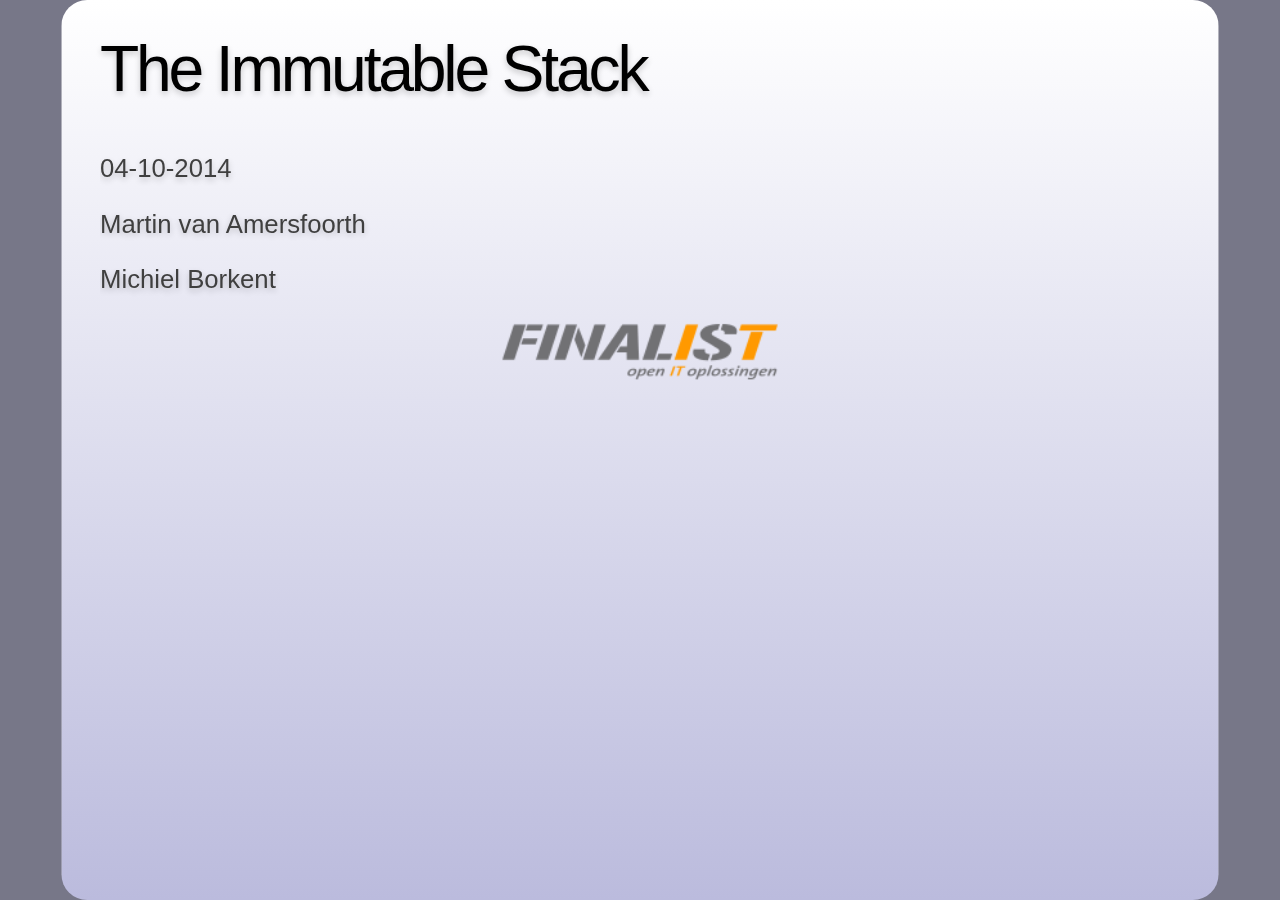
==== doc/presentation.html @ 0d659cd2 "Added landslide sheets" ====
<!DOCTYPE html>
<!--
  Copyright 2010 Google Inc.

  Licensed under the Apache License, Version 2.0 (the "License");
  you may not use this file except in compliance with the License.
  You may obtain a copy of the License at

     http://www.apache.org/licenses/LICENSE-2.0

  Unless required by applicable law or agreed to in writing, software
  distributed under the License is distributed on an "AS IS" BASIS,
  WITHOUT WARRANTIES OR CONDITIONS OF ANY KIND, either express or implied.
  See the License for the specific language governing permissions and
  limitations under the License.

  Original slides: Marcin Wichary (mwichary@google.com)
  Modifications: Ernest Delgado (ernestd@google.com)
                 Alex Russell (slightlyoff@chromium.org)

  landslide modifications: Adam Zapletal (adamzap@gmail.com)
                           Nicolas Perriault (nperriault@gmail.com)
-->
<html>
<head>
    <meta http-equiv="Content-Type" content="text/html; charset=utf-8" />
    <meta http-equiv="X-UA-Compatible" content="chrome=1">
    <title>The Immutable Stack</title>
    <!-- Styles -->
    
    <link rel="stylesheet" media="print" href="theme/css/print.css">
    <link rel="stylesheet" media="screen, projection" href="theme/css/screen.css">
    
    
    <!-- /Styles -->
    <!-- Javascripts -->
    
    <script type="text/javascript" src="theme/js/slides.js"></script>
    
    
    
    <!-- /Javascripts -->
</head>
<body>
  <div id="blank"></div>
  <div class="presentation">
    <div id="current_presenter_notes">
      <div id="presenter_note"></div>
    </div>
    <div class="slides">
      
      <!-- slide source: presentation.md -->
      <div class="slide-wrapper">
        <div class="slide">
          <div class="inner">
            
            <header><h1>The Immutable Stack</h1></header>
            
            
            <section><p>04-10-2014</p>
<p>Martin van Amersfoorth</p>
<p>Michiel Borkent</p>
<p><img alt="finalist" src="img/logo.png" /></p></section>
            
          </div>
          <div class="presenter_notes">
            <header><h1>Presenter Notes</h1></header>
            <section>
            
            </section>
          </div>
          <footer>
            
            <aside class="source">
              Source: <a href="presentation.md">presentation.md</a>
            </aside>
            
            <aside class="page_number">
              1/75
            </aside>
          </footer>
        </div>
      </div>
      
      <!-- slide source: presentation.md -->
      <div class="slide-wrapper">
        <div class="slide">
          <div class="inner">
            
            <header><h1>Schedule</h1></header>
            
            
            <section><ul>
<li>Intro (10 m.)</li>
<li>Clojure crashcourse (20 m.)</li>
<li>Web server (10+20 m.)</li>
<li>Web client (10+20 m.)</li>
<li>Database (10+20 m.)</li>
</ul></section>
            
          </div>
          <div class="presenter_notes">
            <header><h1>Presenter Notes</h1></header>
            <section>
            
            </section>
          </div>
          <footer>
            
            <aside class="source">
              Source: <a href="presentation.md">presentation.md</a>
            </aside>
            
            <aside class="page_number">
              2/75
            </aside>
          </footer>
        </div>
      </div>
      
      <!-- slide source: presentation.md -->
      <div class="slide-wrapper">
        <div class="slide">
          <div class="inner">
            
            <header><h1>The Immutable Stack</h1></header>
            
            
            <section><ul>
<li>Clojure</li>
<li>Clojurescript</li>
<li>Web techologies
<strong> Ring, Compojure, Liberator
</strong> React</li>
<li>Datomic</li>
</ul></section>
            
          </div>
          <div class="presenter_notes">
            <header><h1>Presenter Notes</h1></header>
            <section>
            
            </section>
          </div>
          <footer>
            
            <aside class="source">
              Source: <a href="presentation.md">presentation.md</a>
            </aside>
            
            <aside class="page_number">
              3/75
            </aside>
          </footer>
        </div>
      </div>
      
      <!-- slide source: presentation.md -->
      <div class="slide-wrapper">
        <div class="slide">
          <div class="inner">
            
            <header><h1>Waarom vind ik FP interessant?</h1></header>
            
            
            <section><ul>
<li>hoger abstractieniveau, elegantie, meer 'declaratief'</li>
<li>meer doen met minder code</li>
<li>concurrency/parallellisme</li>
<li>nieuwsgierig: hoe los je iets op in verschillende paradigma’s?</li>
</ul></section>
            
          </div>
          <div class="presenter_notes">
            <header><h1>Presenter Notes</h1></header>
            <section>
            
            </section>
          </div>
          <footer>
            
            <aside class="source">
              Source: <a href="presentation.md">presentation.md</a>
            </aside>
            
            <aside class="page_number">
              4/75
            </aside>
          </footer>
        </div>
      </div>
      
      <!-- slide source: presentation.md -->
      <div class="slide-wrapper">
        <div class="slide">
          <div class="inner">
            
            <header><h1>Wat is Clojure?</h1></header>
            
            
            <section><ul>
<li>Relatief jonge programmeertaal: 2007.</li>
<li>Ontworpen door Rich Hickey</li>
<li>Gebaseerd op een van de oudste programmeertalen: Lisp (1958)</li>
<li>Ontworpen om te draaien op bestaande hostomgevingen: JVM, CLR, Javascript-engines</li>
</ul></section>
            
          </div>
          <div class="presenter_notes">
            <header><h1>Presenter Notes</h1></header>
            <section>
            
            </section>
          </div>
          <footer>
            
            <aside class="source">
              Source: <a href="presentation.md">presentation.md</a>
            </aside>
            
            <aside class="page_number">
              5/75
            </aside>
          </footer>
        </div>
      </div>
      
      <!-- slide source: presentation.md -->
      <div class="slide-wrapper">
        <div class="slide">
          <div class="inner">
            
            <header><h1>Wat is Clojure?</h1></header>
            
            
            <section><ul>
<li>Keep it Simple: 'low profile architecture'</li>
<li>Clojure is een dynamische getypeerde functionele programmeertaal</li>
<li>Combineert een boel invloeden van andere programmeertalen</li>
</ul></section>
            
          </div>
          <div class="presenter_notes">
            <header><h1>Presenter Notes</h1></header>
            <section>
            
            </section>
          </div>
          <footer>
            
            <aside class="source">
              Source: <a href="presentation.md">presentation.md</a>
            </aside>
            
            <aside class="page_number">
              6/75
            </aside>
          </footer>
        </div>
      </div>
      
      <!-- slide source: presentation.md -->
      <div class="slide-wrapper">
        <div class="slide">
          <div class="inner">
            
            <header><h1>Eigen ervaring met FP/Lisp/Clojure</h1></header>
            
            
            <section><ul>
<li>Eerste programmeervak van mijn opleiding was in Miranda, voorloper van Haskell</li>
<li>Afstudeeropdrachten op het gebied van muzikale data en functioneel programmeren (Common Lisp)</li>
<li>Vanaf 2009: Clojure hobbymatig</li>
<li>In 2011 HBO-studenten onderzoek laten doen naar verschillen software ontwikkelen in Clojure vs OO</li>
<li>In 2012 een cursus ‘Functioneel Programmeren in Clojure’ ontwikkeld,
  loopt voor de derde keer (zie: <a href="http://michielborkent.nl/clojurecursus">http://michielborkent.nl/clojurecursus</a>)</li>
<li>Vanaf 2013 bij Finalist commercieel project met Clojure en Datomic</li>
</ul></section>
            
          </div>
          <div class="presenter_notes">
            <header><h1>Presenter Notes</h1></header>
            <section>
            
            </section>
          </div>
          <footer>
            
            <aside class="source">
              Source: <a href="presentation.md">presentation.md</a>
            </aside>
            
            <aside class="page_number">
              7/75
            </aside>
          </footer>
        </div>
      </div>
      
      <!-- slide source: presentation.md -->
      <div class="slide-wrapper">
        <div class="slide">
          <div class="inner">
            
            <header><h1>Wat is functioneel programmeren?</h1></header>
            
            
            <section><ul>
<li>Pure functies</li>
<li>Hogere orde functies</li>
<li>Immutability/persistente datastructuren</li>
<li>Lazyness</li>
</ul>
<p>Korte uitleg van deze begrippen aan de hand van Clojure.</p>
<p>Eerst: hoe kun je de voorbeelden uit deze sheets zelf uitproberen?</p></section>
            
          </div>
          <div class="presenter_notes">
            <header><h1>Presenter Notes</h1></header>
            <section>
            
            </section>
          </div>
          <footer>
            
            <aside class="source">
              Source: <a href="presentation.md">presentation.md</a>
            </aside>
            
            <aside class="page_number">
              8/75
            </aside>
          </footer>
        </div>
      </div>
      
      <!-- slide source: presentation.md -->
      <div class="slide-wrapper">
        <div class="slide has_code">
          <div class="inner">
            
            <header><h1>REPL</h1></header>
            
            
            <section><ul>
<li>Interactieve manier van ontwikkelen</li>
<li>REPL: Read Eval Print Loop<div class="highlight"><pre><span class="lineno">1</span> <span class="nv">user=&gt;</span>                         <span class="nv">&lt;-</span> <span class="nv">prompt</span>
</pre></div>
</section>
            
          </div>
          <div class="presenter_notes">
            <header><h1>Presenter Notes</h1></header>
            <section>
            
            </section>
          </div>
          <footer>
            
            <aside class="source">
              Source: <a href="presentation.md">presentation.md</a>
            </aside>
            
            <aside class="page_number">
              9/75
            </aside>
          </footer>
        </div>
      </div>
      
      <!-- slide source: presentation.md -->
      <div class="slide-wrapper">
        <div class="slide has_code">
          <div class="inner">
            
            <header><h1>REPL</h1></header>
            
            
            <section><ul>
<li>Interactieve manier van ontwikkelen</li>
<li>REPL: Read Eval Print Loop<div class="highlight"><pre><span class="lineno">1</span> <span class="nv">user=&gt;</span> <span class="p">(</span><span class="nb">inc </span><span class="mi">1</span><span class="p">)</span>                 <span class="nv">&lt;-</span> <span class="nv">expressie</span>
<span class="lineno">2</span> <span class="mi">2</span>                              <span class="nv">&lt;-</span> <span class="nv">resultaat</span>
</pre></div>

</li>
</ul></section>
            
          </div>
          <div class="presenter_notes">
            <header><h1>Presenter Notes</h1></header>
            <section>
            
            </section>
          </div>
          <footer>
            
            <aside class="source">
              Source: <a href="presentation.md">presentation.md</a>
            </aside>
            
            <aside class="page_number">
              10/75
            </aside>
          </footer>
        </div>
      </div>
      
      <!-- slide source: presentation.md -->
      <div class="slide-wrapper">
        <div class="slide has_code">
          <div class="inner">
            
            <header><h1>REPL</h1></header>
            
            
            <section><ul>
<li>Interactieve manier van ontwikkelen</li>
<li>REPL: Read Eval Print Loop<div class="highlight"><pre><span class="lineno">1</span> <span class="nv">user=&gt;</span> <span class="p">(</span><span class="nb">println </span><span class="s">&quot;hello world&quot;</span><span class="p">)</span> <span class="nv">&lt;-</span> <span class="nv">expressie</span>
<span class="lineno">2</span> <span class="nv">hello</span> <span class="nv">world</span>                    <span class="nv">&lt;-</span> <span class="nv">side</span> <span class="nv">effect</span>
<span class="lineno">3</span> <span class="nv">nil</span>                            <span class="nv">&lt;-</span> <span class="nv">resultaat</span>
</pre></div>
</section>
            
          </div>
          <div class="presenter_notes">
            <header><h1>Presenter Notes</h1></header>
            <section>
            
            </section>
          </div>
          <footer>
            
            <aside class="source">
              Source: <a href="presentation.md">presentation.md</a>
            </aside>
            
            <aside class="page_number">
              11/75
            </aside>
          </footer>
        </div>
      </div>
      
      <!-- slide source: presentation.md -->
      <div class="slide-wrapper">
        <div class="slide">
          <div class="inner">
            
            <header><h1>Ontwikkelomgevingen</h1></header>
            
            
            <section><ul>
<li>Voor Eclipse-gebruikers: CounterClockwise plugin: <a href="https://code.google.com/p/counterclockwise/">https://code.google.com/p/counterclockwise/</a></li>
<li>CCW is verreweg de beste en meest actief ontwikkelde plugin vergeleken met andere IDES+plugins</li>
<li>Mocht je een extra uitdaging willen: Emacs + nrepl.el</li>
<li>Recent ook voor Intellij: cursive clojure plugin</li>
</ul></section>
            
          </div>
          <div class="presenter_notes">
            <header><h1>Presenter Notes</h1></header>
            <section>
            
            </section>
          </div>
          <footer>
            
            <aside class="source">
              Source: <a href="presentation.md">presentation.md</a>
            </aside>
            
            <aside class="page_number">
              12/75
            </aside>
          </footer>
        </div>
      </div>
      
      <!-- slide source: presentation.md -->
      <div class="slide-wrapper">
        <div class="slide">
          <div class="inner">
            
            <header><h1>CounterClockwise</h1></header>
            
            
            <section><ul>
<li>Biedt per Clojure-project een REPL in Eclipse</li>
<li>Biedt Leiningen ondersteuning</li>
<li>Leiningen is Maven met een Clojure-schil eromheen (+ veel meer)</li>
<li>Nieuw Clojure project</li>
</ul></section>
            
          </div>
          <div class="presenter_notes">
            <header><h1>Presenter Notes</h1></header>
            <section>
            
            </section>
          </div>
          <footer>
            
            <aside class="source">
              Source: <a href="presentation.md">presentation.md</a>
            </aside>
            
            <aside class="page_number">
              13/75
            </aside>
          </footer>
        </div>
      </div>
      
      <!-- slide source: presentation.md -->
      <div class="slide-wrapper">
        <div class="slide has_code">
          <div class="inner">
            
            <header><h1>CounterClockwise</h1></header>
            
            
            <section><ul>
<li>Inhoud <code>project.clj</code>, vergelijkbaar met <code>pom.xml</code> van Maven, maar
  dan Clojure-notatie ipv XML</li>
<li>Clojure is zelf gewoon een dependency.</li>
<li>Versie is dus per project
  makkelijk in te stellen.<div class="highlight"><pre><span class="lineno">1</span> <span class="p">(</span><span class="kd">defproject </span><span class="nv">gastcollege</span> <span class="s">&quot;0.1.0-SNAPSHOT&quot;</span>
<span class="lineno">2</span>     <span class="ss">:description</span> <span class="s">&quot;FIXME: write description&quot;</span>
<span class="lineno">3</span>     <span class="ss">:url</span> <span class="s">&quot;http://example.com/FIXME&quot;</span>
<span class="lineno">4</span>     <span class="ss">:license</span> <span class="p">{</span><span class="ss">:name</span> <span class="s">&quot;Eclipse Public License&quot;</span>
<span class="lineno">5</span>               <span class="ss">:url</span> <span class="s">&quot;http://www.eclipse.org/legal/epl-v10.html&quot;</span><span class="p">}</span>
<span class="lineno">6</span>     <span class="ss">:dependencies</span> <span class="p">[[</span><span class="nv">org.clojure/clojure</span> <span class="s">&quot;1.5.1&quot;</span><span class="p">]])</span>
</pre></div>
</section>
            
          </div>
          <div class="presenter_notes">
            <header><h1>Presenter Notes</h1></header>
            <section>
            
            </section>
          </div>
          <footer>
            
            <aside class="source">
              Source: <a href="presentation.md">presentation.md</a>
            </aside>
            
            <aside class="page_number">
              14/75
            </aside>
          </footer>
        </div>
      </div>
      
      <!-- slide source: presentation.md -->
      <div class="slide-wrapper">
        <div class="slide">
          <div class="inner">
            
            <header><h1>REPL starten voor project</h1></header>
            
            
            <section><p>Run as Clojure application</p>
<p><img alt="eclipse repl" src="img/eclipse-repl.png" /></p></section>
            
          </div>
          <div class="presenter_notes">
            <header><h1>Presenter Notes</h1></header>
            <section>
            
            </section>
          </div>
          <footer>
            
            <aside class="source">
              Source: <a href="presentation.md">presentation.md</a>
            </aside>
            
            <aside class="page_number">
              15/75
            </aside>
          </footer>
        </div>
      </div>
      
      <!-- slide source: presentation.md -->
      <div class="slide-wrapper">
        <div class="slide has_code">
          <div class="inner">
            
            <header><h1>Functieaanroep</h1></header>
            
            
            <section><div class="highlight"><pre><span class="lineno">1</span> <span class="p">(</span><span class="nb">inc </span><span class="mi">1</span><span class="p">)</span>
</pre></div>

<p>in plaats van:</p>
<div class="highlight"><pre><span class="lineno">1</span> <span class="nx">inc</span><span class="p">(</span><span class="mi">1</span><span class="p">)</span>
</pre></div>

<p>Dit noem je ook wel prefix-notatie.</p></section>
            
          </div>
          <div class="presenter_notes">
            <header><h1>Presenter Notes</h1></header>
            <section>
            
            </section>
          </div>
          <footer>
            
            <aside class="source">
              Source: <a href="presentation.md">presentation.md</a>
            </aside>
            
            <aside class="page_number">
              16/75
            </aside>
          </footer>
        </div>
      </div>
      
      <!-- slide source: presentation.md -->
      <div class="slide-wrapper">
        <div class="slide has_code">
          <div class="inner">
            
            <header><h1>If-expressie</h1></header>
            
            
            <section><div class="highlight"><pre><span class="lineno">1</span> <span class="p">(</span><span class="k">if </span><span class="p">(</span><span class="nb">&lt; </span><span class="p">(</span><span class="nb">rand-int </span><span class="mi">10</span><span class="p">)</span> <span class="mi">5</span><span class="p">)</span>
<span class="lineno">2</span>   <span class="s">&quot;Getal kleiner dan 5&quot;</span>
<span class="lineno">3</span>   <span class="s">&quot;Getal groter dan of gelijk aan 5&quot;</span><span class="p">)</span>
</pre></div>
</section>
            
          </div>
          <div class="presenter_notes">
            <header><h1>Presenter Notes</h1></header>
            <section>
            
            </section>
          </div>
          <footer>
            
            <aside class="source">
              Source: <a href="presentation.md">presentation.md</a>
            </aside>
            
            <aside class="page_number">
              17/75
            </aside>
          </footer>
        </div>
      </div>
      
      <!-- slide source: presentation.md -->
      <div class="slide-wrapper">
        <div class="slide has_code">
          <div class="inner">
            
            <header><h1>Let</h1></header>
            
            
            <section><div class="highlight"><pre><span class="lineno">1</span> <span class="p">(</span><span class="k">let </span><span class="p">[</span><span class="nv">x</span> <span class="p">(</span><span class="nb">+ </span><span class="mi">1</span> <span class="mi">2</span> <span class="mi">3</span><span class="p">)</span>
<span class="lineno">2</span>       <span class="nv">y</span> <span class="p">(</span><span class="nb">+ </span><span class="mi">4</span> <span class="mi">5</span> <span class="mi">6</span><span class="p">)</span>
<span class="lineno">3</span>       <span class="nv">z</span> <span class="p">(</span><span class="nb">+ </span><span class="nv">x</span> <span class="nv">y</span><span class="p">)]</span>
<span class="lineno">4</span>   <span class="nv">z</span><span class="p">)</span> <span class="c1">;;=&gt; 21</span>
</pre></div>
</section>
            
          </div>
          <div class="presenter_notes">
            <header><h1>Presenter Notes</h1></header>
            <section>
            
            </section>
          </div>
          <footer>
            
            <aside class="source">
              Source: <a href="presentation.md">presentation.md</a>
            </aside>
            
            <aside class="page_number">
              18/75
            </aside>
          </footer>
        </div>
      </div>
      
      <!-- slide source: presentation.md -->
      <div class="slide-wrapper">
        <div class="slide">
          <div class="inner">
            
            <header><h1>Terug naar wat is FP?</h1></header>
            
            
            <section><h1>Imperatief programmeren</h1>
<p>Place oriented programming</p>
<p><img alt="imperatief" src="img/imperative-flow.png" /></p></section>
            
          </div>
          <div class="presenter_notes">
            <header><h1>Presenter Notes</h1></header>
            <section>
            
            </section>
          </div>
          <footer>
            
            <aside class="source">
              Source: <a href="presentation.md">presentation.md</a>
            </aside>
            
            <aside class="page_number">
              19/75
            </aside>
          </footer>
        </div>
      </div>
      
      <!-- slide source: presentation.md -->
      <div class="slide-wrapper">
        <div class="slide">
          <div class="inner">
            
            <header><h1>Terug naar wat is FP?</h1></header>
            
            
            <section><h1>Functioneel programmeren</h1>
<p>Value oriented programming</p>
<p><img alt="functional" src="img/functional-flow.png" /></p></section>
            
          </div>
          <div class="presenter_notes">
            <header><h1>Presenter Notes</h1></header>
            <section>
            
            </section>
          </div>
          <footer>
            
            <aside class="source">
              Source: <a href="presentation.md">presentation.md</a>
            </aside>
            
            <aside class="page_number">
              20/75
            </aside>
          </footer>
        </div>
      </div>
      
      <!-- slide source: presentation.md -->
      <div class="slide-wrapper">
        <div class="slide">
          <div class="inner">
            
            <header><h1>Pure functies</h1></header>
            
            
            <section><p>Conceptueel zoals wiskundige functie:</p>
<ul>
<li>gegarandeerd dezelfde output bij dezelfde input</li>
<li>een functie-aanroep kan dus altijd vervangen worden door zijn uitkomst</li>
<li>geen (serieuze) side effects (IO, mutatie van objecten, etc)</li>
</ul></section>
            
          </div>
          <div class="presenter_notes">
            <header><h1>Presenter Notes</h1></header>
            <section>
            
            </section>
          </div>
          <footer>
            
            <aside class="source">
              Source: <a href="presentation.md">presentation.md</a>
            </aside>
            
            <aside class="page_number">
              21/75
            </aside>
          </footer>
        </div>
      </div>
      
      <!-- slide source: presentation.md -->
      <div class="slide-wrapper">
        <div class="slide has_code">
          <div class="inner">
            
            <header><h1>Pure functies</h1></header>
            
            
            <section><p>De meeste functies in Clojure zijn puur.</p>
<div class="highlight"><pre><span class="lineno">1</span> <span class="p">(</span><span class="nb">inc </span><span class="mi">10</span><span class="p">)</span> <span class="c1">;;=&gt; 11</span>
<span class="lineno">2</span> <span class="p">(</span><span class="nb">inc </span><span class="mi">11</span><span class="p">)</span> <span class="c1">;;=&gt; 12</span>
<span class="lineno">3</span> <span class="p">(</span><span class="nb">count </span><span class="s">&quot;foo&quot;</span><span class="p">)</span> <span class="c1">;;=&gt; 3</span>
<span class="lineno">4</span> <span class="p">(</span><span class="nb">count </span><span class="s">&quot;dude&quot;</span><span class="p">)</span> <span class="c1">;;=&gt; 4</span>
<span class="lineno">5</span> <span class="p">(</span><span class="nb">str </span><span class="s">&quot;foo&quot;</span> <span class="s">&quot;bar&quot;</span><span class="p">)</span> <span class="c1">;;=&gt; &quot;foobar&quot;</span>
</pre></div>
</section>
            
          </div>
          <div class="presenter_notes">
            <header><h1>Presenter Notes</h1></header>
            <section>
            
            </section>
          </div>
          <footer>
            
            <aside class="source">
              Source: <a href="presentation.md">presentation.md</a>
            </aside>
            
            <aside class="page_number">
              22/75
            </aside>
          </footer>
        </div>
      </div>
      
      <!-- slide source: presentation.md -->
      <div class="slide-wrapper">
        <div class="slide has_code">
          <div class="inner">
            
            <header><h1>Pure functies</h1></header>
            
            
            <section><p>Niet-pure functies zijn echter gewoon
mogelijk (i.t.t. Haskell)</p>
<div class="highlight"><pre><span class="lineno">1</span> <span class="p">(</span><span class="nb">rand-int </span><span class="mi">10</span><span class="p">)</span> <span class="c1">;;=&gt; 7</span>
<span class="lineno">2</span> <span class="p">(</span><span class="nb">rand-int </span><span class="mi">10</span><span class="p">)</span> <span class="c1">;;=&gt; 0</span>
<span class="lineno">3</span> <span class="p">(</span><span class="nb">time </span><span class="p">(</span><span class="nb">inc </span><span class="mi">1</span><span class="p">))</span> <span class="c1">;;=&gt;</span>
<span class="lineno">4</span> <span class="s">&quot;Elapsed time: 0.022 msecs&quot;</span> <span class="nv">&lt;-</span> <span class="nv">side</span> <span class="nv">effect</span>
<span class="lineno">5</span> <span class="mi">2</span>                           <span class="nv">&lt;-</span> <span class="nv">resultaat</span>
<span class="lineno">6</span> <span class="nv">user=&gt;</span> <span class="p">(</span><span class="nb">time </span><span class="p">(</span><span class="nb">inc </span><span class="mi">1</span><span class="p">))</span>
<span class="lineno">7</span> <span class="s">&quot;Elapsed time: 0.024 msecs&quot;</span> <span class="nv">&lt;-</span> <span class="nv">side</span> <span class="nv">effect</span>
<span class="lineno">8</span> <span class="mi">2</span>                           <span class="nv">&lt;-</span> <span class="nv">resultaat</span>
</pre></div>

<ul>
<li>Waarom zijn <code>rand-int</code> en <code>time</code> niet puur?</li>
<li>NB: <code>time</code> is een speciaal soort functie, nl. een macro</li>
</ul></section>
            
          </div>
          <div class="presenter_notes">
            <header><h1>Presenter Notes</h1></header>
            <section>
            
            </section>
          </div>
          <footer>
            
            <aside class="source">
              Source: <a href="presentation.md">presentation.md</a>
            </aside>
            
            <aside class="page_number">
              23/75
            </aside>
          </footer>
        </div>
      </div>
      
      <!-- slide source: presentation.md -->
      <div class="slide-wrapper">
        <div class="slide">
          <div class="inner">
            
            <header><h1>Pure functies</h1></header>
            
            
            <section><ul>
<li>Makkelijker testbaar</li>
<li>Geen afhankelijkheid van globale state (bv attributen van een klasse
  of object)</li>
<li>Dus makkelijker lokaal uit te proberen (REPL) en over te redeneren</li>
<li>Veel aanroepen van pure functies zijn makkelijker te parallelliseren, omdat ze onafhankelijk van elkaar kunnen draaien</li>
<li>Compiler kan optimaliseren (Haskell, C, …)</li>
<li>Clojure gebruikt puurheid van functies in combinatie met
  concurrency-mechanismen (atoms, refs, ...)</li>
</ul></section>
            
          </div>
          <div class="presenter_notes">
            <header><h1>Presenter Notes</h1></header>
            <section>
            
            </section>
          </div>
          <footer>
            
            <aside class="source">
              Source: <a href="presentation.md">presentation.md</a>
            </aside>
            
            <aside class="page_number">
              24/75
            </aside>
          </footer>
        </div>
      </div>
      
      <!-- slide source: presentation.md -->
      <div class="slide-wrapper">
        <div class="slide has_code">
          <div class="inner">
            
            <header><h1>Voorbeeld atom + pure functies</h1></header>
            
            
            <section><div class="highlight"><pre><span class="lineno"> 1</span> <span class="p">(</span><span class="k">def </span><span class="nv">game-state</span> <span class="p">(</span><span class="nf">atom</span> <span class="p">{</span><span class="ss">:score</span> <span class="mi">0</span><span class="p">}))</span>
<span class="lineno"> 2</span> 
<span class="lineno"> 3</span> <span class="p">(</span><span class="kd">defn </span><span class="nv">increase-score</span> <span class="p">[</span><span class="nv">old-state</span> <span class="nv">points</span><span class="p">]</span>
<span class="lineno"> 4</span> <span class="p">(</span><span class="nf">update-in</span> <span class="nv">old-state</span> <span class="p">[</span><span class="ss">:score</span><span class="p">]</span> <span class="nb">+ </span><span class="nv">points</span><span class="p">))</span>
<span class="lineno"> 5</span> 
<span class="lineno"> 6</span> <span class="c1">;; test:</span>
<span class="lineno"> 7</span> <span class="p">(</span><span class="nf">increase-score</span> <span class="p">{</span><span class="ss">:score</span> <span class="mi">40</span><span class="p">}</span> <span class="mi">20</span><span class="p">)</span> <span class="c1">;;=&gt; {:score 60}</span>
<span class="lineno"> 8</span> 
<span class="lineno"> 9</span> <span class="p">(</span><span class="kd">defn </span><span class="nv">score!</span> <span class="p">[]</span>
<span class="lineno">10</span>   <span class="p">(</span><span class="nf">swap!</span> <span class="nv">game-state</span> <span class="nv">increase-score</span> <span class="mi">20</span><span class="p">))</span>
<span class="lineno">11</span> 
<span class="lineno">12</span> <span class="o">@</span><span class="nv">game-state</span> <span class="c1">;;=&gt; {:score 0}</span>
<span class="lineno">13</span> <span class="p">(</span><span class="nf">score!</span><span class="p">)</span>
<span class="lineno">14</span> <span class="o">@</span><span class="nv">game-state</span> <span class="c1">;;=&gt; {:score 20}</span>
<span class="lineno">15</span> <span class="p">(</span><span class="nf">score!</span><span class="p">)</span>
<span class="lineno">16</span> <span class="o">@</span><span class="nv">game-state</span> <span class="c1">;;=&gt; {:score 40}</span>
</pre></div>
</section>
            
          </div>
          <div class="presenter_notes">
            <header><h1>Presenter Notes</h1></header>
            <section>
            
            </section>
          </div>
          <footer>
            
            <aside class="source">
              Source: <a href="presentation.md">presentation.md</a>
            </aside>
            
            <aside class="page_number">
              25/75
            </aside>
          </footer>
        </div>
      </div>
      
      <!-- slide source: presentation.md -->
      <div class="slide-wrapper">
        <div class="slide has_code">
          <div class="inner">
            
            <header><h1>Voorbeeld parallellisatie</h1></header>
            
            
            <section><div class="highlight"><pre><span class="lineno">1</span> <span class="p">(</span><span class="kd">defn </span><span class="nv">reverse-str</span> <span class="p">[</span><span class="nv">s</span><span class="p">]</span>
<span class="lineno">2</span>   <span class="p">(</span><span class="nb">apply </span><span class="nv">str</span>
<span class="lineno">3</span>          <span class="p">(</span><span class="nb">reverse </span><span class="nv">s</span><span class="p">)))</span>
<span class="lineno">4</span> 
<span class="lineno">5</span> <span class="p">(</span><span class="nf">reverse-str</span> <span class="s">&quot;foo&quot;</span><span class="p">)</span> <span class="c1">;;=&gt; &quot;oof&quot;</span>
</pre></div>

<p>Sequentieel</p>
<div class="highlight"><pre><span class="lineno">1</span> <span class="p">(</span><span class="nb">map </span><span class="nv">reverse-str</span> <span class="p">[</span><span class="s">&quot;foo&quot;</span> <span class="s">&quot;bar&quot;</span> <span class="s">&quot;baz&quot;</span><span class="p">])</span>
<span class="lineno">2</span> <span class="c1">;;=&gt; (&quot;oof&quot; &quot;rab&quot; &quot;zab&quot;)</span>
</pre></div>

<p>Parallel (1 letter verschil)</p>
<div class="highlight"><pre><span class="lineno">1</span> <span class="p">(</span><span class="nf">pmap</span> <span class="nv">reverse-str</span> <span class="p">[</span><span class="s">&quot;foo&quot;</span> <span class="s">&quot;bar&quot;</span> <span class="s">&quot;baz&quot;</span><span class="p">])</span>
<span class="lineno">2</span> <span class="c1">;;=&gt; (&quot;oof&quot; &quot;rab&quot; &quot;zab&quot;)</span>
</pre></div>
</section>
            
          </div>
          <div class="presenter_notes">
            <header><h1>Presenter Notes</h1></header>
            <section>
            
            </section>
          </div>
          <footer>
            
            <aside class="source">
              Source: <a href="presentation.md">presentation.md</a>
            </aside>
            
            <aside class="page_number">
              26/75
            </aside>
          </footer>
        </div>
      </div>
      
      <!-- slide source: presentation.md -->
      <div class="slide-wrapper">
        <div class="slide">
          <div class="inner">
            
            <header><h1>Hogere orde functie</h1></header>
            
            
            <section><ol>
<li>Functie die een of meer functies als invoer heeft</li>
<li>Of: functie die een andere functie oplevert (komen we vandaag niet
   aan toe)</li>
</ol></section>
            
          </div>
          <div class="presenter_notes">
            <header><h1>Presenter Notes</h1></header>
            <section>
            
            </section>
          </div>
          <footer>
            
            <aside class="source">
              Source: <a href="presentation.md">presentation.md</a>
            </aside>
            
            <aside class="page_number">
              27/75
            </aside>
          </footer>
        </div>
      </div>
      
      <!-- slide source: presentation.md -->
      <div class="slide-wrapper">
        <div class="slide has_code">
          <div class="inner">
            
            <header><h1>Hogere orde functie: map</h1></header>
            
            
            <section><div class="highlight"><pre><span class="lineno">1</span> <span class="p">(</span><span class="nb">map inc </span><span class="p">[</span><span class="mi">1</span> <span class="mi">2</span> <span class="mi">3</span><span class="p">])</span> <span class="c1">;;=&gt; (2 3 4)</span>
</pre></div>

<ul>
<li>Invoer-functie is hier <code>inc</code></li>
<li>Past invoerfunctie toe op elk element in een collectie.</li>
<li>Levert een nieuwe collectie op.</li>
</ul></section>
            
          </div>
          <div class="presenter_notes">
            <header><h1>Presenter Notes</h1></header>
            <section>
            
            </section>
          </div>
          <footer>
            
            <aside class="source">
              Source: <a href="presentation.md">presentation.md</a>
            </aside>
            
            <aside class="page_number">
              28/75
            </aside>
          </footer>
        </div>
      </div>
      
      <!-- slide source: presentation.md -->
      <div class="slide-wrapper">
        <div class="slide has_code">
          <div class="inner">
            
            <header><h1>Hogere orde functie: filter</h1></header>
            
            
            <section><div class="highlight"><pre><span class="lineno">1</span> <span class="p">(</span><span class="nf">odd?</span> <span class="mi">1</span><span class="p">)</span> <span class="c1">;;=&gt; true</span>
<span class="lineno">2</span> <span class="p">(</span><span class="nf">odd?</span> <span class="mi">2</span><span class="p">)</span> <span class="c1">;;=&gt; false</span>
<span class="lineno">3</span> <span class="p">(</span><span class="nb">range </span><span class="mi">10</span><span class="p">)</span> <span class="c1">;;=&gt; (0 1 2 3 4 5 6 7 8 9)</span>
<span class="lineno">4</span> <span class="p">(</span><span class="nb">filter </span><span class="nv">odd?</span> <span class="p">(</span><span class="nb">range </span><span class="mi">10</span><span class="p">))</span> <span class="c1">;;=&gt; (1 3 5 7 9)</span>
</pre></div>

<ul>
<li>Invoer-functie is hier <code>odd?</code></li>
<li>filtert de elementen uit een collectie waarvoor functie 'logisch
  waar' oplevert
  (In Clojure is alles behalve <code>nil</code> en <code>false</code> logisch waar)</li>
</ul></section>
            
          </div>
          <div class="presenter_notes">
            <header><h1>Presenter Notes</h1></header>
            <section>
            
            </section>
          </div>
          <footer>
            
            <aside class="source">
              Source: <a href="presentation.md">presentation.md</a>
            </aside>
            
            <aside class="page_number">
              29/75
            </aside>
          </footer>
        </div>
      </div>
      
      <!-- slide source: presentation.md -->
      <div class="slide-wrapper">
        <div class="slide has_code">
          <div class="inner">
            
            <header><h1>Hogere orde functie: reduce</h1></header>
            
            
            <section><div class="highlight"><pre><span class="lineno">1</span> <span class="p">(</span><span class="nb">reduce + </span><span class="p">[</span><span class="mi">1</span> <span class="mi">2</span> <span class="mi">3</span> <span class="mi">4</span> <span class="mi">5</span><span class="p">])</span> <span class="c1">;;=&gt; 15</span>
</pre></div>

<p>Stappen:</p>
<div class="highlight"><pre><span class="lineno">1</span> <span class="p">(</span><span class="nb">reduce + </span><span class="p">[</span><span class="mi">1</span> <span class="mi">2</span> <span class="mi">3</span> <span class="mi">4</span> <span class="mi">5</span><span class="p">])</span>
<span class="lineno">2</span> <span class="p">(</span><span class="nb">+ </span><span class="mi">1</span> <span class="mi">2</span><span class="p">)</span> <span class="c1">;;=&gt; 3</span>
<span class="lineno">3</span> <span class="p">(</span><span class="nb">reduce + </span><span class="p">[</span><span class="mi">3</span> <span class="mi">3</span> <span class="mi">4</span> <span class="mi">5</span><span class="p">])</span>
<span class="lineno">4</span> <span class="p">(</span><span class="nb">+ </span><span class="mi">3</span> <span class="mi">3</span> <span class="p">)</span> <span class="c1">;;=&gt; 6</span>
<span class="lineno">5</span> <span class="p">(</span><span class="nb">reduce + </span><span class="p">[</span><span class="mi">6</span> <span class="mi">4</span> <span class="mi">5</span><span class="p">])</span>
<span class="lineno">6</span> <span class="p">(</span><span class="nb">+ </span><span class="mi">6</span> <span class="mi">4</span><span class="p">)</span> <span class="c1">;;=&gt; 10</span>
<span class="lineno">7</span> <span class="p">(</span><span class="nb">reduce + </span><span class="p">[</span><span class="mi">10</span> <span class="mi">5</span><span class="p">])</span>
<span class="lineno">8</span> <span class="p">(</span><span class="nb">+ </span><span class="mi">10</span> <span class="mi">5</span><span class="p">)</span> <span class="c1">;;=&gt; 15</span>
<span class="lineno">9</span> <span class="mi">15</span>
</pre></div>
</section>
            
          </div>
          <div class="presenter_notes">
            <header><h1>Presenter Notes</h1></header>
            <section>
            
            </section>
          </div>
          <footer>
            
            <aside class="source">
              Source: <a href="presentation.md">presentation.md</a>
            </aside>
            
            <aside class="page_number">
              30/75
            </aside>
          </footer>
        </div>
      </div>
      
      <!-- slide source: presentation.md -->
      <div class="slide-wrapper">
        <div class="slide has_code">
          <div class="inner">
            
            <header><h1>Hogere orde functie: reduce</h1></header>
            
            
            <section><p>Veel functies gebruiken intern <code>reduce</code>, waardoor ze zijn aan te
roepen met een variabel aantal argumenten:</p>
<div class="highlight"><pre><span class="lineno">1</span> <span class="p">(</span><span class="nb">+ </span><span class="mi">1</span> <span class="mi">2</span> <span class="mi">3</span> <span class="mi">4</span> <span class="mi">5</span><span class="p">)</span> <span class="c1">;;=&gt; 15</span>
</pre></div>
</section>
            
          </div>
          <div class="presenter_notes">
            <header><h1>Presenter Notes</h1></header>
            <section>
            
            </section>
          </div>
          <footer>
            
            <aside class="source">
              Source: <a href="presentation.md">presentation.md</a>
            </aside>
            
            <aside class="page_number">
              31/75
            </aside>
          </footer>
        </div>
      </div>
      
      <!-- slide source: presentation.md -->
      <div class="slide-wrapper">
        <div class="slide has_code">
          <div class="inner">
            
            <header><h1>Hogere orde functie: reduce</h1></header>
            
            
            <section><p>Complexere functie: <code>frequencies</code>:</p>
<div class="highlight"><pre><span class="lineno">1</span> <span class="p">(</span><span class="nf">frequencies</span> <span class="p">[</span><span class="s">&quot;foo&quot;</span> <span class="s">&quot;bar&quot;</span> <span class="s">&quot;bar&quot;</span> <span class="s">&quot;foo&quot;</span> <span class="s">&quot;baz&quot;</span><span class="p">])</span>
<span class="lineno">2</span> <span class="c1">;;=&gt; {&quot;foo&quot; 2, &quot;bar&quot; 2, &quot;baz&quot; 1}</span>
</pre></div>

<ul>
<li>Hoe zou je dit kunnen aanpakken met <code>reduce</code>?</li>
<li>We zullen dit voorbeeld zometeen gaan uitwerken, eerst kennis nodig
  van hashmaps in Clojure</li>
</ul></section>
            
          </div>
          <div class="presenter_notes">
            <header><h1>Presenter Notes</h1></header>
            <section>
            
            </section>
          </div>
          <footer>
            
            <aside class="source">
              Source: <a href="presentation.md">presentation.md</a>
            </aside>
            
            <aside class="page_number">
              32/75
            </aside>
          </footer>
        </div>
      </div>
      
      <!-- slide source: presentation.md -->
      <div class="slide-wrapper">
        <div class="slide">
          <div class="inner">
            
            <header><h1>Persistente datastructuren</h1></header>
            
            
            <section><ul>
<li>een instantie van een datastructuur wijzigt niet meer na constructie</li>
<li>een nieuwe instantie kan gebaseerd worden op de structuur van een oudere instantie</li>
</ul></section>
            
          </div>
          <div class="presenter_notes">
            <header><h1>Presenter Notes</h1></header>
            <section>
            
            </section>
          </div>
          <footer>
            
            <aside class="source">
              Source: <a href="presentation.md">presentation.md</a>
            </aside>
            
            <aside class="page_number">
              33/75
            </aside>
          </footer>
        </div>
      </div>
      
      <!-- slide source: presentation.md -->
      <div class="slide-wrapper">
        <div class="slide has_code">
          <div class="inner">
            
            <header><h1>Lijsten (immutable)</h1></header>
            
            
            <section><div class="highlight"><pre><span class="lineno">1</span> <span class="p">(</span><span class="k">def </span><span class="nv">l1</span> <span class="p">(</span><span class="nb">list </span><span class="mi">1</span> <span class="mi">2</span> <span class="mi">3</span><span class="p">))</span>
<span class="lineno">2</span> <span class="p">(</span><span class="k">def </span><span class="nv">l2</span> <span class="p">(</span><span class="nb">conj </span><span class="nv">l1</span> <span class="mi">0</span><span class="p">))</span>
<span class="lineno">3</span> <span class="nv">l2</span> <span class="c1">;;=&gt; (0 1 2 3)</span>
</pre></div>

<p>Structural sharing:</p>
<p><img alt="list" src="img/123list.png" /></p>
<p><img alt="list" src="file:img/0123list.png" /></p></section>
            
          </div>
          <div class="presenter_notes">
            <header><h1>Presenter Notes</h1></header>
            <section>
            
            </section>
          </div>
          <footer>
            
            <aside class="source">
              Source: <a href="presentation.md">presentation.md</a>
            </aside>
            
            <aside class="page_number">
              34/75
            </aside>
          </footer>
        </div>
      </div>
      
      <!-- slide source: presentation.md -->
      <div class="slide-wrapper">
        <div class="slide has_code">
          <div class="inner">
            
            <header><h1>Vectoren (immutable)</h1></header>
            
            
            <section><div class="highlight"><pre><span class="lineno">1</span> <span class="p">(</span><span class="k">def </span><span class="nv">v</span> <span class="p">[</span><span class="mi">1</span> <span class="mi">2</span> <span class="mi">3</span><span class="p">])</span>
<span class="lineno">2</span> <span class="p">(</span><span class="nb">rest </span><span class="nv">v</span><span class="p">)</span> <span class="c1">;;=&gt; (2 3)</span>
<span class="lineno">3</span> <span class="p">(</span><span class="nb">conj </span><span class="nv">v</span> <span class="mi">4</span><span class="p">)</span> <span class="c1">;;=&gt; [1 2 3 4]</span>
<span class="lineno">4</span> <span class="p">(</span><span class="nb">pop </span><span class="nv">v</span><span class="p">)</span> <span class="c1">;;=&gt; [1 2]</span>
<span class="lineno">5</span> <span class="p">(</span><span class="nb">assoc </span><span class="nv">v</span> <span class="mi">0</span> <span class="mi">10</span><span class="p">)</span> <span class="c1">;;=&gt; [10 3 4]</span>
<span class="lineno">6</span> <span class="p">(</span><span class="nb">subvec </span><span class="nv">v</span> <span class="mi">1</span> <span class="mi">2</span><span class="p">)</span> <span class="c1">;;=&gt; [2]</span>
</pre></div>

<p>Je kunt vectoren niet wijzigen. Wel nieuwe maken op basis van oude.</p></section>
            
          </div>
          <div class="presenter_notes">
            <header><h1>Presenter Notes</h1></header>
            <section>
            
            </section>
          </div>
          <footer>
            
            <aside class="source">
              Source: <a href="presentation.md">presentation.md</a>
            </aside>
            
            <aside class="page_number">
              35/75
            </aside>
          </footer>
        </div>
      </div>
      
      <!-- slide source: presentation.md -->
      <div class="slide-wrapper">
        <div class="slide has_code">
          <div class="inner">
            
            <header><h1>Hashmaps (immutable)</h1></header>
            
            
            <section><div class="highlight"><pre><span class="lineno">1</span> <span class="p">(</span><span class="k">def </span><span class="nv">m</span> <span class="p">{</span><span class="ss">:a</span> <span class="s">&quot;foo&quot;</span>, <span class="ss">:b</span> <span class="s">&quot;bar&quot;</span><span class="p">})</span>
<span class="lineno">2</span> <span class="p">(</span><span class="nb">get </span><span class="nv">m</span> <span class="ss">:a</span><span class="p">)</span> <span class="c1">;;=&gt; &quot;foo&quot;</span>
<span class="lineno">3</span> <span class="p">(</span><span class="nb">get </span><span class="nv">m</span> <span class="ss">:c</span><span class="p">)</span> <span class="c1">;;=&gt; nil</span>
<span class="lineno">4</span> <span class="p">(</span><span class="nb">get </span><span class="nv">m</span> <span class="ss">:c</span> <span class="ss">:not-found</span><span class="p">)</span> <span class="c1">;;=&gt; :not-found</span>
<span class="lineno">5</span> <span class="p">(</span><span class="nb">assoc </span><span class="nv">m</span> <span class="ss">:c</span> <span class="s">&quot;baz&quot;</span><span class="p">)</span> <span class="c1">;;=&gt; {:a &quot;foo&quot;, :c &quot;baz&quot;, :b &quot;bar&quot;}</span>
</pre></div>
</section>
            
          </div>
          <div class="presenter_notes">
            <header><h1>Presenter Notes</h1></header>
            <section>
            
            </section>
          </div>
          <footer>
            
            <aside class="source">
              Source: <a href="presentation.md">presentation.md</a>
            </aside>
            
            <aside class="page_number">
              36/75
            </aside>
          </footer>
        </div>
      </div>
      
      <!-- slide source: presentation.md -->
      <div class="slide-wrapper">
        <div class="slide has_code">
          <div class="inner">
            
            <header><h1>Hashmaps (immutable)</h1></header>
            
            
            <section><div class="highlight"><pre><span class="lineno">1</span> <span class="p">({</span><span class="ss">:a</span> <span class="s">&quot;foo&quot;</span> <span class="ss">:b</span> <span class="s">&quot;bar&quot;</span><span class="p">}</span> <span class="ss">:a</span><span class="p">)</span> <span class="c1">;;=&gt; &quot;foo&quot;</span>
<span class="lineno">2</span> 
<span class="lineno">3</span> <span class="p">(</span><span class="ss">:b</span> <span class="p">{</span><span class="ss">:a</span> <span class="s">&quot;foo&quot;</span> <span class="ss">:b</span> <span class="s">&quot;bar&quot;</span><span class="p">})</span> <span class="c1">;;=&gt; &quot;bar&quot;</span>
</pre></div>

<ul>
<li>maps zijn functies van keywords</li>
<li>keys zijn functies van maps</li>
</ul></section>
            
          </div>
          <div class="presenter_notes">
            <header><h1>Presenter Notes</h1></header>
            <section>
            
            </section>
          </div>
          <footer>
            
            <aside class="source">
              Source: <a href="presentation.md">presentation.md</a>
            </aside>
            
            <aside class="page_number">
              37/75
            </aside>
          </footer>
        </div>
      </div>
      
      <!-- slide source: presentation.md -->
      <div class="slide-wrapper">
        <div class="slide">
          <div class="inner">
            
            <header><h1>Voordelen persistente datastructuren</h1></header>
            
            
            <section><ul>
<li>Vanwege immutabiliteit voorkom je veel lastige
  concurrency-situaties: niet hoeven nadenken over locking</li>
<li>Zijn erg efficiënt vanwege structural sharing (geen duplicering van
  overlappende structuur)</li>
<li>Vrij te delen met andere softwaremodules zonder ernstige dependencies te creeëren: geen DTOs of object-clones nodig zoals in Java</li>
</ul></section>
            
          </div>
          <div class="presenter_notes">
            <header><h1>Presenter Notes</h1></header>
            <section>
            
            </section>
          </div>
          <footer>
            
            <aside class="source">
              Source: <a href="presentation.md">presentation.md</a>
            </aside>
            
            <aside class="page_number">
              38/75
            </aside>
          </footer>
        </div>
      </div>
      
      <!-- slide source: presentation.md -->
      <div class="slide-wrapper">
        <div class="slide has_code">
          <div class="inner">
            
            <header><h1>Hogere orde functie: reduce</h1></header>
            
            
            <section><p>We weten nu alle ingrediënten om zelf <code>frequencies</code> te kunnen
programmeren...</p>
<div class="highlight"><pre><span class="lineno">1</span> <span class="p">(</span><span class="nf">frequencies</span> <span class="p">[</span><span class="s">&quot;foo&quot;</span> <span class="s">&quot;bar&quot;</span> <span class="s">&quot;bar&quot;</span> <span class="s">&quot;foo&quot;</span> <span class="s">&quot;baz&quot;</span><span class="p">])</span>
<span class="lineno">2</span> <span class="c1">;;=&gt; {&quot;foo&quot; 2, &quot;bar&quot; 2, &quot;baz&quot; 1}</span>
</pre></div>

<ul>
<li>Hoe zou je dit kunnen aanpakken met <code>reduce</code>?</li>
<li>Stap 1: maak een functie van 2 argumenten welke 1 stap van de
  iteratie kan berekenen en test de functie</li>
<li>Stap 2: toepassen met <code>reduce</code></li>
</ul></section>
            
          </div>
          <div class="presenter_notes">
            <header><h1>Presenter Notes</h1></header>
            <section>
            
            </section>
          </div>
          <footer>
            
            <aside class="source">
              Source: <a href="presentation.md">presentation.md</a>
            </aside>
            
            <aside class="page_number">
              39/75
            </aside>
          </footer>
        </div>
      </div>
      
      <!-- slide source: presentation.md -->
      <div class="slide-wrapper">
        <div class="slide has_code">
          <div class="inner">
            
            <header><h1>Eerst even imperatief (Python)</h1></header>
            
            
            <section><div class="highlight"><pre><span class="lineno"> 1</span> <span class="k">def</span> <span class="nf">frequencies</span><span class="p">(</span><span class="n">coll</span><span class="p">):</span>
<span class="lineno"> 2</span>   <span class="n">result</span> <span class="o">=</span> <span class="p">{}</span>
<span class="lineno"> 3</span>   <span class="k">for</span> <span class="n">elt</span> <span class="ow">in</span> <span class="n">coll</span><span class="p">:</span>
<span class="lineno"> 4</span>     <span class="k">if</span> <span class="n">elt</span> <span class="ow">in</span> <span class="n">result</span><span class="p">:</span>
<span class="lineno"> 5</span>       <span class="n">result</span><span class="p">[</span><span class="n">elt</span><span class="p">]</span> <span class="o">+=</span> <span class="mi">1</span>
<span class="lineno"> 6</span>     <span class="k">else</span><span class="p">:</span>
<span class="lineno"> 7</span>       <span class="n">result</span><span class="p">[</span><span class="n">elt</span><span class="p">]</span> <span class="o">=</span> <span class="mi">1</span>
<span class="lineno"> 8</span>   <span class="k">return</span> <span class="n">result</span>
<span class="lineno"> 9</span> 
<span class="lineno">10</span> <span class="n">frequencies</span><span class="p">([</span><span class="s">&quot;foo&quot;</span><span class="p">,</span><span class="s">&quot;bar&quot;</span><span class="p">,</span><span class="s">&quot;foo&quot;</span><span class="p">,</span> <span class="s">&quot;bar&quot;</span><span class="p">,</span><span class="s">&quot;baz&quot;</span><span class="p">])</span>
<span class="lineno">11</span> <span class="o">=&gt;</span> <span class="p">{</span><span class="s">&#39;bar&#39;</span><span class="p">:</span> <span class="mi">2</span><span class="p">,</span> <span class="s">&#39;baz&#39;</span><span class="p">:</span> <span class="mi">1</span><span class="p">,</span> <span class="s">&#39;foo&#39;</span><span class="p">:</span> <span class="mi">2</span><span class="p">}</span>
</pre></div>
</section>
            
          </div>
          <div class="presenter_notes">
            <header><h1>Presenter Notes</h1></header>
            <section>
            
            </section>
          </div>
          <footer>
            
            <aside class="source">
              Source: <a href="presentation.md">presentation.md</a>
            </aside>
            
            <aside class="page_number">
              40/75
            </aside>
          </footer>
        </div>
      </div>
      
      <!-- slide source: presentation.md -->
      <div class="slide-wrapper">
        <div class="slide has_code">
          <div class="inner">
            
            <header><h1>Stap 1</h1></header>
            
            
            <section><p>Maak een functie <code>f</code> zodat:</p>
<div class="highlight"><pre><span class="lineno">1</span> <span class="p">(</span><span class="nf">f</span> <span class="p">{}</span> <span class="s">&quot;foo&quot;</span><span class="p">)</span>                <span class="c1">;;=&gt; {&quot;foo&quot; 1}</span>
<span class="lineno">2</span> <span class="p">(</span><span class="nf">f</span> <span class="p">{</span><span class="s">&quot;foo&quot;</span> <span class="mi">1</span><span class="p">}</span> <span class="s">&quot;foo&quot;</span><span class="p">)</span>         <span class="c1">;;=&gt; {&quot;foo&quot; 2}</span>
<span class="lineno">3</span> <span class="p">(</span><span class="nf">f</span> <span class="p">{</span><span class="s">&quot;foo&quot;</span> <span class="mi">1</span> <span class="s">&quot;bar&quot;</span> <span class="mi">1</span><span class="p">}</span> <span class="s">&quot;foo&quot;</span><span class="p">)</span> <span class="c1">;;=&gt; {&quot;foo&quot; 2 &quot;bar&quot; 1}</span>
<span class="lineno">4</span> <span class="p">(</span><span class="nf">f</span> <span class="p">{</span><span class="s">&quot;foo&quot;</span> <span class="mi">1</span><span class="p">}</span> <span class="s">&quot;bar&quot;</span><span class="p">)</span>         <span class="c1">;;=&gt; {&quot;foo&quot; 1, &quot;bar&quot; 1}</span>
<span class="lineno">5</span> 
<span class="lineno">6</span> <span class="p">(</span><span class="kd">defn </span><span class="nv">f</span> <span class="p">[</span><span class="nv">m</span> <span class="nv">e</span><span class="p">]</span>
<span class="lineno">7</span>   <span class="nv">...</span><span class="p">)</span>
</pre></div>
</section>
            
          </div>
          <div class="presenter_notes">
            <header><h1>Presenter Notes</h1></header>
            <section>
            
            </section>
          </div>
          <footer>
            
            <aside class="source">
              Source: <a href="presentation.md">presentation.md</a>
            </aside>
            
            <aside class="page_number">
              41/75
            </aside>
          </footer>
        </div>
      </div>
      
      <!-- slide source: presentation.md -->
      <div class="slide-wrapper">
        <div class="slide has_code">
          <div class="inner">
            
            <header><h1>Testen definiëren in Clojure</h1></header>
            
            
            <section><div class="highlight"><pre><span class="lineno"> 1</span> <span class="p">(</span><span class="nf">use</span> <span class="ss">&#39;clojure.test</span><span class="p">)</span>
<span class="lineno"> 2</span> <span class="p">(</span><span class="kd">declare </span><span class="nv">f</span><span class="p">)</span> <span class="c1">;; f bestaat nog niet</span>
<span class="lineno"> 3</span> <span class="p">(</span><span class="nf">deftest</span> <span class="nv">test-f</span>
<span class="lineno"> 4</span>   <span class="p">(</span><span class="nf">is</span> <span class="p">(</span><span class="nb">= </span><span class="p">(</span><span class="nf">f</span> <span class="p">{}</span> <span class="s">&quot;foo&quot;</span><span class="p">)</span> <span class="p">{</span><span class="s">&quot;foo&quot;</span> <span class="mi">1</span><span class="p">}))</span>
<span class="lineno"> 5</span>   <span class="p">(</span><span class="nf">is</span> <span class="p">(</span><span class="nb">= </span><span class="p">(</span><span class="nf">f</span> <span class="p">{</span><span class="s">&quot;foo&quot;</span> <span class="mi">1</span><span class="p">}</span> <span class="s">&quot;foo&quot;</span><span class="p">)</span> <span class="p">{</span><span class="s">&quot;foo&quot;</span> <span class="mi">2</span><span class="p">}))</span>
<span class="lineno"> 6</span>   <span class="p">(</span><span class="nf">is</span> <span class="p">(</span><span class="nb">= </span><span class="p">(</span><span class="nf">f</span> <span class="p">{</span><span class="s">&quot;foo&quot;</span> <span class="mi">1</span> <span class="s">&quot;bar&quot;</span> <span class="mi">1</span><span class="p">}</span> <span class="s">&quot;foo&quot;</span><span class="p">)</span> <span class="p">{</span><span class="s">&quot;foo&quot;</span> <span class="mi">2</span> <span class="s">&quot;bar&quot;</span> <span class="mi">1</span><span class="p">}))</span>
<span class="lineno"> 7</span>   <span class="p">(</span><span class="nf">is</span> <span class="p">(</span><span class="nb">= </span><span class="p">(</span><span class="nf">f</span> <span class="p">{</span><span class="s">&quot;foo&quot;</span> <span class="mi">1</span><span class="p">}</span> <span class="s">&quot;bar&quot;</span><span class="p">)</span> <span class="p">{</span><span class="s">&quot;foo&quot;</span> <span class="mi">1</span>, <span class="s">&quot;bar&quot;</span> <span class="mi">1</span><span class="p">})))</span>
<span class="lineno"> 8</span> 
<span class="lineno"> 9</span> <span class="p">(</span><span class="nf">run-tests</span><span class="p">)</span>
<span class="lineno">10</span> <span class="nv">Ran</span> <span class="mi">1</span> <span class="nv">tests</span> <span class="nv">containing</span> <span class="mi">4</span> <span class="nv">assertions.</span>
<span class="lineno">11</span> <span class="mi">0</span> <span class="nv">failures</span>, <span class="mi">4</span> <span class="nv">errors.</span>
<span class="lineno">12</span> <span class="p">{</span><span class="ss">:type</span> <span class="ss">:summary</span>, <span class="ss">:pass</span> <span class="mi">0</span>, <span class="ss">:test</span> <span class="mi">1</span>, <span class="ss">:error</span> <span class="mi">4</span>, <span class="ss">:fail</span> <span class="mi">0</span><span class="p">}</span>
</pre></div>

<p>4 errors, want <code>f</code> is nog niet gedefiniëerd</p></section>
            
          </div>
          <div class="presenter_notes">
            <header><h1>Presenter Notes</h1></header>
            <section>
            
            </section>
          </div>
          <footer>
            
            <aside class="source">
              Source: <a href="presentation.md">presentation.md</a>
            </aside>
            
            <aside class="page_number">
              42/75
            </aside>
          </footer>
        </div>
      </div>
      
      <!-- slide source: presentation.md -->
      <div class="slide-wrapper">
        <div class="slide has_code">
          <div class="inner">
            
            <header><h1>Stap 1</h1></header>
            
            
            <section><p>Maak een functie <code>f</code> zodat:</p>
<div class="highlight"><pre><span class="lineno">1</span> <span class="p">(</span><span class="nf">f</span> <span class="p">{}</span> <span class="s">&quot;foo&quot;</span><span class="p">)</span>                <span class="c1">;;=&gt; {&quot;foo&quot; 1}</span>
<span class="lineno">2</span> 
<span class="lineno">3</span> <span class="p">(</span><span class="kd">defn </span><span class="nv">f</span> <span class="p">[</span><span class="nv">m</span> <span class="nv">e</span><span class="p">]</span>
<span class="lineno">4</span>   <span class="p">(</span><span class="k">if </span><span class="p">(</span><span class="nb">= </span><span class="nv">m</span> <span class="p">{})</span> <span class="p">{</span><span class="nv">e</span> <span class="mi">1</span><span class="p">}))</span>
<span class="lineno">5</span> 
<span class="lineno">6</span> <span class="p">(</span><span class="nf">run-tests</span><span class="p">)</span>
<span class="lineno">7</span> 
<span class="lineno">8</span> <span class="nv">...</span>
</pre></div>
</section>
            
          </div>
          <div class="presenter_notes">
            <header><h1>Presenter Notes</h1></header>
            <section>
            
            </section>
          </div>
          <footer>
            
            <aside class="source">
              Source: <a href="presentation.md">presentation.md</a>
            </aside>
            
            <aside class="page_number">
              43/75
            </aside>
          </footer>
        </div>
      </div>
      
      <!-- slide source: presentation.md -->
      <div class="slide-wrapper">
        <div class="slide has_code">
          <div class="inner">
            
            <header><h1>Stap 1</h1></header>
            
            
            <section><div class="highlight"><pre><span class="lineno"> 1</span> <span class="go">Testing user</span>
<span class="lineno"> 2</span> 
<span class="lineno"> 3</span> <span class="go">FAIL in (test-f) (NO_SOURCE_FILE:3)</span>
<span class="lineno"> 4</span> <span class="go">expected: (= (f {&quot;foo&quot; 1} &quot;foo&quot;) {&quot;foo&quot; 2})</span>
<span class="lineno"> 5</span> <span class="go">  actual: (not (= nil {&quot;foo&quot; 2}))</span>
<span class="lineno"> 6</span> 
<span class="lineno"> 7</span> <span class="go">FAIL in (test-f) (NO_SOURCE_FILE:4)</span>
<span class="lineno"> 8</span> <span class="go">expected: (= (f {&quot;foo&quot; 1, &quot;bar&quot; 1} &quot;foo&quot;) {&quot;foo&quot; 2, &quot;bar&quot; 1})</span>
<span class="lineno"> 9</span> <span class="go">  actual: (not (= nil {&quot;foo&quot; 2, &quot;bar&quot; 1}))</span>
<span class="lineno">10</span> 
<span class="lineno">11</span> <span class="go">FAIL in (test-f) (NO_SOURCE_FILE:5)</span>
<span class="lineno">12</span> <span class="go">expected: (= (f {&quot;foo&quot; 1} &quot;bar&quot;) {&quot;foo&quot; 1, &quot;bar&quot; 1})</span>
<span class="lineno">13</span> <span class="go">  actual: (not (= nil {&quot;foo&quot; 1, &quot;bar&quot; 1}))</span>
<span class="lineno">14</span> 
<span class="lineno">15</span> <span class="go">Ran 1 tests containing 4 assertions.</span>
<span class="lineno">16</span> <span class="go">3 failures, 0 errors.</span>
<span class="lineno">17</span> <span class="go">{:type :summary, :pass 1, :test 1, :error 0, :fail 3}</span>
</pre></div>
</section>
            
          </div>
          <div class="presenter_notes">
            <header><h1>Presenter Notes</h1></header>
            <section>
            
            </section>
          </div>
          <footer>
            
            <aside class="source">
              Source: <a href="presentation.md">presentation.md</a>
            </aside>
            
            <aside class="page_number">
              44/75
            </aside>
          </footer>
        </div>
      </div>
      
      <!-- slide source: presentation.md -->
      <div class="slide-wrapper">
        <div class="slide has_code">
          <div class="inner">
            
            <header><h1>Stap 1</h1></header>
            
            
            <section><p>Maak een functie <code>f</code> zodat:</p>
<div class="highlight"><pre><span class="lineno"> 1</span> <span class="p">(</span><span class="nf">is</span> <span class="p">(</span><span class="nb">= </span><span class="p">(</span><span class="nf">f</span> <span class="p">{</span><span class="s">&quot;foo&quot;</span> <span class="mi">1</span><span class="p">}</span> <span class="s">&quot;foo&quot;</span><span class="p">)</span> <span class="p">{</span><span class="s">&quot;foo&quot;</span> <span class="mi">2</span><span class="p">}))</span>
<span class="lineno"> 2</span> 
<span class="lineno"> 3</span> <span class="p">(</span><span class="nb">contains? </span><span class="p">{</span><span class="ss">:a</span> <span class="mi">1</span> <span class="ss">:b</span> <span class="mi">2</span><span class="p">}</span> <span class="ss">:a</span><span class="p">)</span> <span class="c1">;;=&gt; true</span>
<span class="lineno"> 4</span> <span class="p">(</span><span class="nb">contains? </span><span class="p">{</span><span class="ss">:a</span> <span class="mi">1</span> <span class="ss">:b</span> <span class="mi">2</span><span class="p">}</span> <span class="ss">:c</span><span class="p">)</span> <span class="c1">;;=&gt; false</span>
<span class="lineno"> 5</span> 
<span class="lineno"> 6</span> <span class="p">(</span><span class="kd">defn </span><span class="nv">f</span> <span class="p">[</span><span class="nv">m</span> <span class="nv">e</span><span class="p">]</span>
<span class="lineno"> 7</span>   <span class="p">(</span><span class="k">if </span><span class="p">(</span><span class="nb">= </span><span class="nv">m</span> <span class="p">{})</span> <span class="p">{</span><span class="nv">e</span> <span class="mi">1</span><span class="p">}</span>
<span class="lineno"> 8</span>     <span class="p">(</span><span class="k">if </span><span class="p">(</span><span class="nb">contains? </span><span class="nv">m</span> <span class="nv">e</span><span class="p">)</span>
<span class="lineno"> 9</span>       <span class="p">(</span><span class="nb">assoc </span><span class="nv">m</span> <span class="nv">e</span> <span class="p">(</span><span class="nb">inc </span><span class="p">(</span><span class="nf">m</span> <span class="nv">e</span><span class="p">))))))</span>
<span class="lineno">10</span> 
<span class="lineno">11</span> <span class="p">(</span><span class="nf">run-tests</span><span class="p">)</span>
<span class="lineno">12</span> <span class="nv">...</span>
</pre></div>
</section>
            
          </div>
          <div class="presenter_notes">
            <header><h1>Presenter Notes</h1></header>
            <section>
            
            </section>
          </div>
          <footer>
            
            <aside class="source">
              Source: <a href="presentation.md">presentation.md</a>
            </aside>
            
            <aside class="page_number">
              45/75
            </aside>
          </footer>
        </div>
      </div>
      
      <!-- slide source: presentation.md -->
      <div class="slide-wrapper">
        <div class="slide has_code">
          <div class="inner">
            
            <header><h1>Stap 1</h1></header>
            
            
            <section><div class="highlight"><pre><span class="lineno">1</span> <span class="go">Testing user</span>
<span class="lineno">2</span> 
<span class="lineno">3</span> <span class="go">FAIL in (test-f) (NO_SOURCE_FILE:5)</span>
<span class="lineno">4</span> <span class="go">expected: (= (f {&quot;foo&quot; 1} &quot;bar&quot;) {&quot;foo&quot; 1, &quot;bar&quot; 1})</span>
<span class="lineno">5</span> <span class="go">  actual: (not (= nil {&quot;foo&quot; 1, &quot;bar&quot; 1}))</span>
<span class="lineno">6</span> 
<span class="lineno">7</span> <span class="go">Ran 1 tests containing 4 assertions.</span>
<span class="lineno">8</span> <span class="go">1 failures, 0 errors.</span>
<span class="lineno">9</span> <span class="go">{:type :summary, :pass 3, :test 1, :error 0, :fail 1}</span>
</pre></div>

<p>NB, de case</p>
<div class="highlight"><pre><span class="lineno">1</span> <span class="p">(</span><span class="nf">is</span> <span class="p">(</span><span class="nb">= </span><span class="p">(</span><span class="nf">f</span> <span class="p">{</span><span class="s">&quot;foo&quot;</span> <span class="mi">1</span> <span class="s">&quot;bar&quot;</span> <span class="mi">1</span><span class="p">}</span> <span class="s">&quot;foo&quot;</span><span class="p">)</span> <span class="p">{</span><span class="s">&quot;foo&quot;</span> <span class="mi">2</span> <span class="s">&quot;bar&quot;</span> <span class="mi">1</span><span class="p">}))</span>
</pre></div>

<p>slaagt ook al.</p></section>
            
          </div>
          <div class="presenter_notes">
            <header><h1>Presenter Notes</h1></header>
            <section>
            
            </section>
          </div>
          <footer>
            
            <aside class="source">
              Source: <a href="presentation.md">presentation.md</a>
            </aside>
            
            <aside class="page_number">
              46/75
            </aside>
          </footer>
        </div>
      </div>
      
      <!-- slide source: presentation.md -->
      <div class="slide-wrapper">
        <div class="slide has_code">
          <div class="inner">
            
            <header><h1>Stap 1</h1></header>
            
            
            <section><div class="highlight"><pre><span class="lineno"> 1</span> <span class="p">(</span><span class="kd">defn </span><span class="nv">f</span> <span class="p">[</span><span class="nv">m</span> <span class="nv">e</span><span class="p">]</span>
<span class="lineno"> 2</span>   <span class="p">(</span><span class="k">if </span><span class="p">(</span><span class="nb">= </span><span class="nv">m</span> <span class="p">{})</span> <span class="p">{</span><span class="nv">e</span> <span class="mi">1</span><span class="p">}</span>
<span class="lineno"> 3</span>     <span class="p">(</span><span class="k">if </span><span class="p">(</span><span class="nb">contains? </span><span class="nv">m</span> <span class="nv">e</span><span class="p">)</span>
<span class="lineno"> 4</span>       <span class="p">(</span><span class="nb">assoc </span><span class="nv">m</span> <span class="nv">e</span> <span class="p">(</span><span class="nb">inc </span><span class="p">(</span><span class="nf">m</span> <span class="nv">e</span><span class="p">)))</span>
<span class="lineno"> 5</span>       <span class="p">(</span><span class="nb">assoc </span><span class="nv">m</span> <span class="nv">e</span> <span class="mi">1</span><span class="p">))))</span>
<span class="lineno"> 6</span> 
<span class="lineno"> 7</span> <span class="p">(</span><span class="nf">run-tests</span><span class="p">)</span>
<span class="lineno"> 8</span> 
<span class="lineno"> 9</span> <span class="nv">Testing</span> <span class="nv">user</span>
<span class="lineno">10</span> 
<span class="lineno">11</span> <span class="nv">Ran</span> <span class="mi">1</span> <span class="nv">tests</span> <span class="nv">containing</span> <span class="mi">4</span> <span class="nv">assertions.</span>
<span class="lineno">12</span> <span class="mi">0</span> <span class="nv">failures</span>, <span class="mi">0</span> <span class="nv">errors.</span>
<span class="lineno">13</span> <span class="p">{</span><span class="ss">:type</span> <span class="ss">:summary</span>, <span class="ss">:pass</span> <span class="mi">4</span>, <span class="ss">:test</span> <span class="mi">1</span>, <span class="ss">:error</span> <span class="mi">0</span>, <span class="ss">:fail</span> <span class="mi">0</span><span class="p">}</span>
</pre></div>

<p>Het werkt! Nog niet helemaal 'idiomatic'. Zometeen refactoren. Nu
eerst even stap 2.</p></section>
            
          </div>
          <div class="presenter_notes">
            <header><h1>Presenter Notes</h1></header>
            <section>
            
            </section>
          </div>
          <footer>
            
            <aside class="source">
              Source: <a href="presentation.md">presentation.md</a>
            </aside>
            
            <aside class="page_number">
              47/75
            </aside>
          </footer>
        </div>
      </div>
      
      <!-- slide source: presentation.md -->
      <div class="slide-wrapper">
        <div class="slide has_code">
          <div class="inner">
            
            <header><h1>Stap 2</h1></header>
            
            
            <section><div class="highlight"><pre><span class="lineno">1</span> <span class="nv">user=&gt;</span> <span class="p">(</span><span class="nb">reduce </span><span class="nv">f</span> <span class="p">[</span><span class="s">&quot;foo&quot;</span> <span class="s">&quot;bar&quot;</span> <span class="s">&quot;bar&quot;</span> <span class="s">&quot;foo&quot;</span> <span class="s">&quot;baz&quot;</span><span class="p">])</span>
<span class="lineno">2</span> <span class="nv">IllegalArgumentException</span> <span class="nb">contains? not </span><span class="nv">supported</span> <span class="nv">on</span> <span class="nv">type</span><span class="err">:</span>
<span class="lineno">3</span> <span class="nv">java.lang.String</span>  <span class="nv">clojure.lang.RT.contains</span> <span class="p">(</span><span class="nf">RT.java</span><span class="ss">:724</span><span class="p">)</span>
</pre></div>

<p>Dit klopt. Functie <code>f</code> verwacht een map en een element (string).</p></section>
            
          </div>
          <div class="presenter_notes">
            <header><h1>Presenter Notes</h1></header>
            <section>
            
            </section>
          </div>
          <footer>
            
            <aside class="source">
              Source: <a href="presentation.md">presentation.md</a>
            </aside>
            
            <aside class="page_number">
              48/75
            </aside>
          </footer>
        </div>
      </div>
      
      <!-- slide source: presentation.md -->
      <div class="slide-wrapper">
        <div class="slide has_code">
          <div class="inner">
            
            <header><h1>Stap 2</h1></header>
            
            
            <section><div class="highlight"><pre><span class="lineno">1</span> <span class="p">(</span><span class="nb">reduce </span><span class="nv">f</span> <span class="p">{}</span> <span class="p">[</span><span class="s">&quot;foo&quot;</span> <span class="s">&quot;bar&quot;</span> <span class="s">&quot;bar&quot;</span> <span class="s">&quot;foo&quot;</span> <span class="s">&quot;baz&quot;</span><span class="p">])</span>
<span class="lineno">2</span> <span class="c1">;;=&gt; {&quot;baz&quot; 1, &quot;bar&quot; 2, &quot;foo&quot; 2}</span>
</pre></div>

<p>Zelfde als:</p>
<div class="highlight"><pre><span class="lineno">1</span> <span class="p">(</span><span class="nb">reduce </span><span class="nv">f</span> <span class="p">[{}</span> <span class="s">&quot;foo&quot;</span> <span class="s">&quot;bar&quot;</span> <span class="s">&quot;bar&quot;</span> <span class="s">&quot;foo&quot;</span> <span class="s">&quot;baz&quot;</span><span class="p">])</span>
</pre></div>

<p>Stappen:</p>
<div class="highlight"><pre><span class="lineno">1</span> <span class="p">(</span><span class="nf">f</span> <span class="p">{}</span> <span class="s">&quot;foo&quot;</span><span class="p">)</span> <span class="c1">;;=&gt; {&quot;foo&quot; 1}</span>
<span class="lineno">2</span> <span class="p">(</span><span class="nf">f</span> <span class="p">{</span><span class="s">&quot;foo&quot;</span> <span class="mi">1</span><span class="p">}</span> <span class="s">&quot;bar&quot;</span><span class="p">)</span> <span class="c1">;;=&gt; {&quot;foo&quot; 1 &quot;bar&quot; 1}</span>
<span class="lineno">3</span> <span class="p">(</span><span class="nf">f</span> <span class="p">{</span><span class="s">&quot;foo&quot;</span> <span class="mi">1</span> <span class="s">&quot;bar&quot;</span> <span class="mi">1</span><span class="p">}</span> <span class="s">&quot;bar&quot;</span><span class="p">)</span> <span class="c1">;;=&gt; {&quot;foo&quot; 1 &quot;bar&quot; 2}</span>
<span class="lineno">4</span> <span class="p">(</span><span class="nf">f</span> <span class="p">{</span><span class="s">&quot;foo&quot;</span> <span class="mi">1</span> <span class="s">&quot;bar&quot;</span> <span class="mi">2</span><span class="p">}</span> <span class="s">&quot;foo&quot;</span><span class="p">)</span> <span class="c1">;;=&gt; {&quot;foo&quot; 2 &quot;bar&quot; 2}</span>
<span class="lineno">5</span> <span class="p">(</span><span class="nf">f</span> <span class="p">{</span><span class="s">&quot;foo&quot;</span> <span class="mi">2</span> <span class="s">&quot;bar&quot;</span> <span class="mi">2</span><span class="p">}</span> <span class="s">&quot;baz&quot;</span><span class="p">)</span> <span class="c1">;;=&gt; {&quot;baz&quot; 1, &quot;bar&quot; 2, &quot;foo&quot; 2}</span>
</pre></div>
</section>
            
          </div>
          <div class="presenter_notes">
            <header><h1>Presenter Notes</h1></header>
            <section>
            
            </section>
          </div>
          <footer>
            
            <aside class="source">
              Source: <a href="presentation.md">presentation.md</a>
            </aside>
            
            <aside class="page_number">
              49/75
            </aside>
          </footer>
        </div>
      </div>
      
      <!-- slide source: presentation.md -->
      <div class="slide-wrapper">
        <div class="slide has_code">
          <div class="inner">
            
            <header><h1>Stap 2</h1></header>
            
            
            <section><p>De functie <code>frequencies</code>:</p>
<div class="highlight"><pre><span class="lineno">1</span> <span class="p">(</span><span class="kd">defn </span><span class="nv">f</span> <span class="p">[</span><span class="nv">m</span> <span class="nv">e</span><span class="p">]</span>
<span class="lineno">2</span>   <span class="p">(</span><span class="k">if </span><span class="p">(</span><span class="nb">= </span><span class="nv">m</span> <span class="p">{})</span> <span class="p">{</span><span class="nv">e</span> <span class="mi">1</span><span class="p">}</span>
<span class="lineno">3</span>     <span class="p">(</span><span class="k">if </span><span class="p">(</span><span class="nb">contains? </span><span class="nv">m</span> <span class="nv">e</span><span class="p">)</span>
<span class="lineno">4</span>       <span class="p">(</span><span class="nb">assoc </span><span class="nv">m</span> <span class="nv">e</span> <span class="p">(</span><span class="nb">inc </span><span class="p">(</span><span class="nf">m</span> <span class="nv">e</span><span class="p">)))</span>
<span class="lineno">5</span>       <span class="p">(</span><span class="nb">assoc </span><span class="nv">m</span> <span class="nv">e</span> <span class="mi">1</span><span class="p">))))</span>
<span class="lineno">6</span> 
<span class="lineno">7</span> <span class="p">(</span><span class="kd">defn </span><span class="nv">frequencies</span> <span class="p">[</span><span class="nv">coll</span><span class="p">]</span>
<span class="lineno">8</span>   <span class="p">(</span><span class="nb">reduce </span><span class="nv">f</span> <span class="p">{}</span> <span class="nv">coll</span><span class="p">))</span>
</pre></div>
</section>
            
          </div>
          <div class="presenter_notes">
            <header><h1>Presenter Notes</h1></header>
            <section>
            
            </section>
          </div>
          <footer>
            
            <aside class="source">
              Source: <a href="presentation.md">presentation.md</a>
            </aside>
            
            <aside class="page_number">
              50/75
            </aside>
          </footer>
        </div>
      </div>
      
      <!-- slide source: presentation.md -->
      <div class="slide-wrapper">
        <div class="slide has_code">
          <div class="inner">
            
            <header><h1>Stap 2</h1></header>
            
            
            <section><p>De functie <code>frequencies</code>:</p>
<div class="highlight"><pre><span class="lineno">1</span> <span class="p">(</span><span class="kd">defn- </span><span class="nv">f</span> <span class="p">[</span><span class="nv">m</span> <span class="nv">e</span><span class="p">]</span> <span class="c1">;; private function</span>
<span class="lineno">2</span>   <span class="p">(</span><span class="k">if </span><span class="p">(</span><span class="nb">= </span><span class="nv">m</span> <span class="p">{})</span> <span class="p">{</span><span class="nv">e</span> <span class="mi">1</span><span class="p">}</span>
<span class="lineno">3</span>     <span class="p">(</span><span class="k">if </span><span class="p">(</span><span class="nb">contains? </span><span class="nv">m</span> <span class="nv">e</span><span class="p">)</span>
<span class="lineno">4</span>       <span class="p">(</span><span class="nb">assoc </span><span class="nv">m</span> <span class="nv">e</span> <span class="p">(</span><span class="nb">inc </span><span class="p">(</span><span class="nf">m</span> <span class="nv">e</span><span class="p">)))</span>
<span class="lineno">5</span>       <span class="p">(</span><span class="nb">assoc </span><span class="nv">m</span> <span class="nv">e</span> <span class="mi">1</span><span class="p">))))</span>
<span class="lineno">6</span> 
<span class="lineno">7</span> <span class="p">(</span><span class="kd">defn </span><span class="nv">frequencies</span> <span class="p">[</span><span class="nv">coll</span><span class="p">]</span>
<span class="lineno">8</span>   <span class="p">(</span><span class="nb">reduce </span><span class="nv">f</span> <span class="p">{}</span> <span class="nv">coll</span><span class="p">))</span>
</pre></div>
</section>
            
          </div>
          <div class="presenter_notes">
            <header><h1>Presenter Notes</h1></header>
            <section>
            
            </section>
          </div>
          <footer>
            
            <aside class="source">
              Source: <a href="presentation.md">presentation.md</a>
            </aside>
            
            <aside class="page_number">
              51/75
            </aside>
          </footer>
        </div>
      </div>
      
      <!-- slide source: presentation.md -->
      <div class="slide-wrapper">
        <div class="slide has_code">
          <div class="inner">
            
            <header><h1>Stap 2</h1></header>
            
            
            <section><p>De functie <code>frequencies</code>:</p>
<div class="highlight"><pre><span class="lineno">1</span> <span class="p">(</span><span class="kd">defn </span><span class="nv">frequencies</span> <span class="p">[</span><span class="nv">coll</span><span class="p">]</span>
<span class="lineno">2</span>   <span class="p">(</span><span class="k">let </span><span class="p">[</span><span class="nv">reducefn</span> <span class="p">(</span><span class="k">fn </span><span class="p">[</span><span class="nv">m</span> <span class="nv">e</span><span class="p">]</span> <span class="c1">;; local function</span>
<span class="lineno">3</span>                    <span class="p">(</span><span class="k">if </span><span class="p">(</span><span class="nb">= </span><span class="nv">m</span> <span class="p">{})</span> <span class="p">{</span><span class="nv">e</span> <span class="mi">1</span><span class="p">}</span>
<span class="lineno">4</span>                      <span class="p">(</span><span class="k">if </span><span class="p">(</span><span class="nb">contains? </span><span class="nv">m</span> <span class="nv">e</span><span class="p">)</span>
<span class="lineno">5</span>                        <span class="p">(</span><span class="nb">assoc </span><span class="nv">m</span> <span class="nv">e</span> <span class="p">(</span><span class="nb">inc </span><span class="p">(</span><span class="nf">m</span> <span class="nv">e</span><span class="p">)))</span>
<span class="lineno">6</span>                        <span class="p">(</span><span class="nb">assoc </span><span class="nv">m</span> <span class="nv">e</span> <span class="mi">1</span><span class="p">))))]</span>
<span class="lineno">7</span>   <span class="p">(</span><span class="nb">reduce </span><span class="nv">reducefn</span> <span class="p">{}</span> <span class="nv">coll</span><span class="p">)))</span>
</pre></div>
</section>
            
          </div>
          <div class="presenter_notes">
            <header><h1>Presenter Notes</h1></header>
            <section>
            
            </section>
          </div>
          <footer>
            
            <aside class="source">
              Source: <a href="presentation.md">presentation.md</a>
            </aside>
            
            <aside class="page_number">
              52/75
            </aside>
          </footer>
        </div>
      </div>
      
      <!-- slide source: presentation.md -->
      <div class="slide-wrapper">
        <div class="slide has_code">
          <div class="inner">
            
            <header><h1>Stap 2</h1></header>
            
            
            <section><p>De functie <code>frequencies</code>:</p>
<div class="highlight"><pre><span class="lineno">1</span> <span class="p">(</span><span class="kd">defn </span><span class="nv">frequencies</span> <span class="p">[</span><span class="nv">coll</span><span class="p">]</span>
<span class="lineno">2</span>   <span class="p">(</span><span class="nb">reduce </span><span class="p">(</span><span class="k">fn </span><span class="p">[</span><span class="nv">m</span> <span class="nv">e</span><span class="p">]</span> <span class="c1">;; anonymous function</span>
<span class="lineno">3</span>             <span class="p">(</span><span class="k">if </span><span class="p">(</span><span class="nb">= </span><span class="nv">m</span> <span class="p">{})</span> <span class="p">{</span><span class="nv">e</span> <span class="mi">1</span><span class="p">}</span>
<span class="lineno">4</span>               <span class="p">(</span><span class="k">if </span><span class="p">(</span><span class="nb">contains? </span><span class="nv">m</span> <span class="nv">e</span><span class="p">)</span>
<span class="lineno">5</span>                 <span class="p">(</span><span class="nb">assoc </span><span class="nv">m</span> <span class="nv">e</span> <span class="p">(</span><span class="nb">inc </span><span class="p">(</span><span class="nf">m</span> <span class="nv">e</span><span class="p">)))</span>
<span class="lineno">6</span>                 <span class="p">(</span><span class="nb">assoc </span><span class="nv">m</span> <span class="nv">e</span> <span class="mi">1</span><span class="p">))))</span>
<span class="lineno">7</span>           <span class="p">{}</span> <span class="nv">coll</span><span class="p">))</span>
</pre></div>

<p>De reduce-functie kan mooier/korter.
Overbodige case, wie ziet 'em?</p></section>
            
          </div>
          <div class="presenter_notes">
            <header><h1>Presenter Notes</h1></header>
            <section>
            
            </section>
          </div>
          <footer>
            
            <aside class="source">
              Source: <a href="presentation.md">presentation.md</a>
            </aside>
            
            <aside class="page_number">
              53/75
            </aside>
          </footer>
        </div>
      </div>
      
      <!-- slide source: presentation.md -->
      <div class="slide-wrapper">
        <div class="slide has_code">
          <div class="inner">
            
            <header><h1>assoc</h1></header>
            
            
            <section><p>Indien lege map meegegeven:</p>
<div class="highlight"><pre><span class="lineno">1</span> <span class="p">(</span><span class="nb">= </span><span class="nv">m</span> <span class="p">{})</span> <span class="p">{</span><span class="nv">e</span> <span class="mi">1</span><span class="p">}</span>
</pre></div>

<p>Indien niet lege map en key zat nog niet in de map:</p>
<div class="highlight"><pre><span class="lineno">1</span> <span class="p">(</span><span class="nb">assoc </span><span class="p">{</span><span class="s">&quot;foo&quot;</span> <span class="mi">1</span><span class="p">}</span> <span class="s">&quot;bar&quot;</span> <span class="mi">1</span><span class="p">)</span> <span class="c1">;;=&gt; {&quot;foo&quot; 1 &quot;bar&quot; 1}</span>
</pre></div>

<p>Maar:</p>
<div class="highlight"><pre><span class="lineno">1</span> <span class="p">(</span><span class="nb">assoc </span><span class="p">{}</span> <span class="s">&quot;foo&quot;</span> <span class="mi">1</span><span class="p">)</span> <span class="c1">;;=&gt; {&quot;foo&quot; 1}</span>
</pre></div>

<p>Dus 'special case' is onnodig.</p></section>
            
          </div>
          <div class="presenter_notes">
            <header><h1>Presenter Notes</h1></header>
            <section>
            
            </section>
          </div>
          <footer>
            
            <aside class="source">
              Source: <a href="presentation.md">presentation.md</a>
            </aside>
            
            <aside class="page_number">
              54/75
            </aside>
          </footer>
        </div>
      </div>
      
      <!-- slide source: presentation.md -->
      <div class="slide-wrapper">
        <div class="slide has_code">
          <div class="inner">
            
            <header><h1>Stap 2</h1></header>
            
            
            <section><div class="highlight"><pre><span class="lineno">1</span> <span class="p">(</span><span class="kd">defn </span><span class="nv">frequencies</span> <span class="p">[</span><span class="nv">coll</span><span class="p">]</span>
<span class="lineno">2</span>   <span class="p">(</span><span class="nb">reduce </span><span class="p">(</span><span class="k">fn </span><span class="p">[</span><span class="nv">m</span> <span class="nv">e</span><span class="p">]</span>
<span class="lineno">3</span>             <span class="p">(</span><span class="k">if </span><span class="p">(</span><span class="nb">contains? </span><span class="nv">m</span> <span class="nv">e</span><span class="p">)</span>
<span class="lineno">4</span>               <span class="p">(</span><span class="nb">assoc </span><span class="nv">m</span> <span class="nv">e</span> <span class="p">(</span><span class="nb">inc </span><span class="p">(</span><span class="nf">m</span> <span class="nv">e</span><span class="p">)))</span>
<span class="lineno">5</span>               <span class="p">(</span><span class="nb">assoc </span><span class="nv">m</span> <span class="nv">e</span> <span class="mi">1</span><span class="p">)))</span>
<span class="lineno">6</span>           <span class="p">{}</span> <span class="nv">coll</span><span class="p">))</span>
</pre></div>

<p>De reduce-functie kan nóg mooier/korter.
Wie heeft een suggestie?</p></section>
            
          </div>
          <div class="presenter_notes">
            <header><h1>Presenter Notes</h1></header>
            <section>
            
            </section>
          </div>
          <footer>
            
            <aside class="source">
              Source: <a href="presentation.md">presentation.md</a>
            </aside>
            
            <aside class="page_number">
              55/75
            </aside>
          </footer>
        </div>
      </div>
      
      <!-- slide source: presentation.md -->
      <div class="slide-wrapper">
        <div class="slide has_code">
          <div class="inner">
            
            <header><h1>Map lookup met default waarde</h1></header>
            
            
            <section><div class="highlight"><pre><span class="lineno">1</span> <span class="p">(</span><span class="k">def </span><span class="nv">m</span> <span class="p">{</span><span class="s">&quot;foo&quot;</span> <span class="mi">1</span> <span class="s">&quot;bar&quot;</span> <span class="mi">2</span><span class="p">})</span>
<span class="lineno">2</span> <span class="p">(</span><span class="nf">m</span> <span class="s">&quot;foo&quot;</span><span class="p">)</span> <span class="c1">;;=&gt; 1</span>
<span class="lineno">3</span> <span class="p">(</span><span class="nf">m</span> <span class="s">&quot;bar&quot;</span><span class="p">)</span> <span class="c1">;;=&gt; 2</span>
<span class="lineno">4</span> <span class="p">(</span><span class="nf">m</span> <span class="s">&quot;baz&quot;</span><span class="p">)</span> <span class="c1">;;=&gt; nil</span>
<span class="lineno">5</span> <span class="p">(</span><span class="nf">m</span> <span class="s">&quot;baz&quot;</span> <span class="ss">:not-found</span><span class="p">)</span> <span class="c1">;;=&gt; :not-found</span>
<span class="lineno">6</span> <span class="p">(</span><span class="nf">m</span> <span class="s">&quot;baz&quot;</span> <span class="mi">0</span><span class="p">)</span> <span class="c1">;;=&gt; 0</span>
</pre></div>
</section>
            
          </div>
          <div class="presenter_notes">
            <header><h1>Presenter Notes</h1></header>
            <section>
            
            </section>
          </div>
          <footer>
            
            <aside class="source">
              Source: <a href="presentation.md">presentation.md</a>
            </aside>
            
            <aside class="page_number">
              56/75
            </aside>
          </footer>
        </div>
      </div>
      
      <!-- slide source: presentation.md -->
      <div class="slide-wrapper">
        <div class="slide has_code">
          <div class="inner">
            
            <header><h1>Stap 2</h1></header>
            
            
            <section><div class="highlight"><pre><span class="lineno">1</span> <span class="p">(</span><span class="kd">defn </span><span class="nv">frequencies</span> <span class="p">[</span><span class="nv">coll</span><span class="p">]</span>
<span class="lineno">2</span>   <span class="p">(</span><span class="nb">reduce </span><span class="p">(</span><span class="k">fn </span><span class="p">[</span><span class="nv">m</span> <span class="nv">e</span><span class="p">]</span>
<span class="lineno">3</span>               <span class="p">(</span><span class="nb">assoc </span><span class="nv">m</span> <span class="nv">e</span> <span class="p">(</span><span class="nb">inc </span><span class="p">(</span><span class="nf">m</span> <span class="nv">e</span> <span class="mi">0</span><span class="p">))))</span>
<span class="lineno">4</span>           <span class="p">{}</span> <span class="nv">coll</span><span class="p">))</span>
</pre></div>
</section>
            
          </div>
          <div class="presenter_notes">
            <header><h1>Presenter Notes</h1></header>
            <section>
            
            </section>
          </div>
          <footer>
            
            <aside class="source">
              Source: <a href="presentation.md">presentation.md</a>
            </aside>
            
            <aside class="page_number">
              57/75
            </aside>
          </footer>
        </div>
      </div>
      
      <!-- slide source: presentation.md -->
      <div class="slide-wrapper">
        <div class="slide has_code">
          <div class="inner">
            
            <header><h1>Functioneel vs imperatief</h1></header>
            
            
            <section><div class="highlight"><pre><span class="lineno">1</span> <span class="p">(</span><span class="kd">defn </span><span class="nv">frequencies</span> <span class="p">[</span><span class="nv">coll</span><span class="p">]</span>
<span class="lineno">2</span>   <span class="p">(</span><span class="nb">reduce </span><span class="p">(</span><span class="k">fn </span><span class="p">[</span><span class="nv">m</span> <span class="nv">e</span><span class="p">]</span>
<span class="lineno">3</span>               <span class="p">(</span><span class="nb">assoc </span><span class="nv">m</span> <span class="nv">e</span> <span class="p">(</span><span class="nb">inc </span><span class="p">(</span><span class="nf">m</span> <span class="nv">e</span> <span class="mi">0</span><span class="p">))))</span>
<span class="lineno">4</span>           <span class="p">{}</span> <span class="nv">coll</span><span class="p">))</span>
</pre></div>

<p>vs</p>
<div class="highlight"><pre><span class="lineno">1</span> <span class="k">def</span> <span class="nf">frequencies</span><span class="p">(</span><span class="n">coll</span><span class="p">):</span>
<span class="lineno">2</span>   <span class="n">result</span> <span class="o">=</span> <span class="p">{}</span>
<span class="lineno">3</span>   <span class="k">for</span> <span class="n">elt</span> <span class="ow">in</span> <span class="n">coll</span><span class="p">:</span>
<span class="lineno">4</span>     <span class="k">if</span> <span class="n">elt</span> <span class="ow">in</span> <span class="n">result</span><span class="p">:</span>
<span class="lineno">5</span>       <span class="n">result</span><span class="p">[</span><span class="n">elt</span><span class="p">]</span> <span class="o">+=</span> <span class="mi">1</span>
<span class="lineno">6</span>     <span class="k">else</span><span class="p">:</span>
<span class="lineno">7</span>       <span class="n">result</span><span class="p">[</span><span class="n">elt</span><span class="p">]</span> <span class="o">=</span> <span class="mi">1</span>
<span class="lineno">8</span>   <span class="k">return</span> <span class="n">result</span>
</pre></div>
</section>
            
          </div>
          <div class="presenter_notes">
            <header><h1>Presenter Notes</h1></header>
            <section>
            
            </section>
          </div>
          <footer>
            
            <aside class="source">
              Source: <a href="presentation.md">presentation.md</a>
            </aside>
            
            <aside class="page_number">
              58/75
            </aside>
          </footer>
        </div>
      </div>
      
      <!-- slide source: presentation.md -->
      <div class="slide-wrapper">
        <div class="slide has_code">
          <div class="inner">
            
            <header><h1>frequencies in clojure.core:</h1></header>
            
            
            <section><div class="highlight"><pre><span class="lineno"> 1</span> <span class="p">(</span><span class="kd">defn </span><span class="nv">frequencies</span>
<span class="lineno"> 2</span>   <span class="s">&quot;Returns a map from distinct items in coll to the number of times</span>
<span class="lineno"> 3</span> <span class="s">  they appear.&quot;</span>
<span class="lineno"> 4</span>   <span class="p">{</span><span class="ss">:added</span> <span class="s">&quot;1.2&quot;</span>
<span class="lineno"> 5</span>    <span class="ss">:static</span> <span class="nv">true</span><span class="p">}</span>
<span class="lineno"> 6</span>   <span class="p">[</span><span class="nv">coll</span><span class="p">]</span>
<span class="lineno"> 7</span>   <span class="p">(</span><span class="nf">persistent!</span>
<span class="lineno"> 8</span>    <span class="p">(</span><span class="nb">reduce </span><span class="p">(</span><span class="k">fn </span><span class="p">[</span><span class="nv">counts</span> <span class="nv">x</span><span class="p">]</span>
<span class="lineno"> 9</span>              <span class="p">(</span><span class="nf">assoc!</span> <span class="nv">counts</span> <span class="nv">x</span> <span class="p">(</span><span class="nb">inc </span><span class="p">(</span><span class="nb">get </span><span class="nv">counts</span> <span class="nv">x</span> <span class="mi">0</span><span class="p">))))</span>
<span class="lineno">10</span>            <span class="p">(</span><span class="nf">transient</span> <span class="p">{})</span> <span class="nv">coll</span><span class="p">)))</span>
</pre></div>

<p>Transients optimalisatie, algoritme is hetzelfde.</p></section>
            
          </div>
          <div class="presenter_notes">
            <header><h1>Presenter Notes</h1></header>
            <section>
            
            </section>
          </div>
          <footer>
            
            <aside class="source">
              Source: <a href="presentation.md">presentation.md</a>
            </aside>
            
            <aside class="page_number">
              59/75
            </aside>
          </footer>
        </div>
      </div>
      
      <!-- slide source: presentation.md -->
      <div class="slide-wrapper">
        <div class="slide">
          <div class="inner">
            
            <header><h1>Webapplicatie woorden tellen</h1></header>
            
            
            <section><p>In Eclipse:</p>
<ul>
<li>New Clojure project genaamd <code>freqweb</code></li>
<li>Template: compojure-app (zie
  <a href="https://github.com/yogthos/compojure-template">https://github.com/yogthos/compojure-template</a>)</li>
<li>Open source file <code>freqweb.repl.clj</code></li>
<li>In Clojure-menu: Load file in REPL (Ctrl-Alt-L of Cmd-Alt-L)</li>
<li>In REPL: <code>(start-server)</code></li>
<li>Browser opent zich met 'Hello World'</li>
</ul></section>
            
          </div>
          <div class="presenter_notes">
            <header><h1>Presenter Notes</h1></header>
            <section>
            
            </section>
          </div>
          <footer>
            
            <aside class="source">
              Source: <a href="presentation.md">presentation.md</a>
            </aside>
            
            <aside class="page_number">
              60/75
            </aside>
          </footer>
        </div>
      </div>
      
      <!-- slide source: presentation.md -->
      <div class="slide-wrapper">
        <div class="slide has_code">
          <div class="inner">
            
            <header><h1>Textarea toevoegen</h1></header>
            
            
            <section><p>In <code>freqweb.routes.home.clj</code></p>
<div class="highlight"><pre><span class="lineno">1</span> <span class="p">(</span><span class="kd">ns </span><span class="nv">freqweb.routes.home</span>
<span class="lineno">2</span>   <span class="p">(</span><span class="ss">:require</span> <span class="p">[</span><span class="nv">compojure.core</span> <span class="ss">:refer</span> <span class="ss">:all</span><span class="p">]</span>
<span class="lineno">3</span>             <span class="p">[</span><span class="nv">freqweb.views.layout</span> <span class="ss">:as</span> <span class="nv">layout</span><span class="p">])</span>
<span class="lineno">4</span>   <span class="p">(</span><span class="ss">:use</span> <span class="p">[</span><span class="nv">hiccup.form</span><span class="p">]))</span> <span class="c1">;; &lt;-</span>
</pre></div>
</section>
            
          </div>
          <div class="presenter_notes">
            <header><h1>Presenter Notes</h1></header>
            <section>
            
            </section>
          </div>
          <footer>
            
            <aside class="source">
              Source: <a href="presentation.md">presentation.md</a>
            </aside>
            
            <aside class="page_number">
              61/75
            </aside>
          </footer>
        </div>
      </div>
      
      <!-- slide source: presentation.md -->
      <div class="slide-wrapper">
        <div class="slide has_code">
          <div class="inner">
            
            <header><h1>Textarea toevoegen</h1></header>
            
            
            <section><p>In <code>freqweb.routes.home.clj</code></p>
<div class="highlight"><pre><span class="lineno">1</span> <span class="p">(</span><span class="kd">defn </span><span class="nv">home</span> <span class="p">[]</span>
<span class="lineno">2</span>   <span class="p">(</span><span class="nf">layout/common</span>
<span class="lineno">3</span>     <span class="p">[</span><span class="ss">:div</span>
<span class="lineno">4</span>      <span class="p">[</span><span class="ss">:p</span> <span class="s">&quot;Please enter some text for analysis&quot;</span><span class="p">]</span>
<span class="lineno">5</span>      <span class="p">(</span><span class="nf">form-to</span> <span class="p">[</span><span class="ss">:post</span> <span class="s">&quot;/myresult&quot;</span><span class="p">]</span>
<span class="lineno">6</span>               <span class="p">(</span><span class="nf">text-area</span> <span class="p">{</span><span class="ss">:rows</span> <span class="s">&quot;4&quot;</span> <span class="ss">:cols</span> <span class="s">&quot;50&quot;</span><span class="p">}</span> <span class="s">&quot;mytext&quot;</span><span class="p">)</span>
<span class="lineno">7</span>               <span class="p">[</span><span class="ss">:br</span><span class="p">]</span>
<span class="lineno">8</span>               <span class="p">(</span><span class="nf">submit-button</span> <span class="s">&quot;Send&quot;</span><span class="p">))]))</span>
</pre></div>
</section>
            
          </div>
          <div class="presenter_notes">
            <header><h1>Presenter Notes</h1></header>
            <section>
            
            </section>
          </div>
          <footer>
            
            <aside class="source">
              Source: <a href="presentation.md">presentation.md</a>
            </aside>
            
            <aside class="page_number">
              62/75
            </aside>
          </footer>
        </div>
      </div>
      
      <!-- slide source: presentation.md -->
      <div class="slide-wrapper">
        <div class="slide">
          <div class="inner">
            
            <header><h1>De eerste pagina</h1></header>
            
            
            <section><p><img alt="foo" src="img/home.png" /></p></section>
            
          </div>
          <div class="presenter_notes">
            <header><h1>Presenter Notes</h1></header>
            <section>
            
            </section>
          </div>
          <footer>
            
            <aside class="source">
              Source: <a href="presentation.md">presentation.md</a>
            </aside>
            
            <aside class="page_number">
              63/75
            </aside>
          </footer>
        </div>
      </div>
      
      <!-- slide source: presentation.md -->
      <div class="slide-wrapper">
        <div class="slide has_code">
          <div class="inner">
            
            <header><h1>Afhandeling POST</h1></header>
            
            
            <section><div class="highlight"><pre><span class="lineno">1</span> <span class="p">(</span><span class="kd">defn </span><span class="nv">myresult</span> <span class="p">[</span><span class="nv">text</span><span class="p">]</span>
<span class="lineno">2</span>   <span class="p">(</span><span class="k">let </span><span class="p">[</span><span class="nv">words</span> <span class="p">(</span><span class="nf">clojure.string/split</span> <span class="nv">text</span> <span class="o">#</span><span class="s">&quot; &quot;</span><span class="p">)</span>
<span class="lineno">3</span>         <span class="nv">freqs</span> <span class="p">(</span><span class="nf">frequencies</span> <span class="nv">words</span><span class="p">)]</span>
<span class="lineno">4</span>    <span class="p">(</span><span class="nf">layout/common</span> <span class="p">[</span><span class="ss">:p</span> <span class="p">(</span><span class="nb">str </span><span class="nv">freqs</span><span class="p">)])))</span>
<span class="lineno">5</span> 
<span class="lineno">6</span> <span class="p">(</span><span class="nf">defroutes</span> <span class="nv">home-routes</span>
<span class="lineno">7</span>   <span class="p">(</span><span class="nf">GET</span> <span class="s">&quot;/&quot;</span> <span class="p">[]</span> <span class="p">(</span><span class="nf">home</span><span class="p">))</span>
<span class="lineno">8</span>   <span class="p">(</span><span class="nf">POST</span> <span class="s">&quot;/myresult&quot;</span> <span class="p">[</span><span class="nv">mytext</span><span class="p">]</span> <span class="p">(</span><span class="nf">myresult</span> <span class="nv">mytext</span><span class="p">)))</span>
</pre></div>
</section>
            
          </div>
          <div class="presenter_notes">
            <header><h1>Presenter Notes</h1></header>
            <section>
            
            </section>
          </div>
          <footer>
            
            <aside class="source">
              Source: <a href="presentation.md">presentation.md</a>
            </aside>
            
            <aside class="page_number">
              64/75
            </aside>
          </footer>
        </div>
      </div>
      
      <!-- slide source: presentation.md -->
      <div class="slide-wrapper">
        <div class="slide">
          <div class="inner">
            
            <header><h1>Tekst invullen</h1></header>
            
            
            <section><p><img alt="foo" src="img/text-input.png" /></p></section>
            
          </div>
          <div class="presenter_notes">
            <header><h1>Presenter Notes</h1></header>
            <section>
            
            </section>
          </div>
          <footer>
            
            <aside class="source">
              Source: <a href="presentation.md">presentation.md</a>
            </aside>
            
            <aside class="page_number">
              65/75
            </aside>
          </footer>
        </div>
      </div>
      
      <!-- slide source: presentation.md -->
      <div class="slide-wrapper">
        <div class="slide">
          <div class="inner">
            
            <header><h1>Resultaat (ruwe data)</h1></header>
            
            
            <section><h2><img alt="foo" src="img/freqs-browser.png" /></h2>
<h1>Verbetering?</h1>
<p>Hoe tonen we bijvoorbeeld de top 5 resultaten in een mooie tabel?</p></section>
            
          </div>
          <div class="presenter_notes">
            <header><h1>Presenter Notes</h1></header>
            <section>
            
            </section>
          </div>
          <footer>
            
            <aside class="source">
              Source: <a href="presentation.md">presentation.md</a>
            </aside>
            
            <aside class="page_number">
              66/75
            </aside>
          </footer>
        </div>
      </div>
      
      <!-- slide source: presentation.md -->
      <div class="slide-wrapper">
        <div class="slide has_code">
          <div class="inner">
            
            <header><h1>Sorteren van collecties</h1></header>
            
            
            <section><p>Bijvoorbeeld sorteren op lengte van strings</p>
<div class="highlight"><pre><span class="lineno">1</span> <span class="p">(</span><span class="nb">sort </span><span class="p">(</span><span class="k">fn </span><span class="p">[</span><span class="nv">a</span> <span class="nv">b</span><span class="p">]</span> <span class="p">(</span><span class="nb">&lt; </span><span class="p">(</span><span class="nb">count </span><span class="nv">a</span><span class="p">)</span> <span class="p">(</span><span class="nb">count </span><span class="nv">b</span><span class="p">)))</span>
<span class="lineno">2</span>       <span class="p">[</span><span class="s">&quot;dog&quot;</span> <span class="s">&quot;elephant&quot;</span> <span class="s">&quot;bird&quot;</span><span class="p">])</span>
<span class="lineno">3</span> <span class="c1">;;=&gt; (&quot;dog&quot; &quot;bird&quot; &quot;elephant&quot;)</span>
<span class="lineno">4</span> <span class="p">(</span><span class="nb">sort-by count &lt; </span><span class="p">[</span><span class="s">&quot;dog&quot;</span> <span class="s">&quot;elephant&quot;</span> <span class="s">&quot;bird&quot;</span><span class="p">])</span>
<span class="lineno">5</span> <span class="c1">;;=&gt; (&quot;dog&quot; &quot;bird&quot; &quot;elephant&quot;)</span>
</pre></div>

<p>(Vraag: is <code>sort</code> een hogere orde functie?)</p></section>
            
          </div>
          <div class="presenter_notes">
            <header><h1>Presenter Notes</h1></header>
            <section>
            
            </section>
          </div>
          <footer>
            
            <aside class="source">
              Source: <a href="presentation.md">presentation.md</a>
            </aside>
            
            <aside class="page_number">
              67/75
            </aside>
          </footer>
        </div>
      </div>
      
      <!-- slide source: presentation.md -->
      <div class="slide-wrapper">
        <div class="slide has_code">
          <div class="inner">
            
            <header><h1>Map als collectie sorteren</h1></header>
            
            
            <section><div class="highlight"><pre><span class="lineno">1</span> <span class="p">(</span><span class="k">def </span><span class="nv">m</span> <span class="p">{</span><span class="s">&quot;foo&quot;</span> <span class="mi">1</span> <span class="s">&quot;bar&quot;</span> <span class="mi">2</span> <span class="s">&quot;baz&quot;</span> <span class="mi">4</span> <span class="s">&quot;qux&quot;</span> <span class="mi">3</span><span class="p">})</span>
<span class="lineno">2</span> <span class="p">(</span><span class="nb">seq </span><span class="nv">m</span><span class="p">)</span> <span class="c1">;;=&gt; ([&quot;foo&quot; 1] [&quot;bar&quot; 2] [&quot;qux&quot; 3] [&quot;baz&quot; 4])</span>
<span class="lineno">3</span> <span class="p">(</span><span class="nb">sort </span><span class="p">(</span><span class="k">fn </span><span class="p">[</span><span class="nv">a</span> <span class="nv">b</span><span class="p">]</span> <span class="p">(</span><span class="nb">&gt; </span><span class="p">(</span><span class="nb">second </span><span class="nv">a</span><span class="p">)</span> <span class="p">(</span><span class="nb">second </span><span class="nv">b</span><span class="p">)))</span> <span class="nv">m</span><span class="p">)</span>
<span class="lineno">4</span> <span class="c1">;;=&gt; ([&quot;baz&quot; 4] [&quot;qux&quot; 3] [&quot;bar&quot; 2] [&quot;foo&quot; 1])</span>
<span class="lineno">5</span> <span class="p">(</span><span class="nb">sort-by second &gt; </span><span class="nv">m</span><span class="p">)</span>
<span class="lineno">6</span> <span class="c1">;;=&gt; ([&quot;baz&quot; 4] [&quot;qux&quot; 3] [&quot;bar&quot; 2] [&quot;foo&quot; 1])</span>
<span class="lineno">7</span> <span class="p">(</span><span class="nb">take </span><span class="mi">2</span> <span class="p">(</span><span class="nb">sort-by second &gt; </span><span class="nv">m</span><span class="p">))</span> <span class="c1">;;=&gt; ([&quot;baz&quot; 4] [&quot;qux&quot; 3])</span>
</pre></div>
</section>
            
          </div>
          <div class="presenter_notes">
            <header><h1>Presenter Notes</h1></header>
            <section>
            
            </section>
          </div>
          <footer>
            
            <aside class="source">
              Source: <a href="presentation.md">presentation.md</a>
            </aside>
            
            <aside class="page_number">
              68/75
            </aside>
          </footer>
        </div>
      </div>
      
      <!-- slide source: presentation.md -->
      <div class="slide-wrapper">
        <div class="slide has_code">
          <div class="inner">
            
            <header><h1>Top 5 van frequentietabel</h1></header>
            
            
            <section><div class="highlight"><pre><span class="lineno">1</span> <span class="p">(</span><span class="kd">defn </span><span class="nv">select-top-5</span> <span class="p">[</span><span class="nv">freqs</span><span class="p">]</span>
<span class="lineno">2</span>   <span class="p">(</span><span class="nb">take </span><span class="mi">5</span> <span class="p">(</span><span class="nb">sort-by second &gt; </span><span class="nv">freqs</span><span class="p">)))</span>
</pre></div>
</section>
            
          </div>
          <div class="presenter_notes">
            <header><h1>Presenter Notes</h1></header>
            <section>
            
            </section>
          </div>
          <footer>
            
            <aside class="source">
              Source: <a href="presentation.md">presentation.md</a>
            </aside>
            
            <aside class="page_number">
              69/75
            </aside>
          </footer>
        </div>
      </div>
      
      <!-- slide source: presentation.md -->
      <div class="slide-wrapper">
        <div class="slide has_code">
          <div class="inner">
            
            <header><h1>Nieuwe resultaatpagina</h1></header>
            
            
            <section><div class="highlight"><pre><span class="lineno">1</span> <span class="p">(</span><span class="kd">defn </span><span class="nv">myresult</span> <span class="p">[</span><span class="nv">text</span><span class="p">]</span>
<span class="lineno">2</span>   <span class="p">(</span><span class="k">let </span><span class="p">[</span><span class="nv">words</span> <span class="p">(</span><span class="nf">clojure.string/split</span> <span class="nv">text</span> <span class="o">#</span><span class="s">&quot; &quot;</span><span class="p">)</span>
<span class="lineno">3</span>         <span class="nv">freqs</span> <span class="p">(</span><span class="nf">frequencies</span> <span class="nv">words</span><span class="p">)</span>
<span class="lineno">4</span>         <span class="nv">top5</span> <span class="p">(</span><span class="nf">select-top-5</span> <span class="nv">freqs</span><span class="p">)]</span>
<span class="lineno">5</span>    <span class="p">(</span><span class="nf">layout/common</span> <span class="p">[</span><span class="ss">:p</span> <span class="p">(</span><span class="nb">for </span><span class="p">[[</span><span class="nv">word</span> <span class="nv">amount</span><span class="p">]</span> <span class="nv">top5</span><span class="p">]</span>
<span class="lineno">6</span>                         <span class="p">[</span><span class="ss">:p</span> <span class="s">&quot;The word &quot;</span> <span class="nv">word</span>
<span class="lineno">7</span>                             <span class="s">&quot; occurs &quot;</span> <span class="nv">amount</span> <span class="s">&quot; times&quot;</span><span class="p">])]</span>
<span class="lineno">8</span>                   <span class="p">[</span><span class="ss">:a</span> <span class="p">{</span><span class="ss">:href</span> <span class="s">&quot;/&quot;</span><span class="p">}</span> <span class="s">&quot;Back&quot;</span><span class="p">])))</span>
</pre></div>
</section>
            
          </div>
          <div class="presenter_notes">
            <header><h1>Presenter Notes</h1></header>
            <section>
            
            </section>
          </div>
          <footer>
            
            <aside class="source">
              Source: <a href="presentation.md">presentation.md</a>
            </aside>
            
            <aside class="page_number">
              70/75
            </aside>
          </footer>
        </div>
      </div>
      
      <!-- slide source: presentation.md -->
      <div class="slide-wrapper">
        <div class="slide">
          <div class="inner">
            
            <header><h1>Nieuwe resultaatpagina</h1></header>
            
            
            <section><p><img alt="foo" src="img/new-result.png" /></p></section>
            
          </div>
          <div class="presenter_notes">
            <header><h1>Presenter Notes</h1></header>
            <section>
            
            </section>
          </div>
          <footer>
            
            <aside class="source">
              Source: <a href="presentation.md">presentation.md</a>
            </aside>
            
            <aside class="page_number">
              71/75
            </aside>
          </footer>
        </div>
      </div>
      
      <!-- slide source: presentation.md -->
      <div class="slide-wrapper">
        <div class="slide">
          <div class="inner">
            
            <header><h1>Meer leren</h1></header>
            
            
            <section><p><a href="http://www.4clojure.com">http://www.4clojure.com</a></p>
<p><img alt="fourclojure" src="img/4clojure.png" />
x</p></section>
            
          </div>
          <div class="presenter_notes">
            <header><h1>Presenter Notes</h1></header>
            <section>
            
            </section>
          </div>
          <footer>
            
            <aside class="source">
              Source: <a href="presentation.md">presentation.md</a>
            </aside>
            
            <aside class="page_number">
              72/75
            </aside>
          </footer>
        </div>
      </div>
      
      <!-- slide source: presentation.md -->
      <div class="slide-wrapper">
        <div class="slide">
          <div class="inner">
            
            <header><h1>Meer leren</h1></header>
            
            
            <section><p><a href="http://www.clojurebook.com">http://www.clojurebook.com</a></p>
<p><img alt="fourclojure" src="img/clojurebook.png" /></p></section>
            
          </div>
          <div class="presenter_notes">
            <header><h1>Presenter Notes</h1></header>
            <section>
            
            </section>
          </div>
          <footer>
            
            <aside class="source">
              Source: <a href="presentation.md">presentation.md</a>
            </aside>
            
            <aside class="page_number">
              73/75
            </aside>
          </footer>
        </div>
      </div>
      
      <!-- slide source: presentation.md -->
      <div class="slide-wrapper">
        <div class="slide">
          <div class="inner">
            
            <header><h1>Meer leren</h1></header>
            
            
            <section><p><a href="http://michielborkent.nl/clojurecursus">http://michielborkent.nl/clojurecursus</a></p>
<p><img alt="fourclojure" src="img/clojurecursus.png" /></p></section>
            
          </div>
          <div class="presenter_notes">
            <header><h1>Presenter Notes</h1></header>
            <section>
            
            </section>
          </div>
          <footer>
            
            <aside class="source">
              Source: <a href="presentation.md">presentation.md</a>
            </aside>
            
            <aside class="page_number">
              74/75
            </aside>
          </footer>
        </div>
      </div>
      
      <!-- slide source: presentation.md -->
      <div class="slide-wrapper">
        <div class="slide">
          <div class="inner">
            
            <header><h1>Einde</h1></header>
            
            
            <section><p>Bedankt voor jullie aandacht!</p>
<p>Vragen?</p>
<ul>
<li>Twitter: <a href="http://www.twitter.com/borkdude">@borkdude</a></li>
<li>Homepagina: <a href="http://michielborkent.nl">http://michielborkent.nl</a></li>
</ul>
<p><img alt="finalist" src="img/logo.png" /></p></section>
            
          </div>
          <div class="presenter_notes">
            <header><h1>Presenter Notes</h1></header>
            <section>
            
            </section>
          </div>
          <footer>
            
            <aside class="source">
              Source: <a href="presentation.md">presentation.md</a>
            </aside>
            
            <aside class="page_number">
              75/75
            </aside>
          </footer>
        </div>
      </div>
      
    </div>
  </div>
  
  <div id="toc" class="sidebar hidden">
    <h2>Table of Contents</h2>
    <table>
      <caption>Table of Contents</caption>
      
      <tr id="toc-row-1">
        <th><a href="#slide1">The Immutable Stack</a></th>
        <td><a href="#slide1">1</a></td>
      </tr>
      
      
      <tr id="toc-row-2">
        <th><a href="#slide2">Schedule</a></th>
        <td><a href="#slide2">2</a></td>
      </tr>
      
      
      <tr id="toc-row-3">
        <th><a href="#slide3">The Immutable Stack</a></th>
        <td><a href="#slide3">3</a></td>
      </tr>
      
      
      <tr id="toc-row-4">
        <th><a href="#slide4">Waarom vind ik FP interessant?</a></th>
        <td><a href="#slide4">4</a></td>
      </tr>
      
      
      <tr id="toc-row-5">
        <th><a href="#slide5">Wat is Clojure?</a></th>
        <td><a href="#slide5">5</a></td>
      </tr>
      
      
      <tr id="toc-row-6">
        <th><a href="#slide6">Wat is Clojure?</a></th>
        <td><a href="#slide6">6</a></td>
      </tr>
      
      
      <tr id="toc-row-7">
        <th><a href="#slide7">Eigen ervaring met FP/Lisp/Clojure</a></th>
        <td><a href="#slide7">7</a></td>
      </tr>
      
      
      <tr id="toc-row-8">
        <th><a href="#slide8">Wat is functioneel programmeren?</a></th>
        <td><a href="#slide8">8</a></td>
      </tr>
      
      
      <tr id="toc-row-9">
        <th><a href="#slide9">REPL</a></th>
        <td><a href="#slide9">9</a></td>
      </tr>
      
      
      <tr id="toc-row-10">
        <th><a href="#slide10">REPL</a></th>
        <td><a href="#slide10">10</a></td>
      </tr>
      
      
      <tr id="toc-row-11">
        <th><a href="#slide11">REPL</a></th>
        <td><a href="#slide11">11</a></td>
      </tr>
      
      
      <tr id="toc-row-12">
        <th><a href="#slide12">Ontwikkelomgevingen</a></th>
        <td><a href="#slide12">12</a></td>
      </tr>
      
      
      <tr id="toc-row-13">
        <th><a href="#slide13">CounterClockwise</a></th>
        <td><a href="#slide13">13</a></td>
      </tr>
      
      
      <tr id="toc-row-14">
        <th><a href="#slide14">CounterClockwise</a></th>
        <td><a href="#slide14">14</a></td>
      </tr>
      
      
      <tr id="toc-row-15">
        <th><a href="#slide15">REPL starten voor project</a></th>
        <td><a href="#slide15">15</a></td>
      </tr>
      
      
      <tr id="toc-row-16">
        <th><a href="#slide16">Functieaanroep</a></th>
        <td><a href="#slide16">16</a></td>
      </tr>
      
      
      <tr id="toc-row-17">
        <th><a href="#slide17">If-expressie</a></th>
        <td><a href="#slide17">17</a></td>
      </tr>
      
      
      <tr id="toc-row-18">
        <th><a href="#slide18">Let</a></th>
        <td><a href="#slide18">18</a></td>
      </tr>
      
      
      <tr id="toc-row-19">
        <th><a href="#slide19">Terug naar wat is FP?</a></th>
        <td><a href="#slide19">19</a></td>
      </tr>
      
      
      <tr id="toc-row-20">
        <th><a href="#slide20">Terug naar wat is FP?</a></th>
        <td><a href="#slide20">20</a></td>
      </tr>
      
      
      <tr id="toc-row-21">
        <th><a href="#slide21">Pure functies</a></th>
        <td><a href="#slide21">21</a></td>
      </tr>
      
      
      <tr id="toc-row-22">
        <th><a href="#slide22">Pure functies</a></th>
        <td><a href="#slide22">22</a></td>
      </tr>
      
      
      <tr id="toc-row-23">
        <th><a href="#slide23">Pure functies</a></th>
        <td><a href="#slide23">23</a></td>
      </tr>
      
      
      <tr id="toc-row-24">
        <th><a href="#slide24">Pure functies</a></th>
        <td><a href="#slide24">24</a></td>
      </tr>
      
      
      <tr id="toc-row-25">
        <th><a href="#slide25">Voorbeeld atom + pure functies</a></th>
        <td><a href="#slide25">25</a></td>
      </tr>
      
      
      <tr id="toc-row-26">
        <th><a href="#slide26">Voorbeeld parallellisatie</a></th>
        <td><a href="#slide26">26</a></td>
      </tr>
      
      
      <tr id="toc-row-27">
        <th><a href="#slide27">Hogere orde functie</a></th>
        <td><a href="#slide27">27</a></td>
      </tr>
      
      
      <tr id="toc-row-28">
        <th><a href="#slide28">Hogere orde functie: map</a></th>
        <td><a href="#slide28">28</a></td>
      </tr>
      
      
      <tr id="toc-row-29">
        <th><a href="#slide29">Hogere orde functie: filter</a></th>
        <td><a href="#slide29">29</a></td>
      </tr>
      
      
      <tr id="toc-row-30">
        <th><a href="#slide30">Hogere orde functie: reduce</a></th>
        <td><a href="#slide30">30</a></td>
      </tr>
      
      
      <tr id="toc-row-31">
        <th><a href="#slide31">Hogere orde functie: reduce</a></th>
        <td><a href="#slide31">31</a></td>
      </tr>
      
      
      <tr id="toc-row-32">
        <th><a href="#slide32">Hogere orde functie: reduce</a></th>
        <td><a href="#slide32">32</a></td>
      </tr>
      
      
      <tr id="toc-row-33">
        <th><a href="#slide33">Persistente datastructuren</a></th>
        <td><a href="#slide33">33</a></td>
      </tr>
      
      
      <tr id="toc-row-34">
        <th><a href="#slide34">Lijsten (immutable)</a></th>
        <td><a href="#slide34">34</a></td>
      </tr>
      
      
      <tr id="toc-row-35">
        <th><a href="#slide35">Vectoren (immutable)</a></th>
        <td><a href="#slide35">35</a></td>
      </tr>
      
      
      <tr id="toc-row-36">
        <th><a href="#slide36">Hashmaps (immutable)</a></th>
        <td><a href="#slide36">36</a></td>
      </tr>
      
      
      <tr id="toc-row-37">
        <th><a href="#slide37">Hashmaps (immutable)</a></th>
        <td><a href="#slide37">37</a></td>
      </tr>
      
      
      <tr id="toc-row-38">
        <th><a href="#slide38">Voordelen persistente datastructuren</a></th>
        <td><a href="#slide38">38</a></td>
      </tr>
      
      
      <tr id="toc-row-39">
        <th><a href="#slide39">Hogere orde functie: reduce</a></th>
        <td><a href="#slide39">39</a></td>
      </tr>
      
      
      <tr id="toc-row-40">
        <th><a href="#slide40">Eerst even imperatief (Python)</a></th>
        <td><a href="#slide40">40</a></td>
      </tr>
      
      
      <tr id="toc-row-41">
        <th><a href="#slide41">Stap 1</a></th>
        <td><a href="#slide41">41</a></td>
      </tr>
      
      
      <tr id="toc-row-42">
        <th><a href="#slide42">Testen definiëren in Clojure</a></th>
        <td><a href="#slide42">42</a></td>
      </tr>
      
      
      <tr id="toc-row-43">
        <th><a href="#slide43">Stap 1</a></th>
        <td><a href="#slide43">43</a></td>
      </tr>
      
      
      <tr id="toc-row-44">
        <th><a href="#slide44">Stap 1</a></th>
        <td><a href="#slide44">44</a></td>
      </tr>
      
      
      <tr id="toc-row-45">
        <th><a href="#slide45">Stap 1</a></th>
        <td><a href="#slide45">45</a></td>
      </tr>
      
      
      <tr id="toc-row-46">
        <th><a href="#slide46">Stap 1</a></th>
        <td><a href="#slide46">46</a></td>
      </tr>
      
      
      <tr id="toc-row-47">
        <th><a href="#slide47">Stap 1</a></th>
        <td><a href="#slide47">47</a></td>
      </tr>
      
      
      <tr id="toc-row-48">
        <th><a href="#slide48">Stap 2</a></th>
        <td><a href="#slide48">48</a></td>
      </tr>
      
      
      <tr id="toc-row-49">
        <th><a href="#slide49">Stap 2</a></th>
        <td><a href="#slide49">49</a></td>
      </tr>
      
      
      <tr id="toc-row-50">
        <th><a href="#slide50">Stap 2</a></th>
        <td><a href="#slide50">50</a></td>
      </tr>
      
      
      <tr id="toc-row-51">
        <th><a href="#slide51">Stap 2</a></th>
        <td><a href="#slide51">51</a></td>
      </tr>
      
      
      <tr id="toc-row-52">
        <th><a href="#slide52">Stap 2</a></th>
        <td><a href="#slide52">52</a></td>
      </tr>
      
      
      <tr id="toc-row-53">
        <th><a href="#slide53">Stap 2</a></th>
        <td><a href="#slide53">53</a></td>
      </tr>
      
      
      <tr id="toc-row-54">
        <th><a href="#slide54">assoc</a></th>
        <td><a href="#slide54">54</a></td>
      </tr>
      
      
      <tr id="toc-row-55">
        <th><a href="#slide55">Stap 2</a></th>
        <td><a href="#slide55">55</a></td>
      </tr>
      
      
      <tr id="toc-row-56">
        <th><a href="#slide56">Map lookup met default waarde</a></th>
        <td><a href="#slide56">56</a></td>
      </tr>
      
      
      <tr id="toc-row-57">
        <th><a href="#slide57">Stap 2</a></th>
        <td><a href="#slide57">57</a></td>
      </tr>
      
      
      <tr id="toc-row-58">
        <th><a href="#slide58">Functioneel vs imperatief</a></th>
        <td><a href="#slide58">58</a></td>
      </tr>
      
      
      <tr id="toc-row-59">
        <th><a href="#slide59">frequencies in clojure.core:</a></th>
        <td><a href="#slide59">59</a></td>
      </tr>
      
      
      <tr id="toc-row-60">
        <th><a href="#slide60">Webapplicatie woorden tellen</a></th>
        <td><a href="#slide60">60</a></td>
      </tr>
      
      
      <tr id="toc-row-61">
        <th><a href="#slide61">Textarea toevoegen</a></th>
        <td><a href="#slide61">61</a></td>
      </tr>
      
      
      <tr id="toc-row-62">
        <th><a href="#slide62">Textarea toevoegen</a></th>
        <td><a href="#slide62">62</a></td>
      </tr>
      
      
      <tr id="toc-row-63">
        <th><a href="#slide63">De eerste pagina</a></th>
        <td><a href="#slide63">63</a></td>
      </tr>
      
      
      <tr id="toc-row-64">
        <th><a href="#slide64">Afhandeling POST</a></th>
        <td><a href="#slide64">64</a></td>
      </tr>
      
      
      <tr id="toc-row-65">
        <th><a href="#slide65">Tekst invullen</a></th>
        <td><a href="#slide65">65</a></td>
      </tr>
      
      
      <tr id="toc-row-66">
        <th><a href="#slide66">Resultaat (ruwe data)</a></th>
        <td><a href="#slide66">66</a></td>
      </tr>
      
      
      <tr id="toc-row-67">
        <th><a href="#slide67">Sorteren van collecties</a></th>
        <td><a href="#slide67">67</a></td>
      </tr>
      
      
      <tr id="toc-row-68">
        <th><a href="#slide68">Map als collectie sorteren</a></th>
        <td><a href="#slide68">68</a></td>
      </tr>
      
      
      <tr id="toc-row-69">
        <th><a href="#slide69">Top 5 van frequentietabel</a></th>
        <td><a href="#slide69">69</a></td>
      </tr>
      
      
      <tr id="toc-row-70">
        <th><a href="#slide70">Nieuwe resultaatpagina</a></th>
        <td><a href="#slide70">70</a></td>
      </tr>
      
      
      <tr id="toc-row-71">
        <th><a href="#slide71">Nieuwe resultaatpagina</a></th>
        <td><a href="#slide71">71</a></td>
      </tr>
      
      
      <tr id="toc-row-72">
        <th><a href="#slide72">Meer leren</a></th>
        <td><a href="#slide72">72</a></td>
      </tr>
      
      
      <tr id="toc-row-73">
        <th><a href="#slide73">Meer leren</a></th>
        <td><a href="#slide73">73</a></td>
      </tr>
      
      
      <tr id="toc-row-74">
        <th><a href="#slide74">Meer leren</a></th>
        <td><a href="#slide74">74</a></td>
      </tr>
      
      
      <tr id="toc-row-75">
        <th><a href="#slide75">Einde</a></th>
        <td><a href="#slide75">75</a></td>
      </tr>
      
      
    </table>
  </div>
  
  <div id="help" class="sidebar hidden">
    <h2>Help</h2>
    <table>
      <caption>Help</caption>
      <tr>
        <th>Table of Contents</th>
        <td>t</td>
      </tr>
      <tr>
        <th>Exposé</th>
        <td>ESC</td>
      </tr>
      <tr>
        <th>Full screen slides</th>
        <td>e</td>
      </tr>
      <tr>
        <th>Presenter View</th>
        <td>p</td>
      </tr>
      <tr>
        <th>Source Files</th>
        <td>s</td>
      </tr>
      <tr>
        <th>Slide Numbers</th>
        <td>n</td>
      </tr>
      <tr>
        <th>Toggle screen blanking</th>
        <td>b</td>
      </tr>
      <tr>
        <th>Show/hide slide context</th>
        <td>c</td>
      </tr>
      <tr>
        <th>Notes</th>
        <td>2</td>
      </tr>
      <tr>
        <th>Help</th>
        <td>h</td>
      </tr>
    </table>
  </div>
  <script>main()</script>
</body>
</html>
---- doc/theme/css/print.css ----
* {
    margin: 0;
    padding: 0;
}

@page {
    size: landscape;
}

body {
    font: 100% "Lucida Grande", "Trebuchet MS", Verdana, sans-serif;
    padding: 0;
    margin: 0;
}

div.slide {
    min-width: 800px;
    min-height: 600px;
    padding: 1em;
    overflow: hidden;
    page-break-after: always;
    border: 1px solid black;
    border-radius: 20px;
}

div.slide div.inner {
    width: 800px;
    height: 600px;
    margin: auto;
}

h1 {
    font-size: 2.4em;
}

h2 {
    font-size: 1.4em;
}

h3 {
    margin: 1em 0;
}

ul {
    margin: 0;
    padding: 0;
}

p, li, pre {
    margin: 1em 0;
}

li {
    margin-left: 2em;
}

a {
    color: #000000;
}

pre, code {
    max-width: 800px;
    background: #eee;
    font-family: Monaco, monospace;
    font-size: 90%;
}

pre {
    padding: .2em .5em;
    overflow: hidden;
    border-radius: .8em;
}

code {
    padding: 0 .2em;
}

.slide header:only-child h1 {
  line-height: 180%;
  text-align: center;
  display: table-cell;
  vertical-align: middle;
  height: 600px;
  width: 800px;
  font-size: 48px;
  margin-top:100px;
  margin-bottom:100px;
}

#toc, #help, .slide aside, .slide footer, .slide .notes,
.presenter_notes, #current_presenter_notes, #presenter_note {
  display: none;
}
---- doc/theme/css/screen.css ----
body {
  font: 14px "Lucida Grande", "Trebuchet MS", Verdana, sans-serif;
  background: #778;
  padding: 0;
  margin: 0;
  overflow: hidden;
}

div.presentation {
  position: absolute;
  width: 100%;
  display: table-cell;
  vertical-align: middle;
  height: 100%;
  background: inherit;
}

div.presentation > h1 {
  display: none;
}

div.slides, body.expose div.slides.nocontext {
  width: 100%;
  height: 100%;
  left: 0;
  top: 0;
  position: absolute;
  display: block;
}

div.slides.nocontext {
  width: 900px;
  margin: 0 auto;
  overflow: hidden;
  position: relative;
  left: auto;
  top: auto;
}

div.slide {
  display: inline;
  position: absolute;
  overflow: hidden;
  width: 900px;
  height: 700px;
  margin-top: -350px;
  margin-left: -400px;
  left: 50%;
  top: 50%;
  background: -webkit-gradient(linear, left bottom, left top, from(#bbd), to(#fff));
  background-color: #eee;
  background: -moz-linear-gradient(bottom, #bbd, #fff);
  -webkit-transition: margin 0.25s ease-in-out;
  -moz-transition: margin 0.25s ease-in-out;
  -o-transition: margin 0.25s ease-in-out;
  border-top-left-radius: 20px;
  -moz-border-radius-topleft: 20px;
  -webkit-border-top-left-radius: 20px;
  border-top-right-radius: 20px;
  -moz-border-radius-topright: 20px;
  -webkit-border-top-right-radius: 20px;
  border-bottom-right-radius: 20px;
  -moz-border-radius-bottomright: 20px;
  -webkit-border-bottom-right-radius: 20px;
  border-bottom-left-radius: 20px;
  -moz-border-radius-bottomleft: 20px;
  -webkit-border-bottom-left-radius: 20px;
}

/* Expose */

body.expose div.slides {
  float: left;
  position: relative;
  overflow: auto;
  margin-bottom: 10px;
}

body.expose div.slide {
  display: block;
  float: left;
  position: relative;
  left: auto !important;
  top: auto !important;
  margin: 10px !important;
  -webkit-transition: none;
  -moz-transition: none;
  -o-transition: none;
  -moz-transform: scale(.33, .33);
  -moz-transform-origin: 0 0;
  -webkit-transform: scale(.33, .33);
  -webkit-transform-origin: 0 0;
  -o-transform: scale(.33, .33);
  -o-transform-origin: 0 0;
  -webkit-transition: none;
  -moz-transition: none;
  -o-transition: none;
  cursor: pointer;
}

body.expose div.slide:hover {
  background: -webkit-gradient(linear, left bottom, left top, from(#bdd), to(#fff));
  background-color: #eee;
  background: -moz-linear-gradient(bottom, #bdd, #fff);
}

body.expose .slide-wrapper {
  float: left;
  position: relative;
  margin: .5%;
  width: 300px;
  height: 233px;
}

body.expose .slide footer {
}

body.expose .slide .inner {
}

body.expose .slide.far-past,
body.expose .slide.past,
body.expose .slide.future,
body.expose .slide.far-future {
  margin-left: 0;
}

body.expose .slide.current {
  background: -webkit-gradient(linear, left bottom, left top, from(#ddb), to(#fff));
  background-color: #eee;
  background: -moz-linear-gradient(bottom, #ddb, #fff);
  border: 16px solid #fff;
  -moz-transform: scale(.315, .315);
  -moz-transform-origin: 0 0;
  -webkit-transform: scale(.315, .315);
  -webkit-transform-origin: 0 0;
  -o-transform: scale(.315, .315);
  -o-transform-origin: 0 0;
}

/* Presenter Mode */

body.presenter_view div.slide {
  display: inline;
  position: absolute;
  overflow: hidden;
  -moz-transform: scale(.5, .5);
  -moz-transform-origin: 0 0;
  -webkit-transform: scale(.5, .5);
  -webkit-transform-origin: 0 0;
  -o-transform: scale(.5, .5);
  -o-transform-origin: 0 0;
    margin-top: -300px;
}

body.presenter_view .slide.far-past {
  display: block;
  margin-left: -1500px;
}

body.presenter_view .slide.past {
  display: block;
  margin-left: -975px;
}

body.presenter_view .slide.current {
  display: block;
  margin-left: -475px;
  border: 8px solid maroon;
  z-index: 2;
}

body.presenter_view .slide.future {
  display: block;
  margin-left: 25px;
  z-index: 1;
}

body.presenter_view .slide.far-future {
  display: block;
  margin-left: 525px;
}

body.presenter_view div#current_presenter_notes {
    visibility: visible;
    display: block;
    position: absolute;
    overflow: auto;
    vertical-align: middle;
    left: 50%;
    top: 50%;
    margin-left: -475px;
    margin-top: 100px;
    z-index: 2;
    width: 950px;
    border-style: solid;
    height: 30%;
    background-color: silver;
}

body.presenter_view div#current_presenter_notes section {
  font-family: "Lucida Grande", "Trebuchet MS", Verdana, sans-serif;
  color: black;
  text-shadow: rgba(0, 0, 0, 0.2) 0 2px 5px;
  display: block;
  overflow: visible;
    position: relative;
    background-color: #fffeff;
    height: 120px;
    margin-right: 30px;
    margin-top: 60px;
    margin-left: 30px;
    padding-right: 10px;
    padding-left: 10px;
    padding-top: 10px;
}

body.presenter_view div#current_presenter_notes section p {
    margin: 0;
}

body.presenter_view div#current_presenter_notes h1 {
    font-size: 50%;
    display: block;
}

div#current_presenter_notes {
  display: none;
}

div.slide div.presenter_notes, div.slides div.presenter_notes {
  display: none;
}

/* Slide styles */

div.slide p {
  font-size: 20px;
}

.slide.far-past {
  display: block;
  margin-left: -2400px;
}

.slide.past {
  display: block;
  margin-left: -1400px;
}

.slide.current {
  display: block;
  margin-left: -450px;
}

.slide.future {
  display: block;
  margin-left: 500px;
}

.slide.far-future {
  display: block;
  margin-left: 1500px;
}

body.three-d div.slides {
  -webkit-transform: translateX(50px) scale(0.8) rotateY(10deg);
  -moz-transform: translateX(50px) scale(0.8) rotateY(10deg);
  -o-transform: translateX(50px) scale(0.8) rotateY(10deg);
}


/* Content */

header:not(:only-child) {
  font-family: "Lucida Grande", "Trebuchet MS", Verdana, sans-serif;
  font-weight: normal;
  font-size: 50px;
  letter-spacing: -.05em;
  color: black;
  text-shadow: rgba(0, 0, 0, 0.2) 0 2px 5px;
  position: absolute;
  left: 30px;
  top: 25px;
  margin: 0;
  padding: 0;
}

header h1, header h2, header h3, header h4, header h5, header h6 {
  display: inline;
  font-size: 100%;
  font-weight: normal;
  padding: 0;
  margin: 0;
}

header h2:first-child {
  margin-top: 0;
}

section, .slide header:only-child h1 {
  font-family: "Lucida Grande", "Trebuchet MS", Verdana, sans-serif;
  color: #3f3f3f;
  text-shadow: rgba(0, 0, 0, 0.2) 0 2px 5px;
  margin-left: 30px;
  margin-right: 30px;
  margin-top: 100px;
  display: block;
  overflow: hidden;
}

img { display: block; margin: auto; }

section img.align-center {
  display: block;
  margin-left: auto;
  margin-right: auto;
}

section img.align-right {
  display: block;
  margin-left: auto;
  margin-right: 0;
}

section img.align-left {
  display: block;
  margin-right: auto;
  margin-left: 0;
}

a {
  color: inherit;
  display: inline-block;
  text-decoration: none;
  line-height: 110%;
  border-bottom: 2px solid #3f3f3f;
}

pre, code, tt {
  font-family: Monaco, Consolas, 'Bitstream Vera Sans Mono', 'Lucida Console', FreeMono, Courier, monospace;
}

pre, .gist .gist-file .gist-data {
  font-size: 18px;
  max-height: 485px;
  padding-top: 0.25em !important;
  padding-right: 0.5em !important;
  padding-left: 0.5em !important;
  overflow: auto;
}

/* render a nice scrollbar in overflowed pre area's */
::-webkit-scrollbar {
  height: 8px;
  width: 8px;
}
::-webkit-scrollbar-thumb {
  background: -webkit-gradient(linear, left bottom, left top, from(#777), to(#bbd));
  -webkit-border-radius: 1ex;
}
::-webkit-scrollbar-corner {
  background: #dedede;
}

blockquote {
  border-left: solid 8px #778;
  padding: .1ex 1ex;
  font-style: italic;
}

li {
  padding: 10px 0;
  font-size: 20px;
}

li pre { margin-left: 0em; }

.slide header:only-child h1 {
  line-height: 180%;
  text-align: center;
  display: table-cell;
  vertical-align: middle;
  height: 700px;
  width: 900px;
  font-size: 50px;
  margin-top:100px;
  margin-bottom:100px;
}

.sidebar {
  clear: both;
  background: -webkit-gradient(linear, top right, bottom right, from(#dde), to(#fff));
  -webkit-transition: margin 0.25s ease-in-out;
  background-color: #eee;
  background: -moz-linear-gradient(right, #dde, #fff);
  border-right: 5px solid #ccd;
  z-index: 9999999;
  height: 100%;
  overflow: hidden;
  top: 0;
  position: absolute;
  display: block;
  margin: 0;
  margin-left: -400px;
  padding: 10px 16px;
  overflow: auto;
  -webkit-transition: margin 0.2s ease-in-out;
  -moz-transition: margin 0.2s ease-in-out;
  -o-transition: margin 0.2s ease-in-out;
}

.sidebar h2 {
  text-shadow: rgba(0, 0, 0, 0.2) 0 2px 5px;
  margin: 0 0 16px;
  padding: 0;
}

.sidebar table {
  width: 100%;
  margin: 0;
  padding: 0;
  border-collapse: collapse;
}

.sidebar table caption {
  display: none;
}

.sidebar tr {
  margin: 2px 0;
  border-bottom: 1px solid #ccc;
}

.sidebar th {
  text-align: left;
  font-weight: normal;
  max-width: 300px;
  overflow: hidden;
}

.sidebar tr.sub th {
  text-indent: 20px;
}

.sidebar td {
  text-align: right;
  min-width: 20px;
}

.sidebar a {
  display: block;
  text-decoration: none;
  border-bottom: none;
  padding: 4px 0;
}

.sidebar tr.active {
  background: #ff0;
}

aside {
  display: none;
}
  aside.source {
    position: absolute;
    bottom: 6px;
    left: 10px;
    text-indent: 10px;
  }
  aside.page_number {
    position: absolute;
    bottom: 6px;
    right: 10px;
    text-indent: 10px;
  }

.notes {
  display: none;
  padding: 10px;
  background: #ccc;
  border-radius: 10px;
  -moz-border-radius: 10px;
  -webkit-border-radius: 10px;
}
  div.slide p.notes {
    font-size: 90%;
}

/* Pygments default theme */
.hll { background-color: #ffffcc }
.c { color: #408080; font-style: italic } /* Comment */
.err { border: 1px solid #FF0000 } /* Error */
.k { color: #008000; font-weight: bold } /* Keyword */
.o { color: #666666 } /* Operator */
.cm { color: #408080; font-style: italic } /* Comment.Multiline */
.cp { color: #BC7A00 } /* Comment.Preproc */
.c1 { color: #408080; font-style: italic } /* Comment.Single */
.cs { color: #408080; font-style: italic } /* Comment.Special */
.gd { color: #A00000 } /* Generic.Deleted */
.ge { font-style: italic } /* Generic.Emph */
.gr { color: #FF0000 } /* Generic.Error */
.gh { color: #000080; font-weight: bold } /* Generic.Heading */
.gi { color: #00A000 } /* Generic.Inserted */
.go { color: #808080 } /* Generic.Output */
.gp { color: #000080; font-weight: bold } /* Generic.Prompt */
.gs { font-weight: bold } /* Generic.Strong */
.gu { color: #800080; font-weight: bold } /* Generic.Subheading */
.gt { color: #0040D0 } /* Generic.Traceback */
.kc { color: #008000; font-weight: bold } /* Keyword.Constant */
.kd { color: #008000; font-weight: bold } /* Keyword.Declaration */
.kn { color: #008000; font-weight: bold } /* Keyword.Namespace */
.kp { color: #008000 } /* Keyword.Pseudo */
.kr { color: #008000; font-weight: bold } /* Keyword.Reserved */
.kt { color: #B00040 } /* Keyword.Type */
.m { color: #666666 } /* Literal.Number */
.s { color: #BA2121 } /* Literal.String */
.na { color: #7D9029 } /* Name.Attribute */
.nb { color: #008000 } /* Name.Builtin */
.nc { color: #0000FF; font-weight: bold } /* Name.Class */
.no { color: #880000 } /* Name.Constant */
.nd { color: #AA22FF } /* Name.Decorator */
.ni { color: #999999; font-weight: bold } /* Name.Entity */
.ne { color: #D2413A; font-weight: bold } /* Name.Exception */
.nf { color: #0000FF } /* Name.Function */
.nl { color: #A0A000 } /* Name.Label */
.nn { color: #0000FF; font-weight: bold } /* Name.Namespace */
.nt { color: #008000; font-weight: bold } /* Name.Tag */
.nv { color: #19177C } /* Name.Variable */
.ow { color: #AA22FF; font-weight: bold } /* Operator.Word */
.w { color: #bbbbbb } /* Text.Whitespace */
.mf { color: #666666 } /* Literal.Number.Float */
.mh { color: #666666 } /* Literal.Number.Hex */
.mi { color: #666666 } /* Literal.Number.Integer */
.mo { color: #666666 } /* Literal.Number.Oct */
.sb { color: #BA2121 } /* Literal.String.Backtick */
.sc { color: #BA2121 } /* Literal.String.Char */
.sd { color: #BA2121; font-style: italic } /* Literal.String.Doc */
.s2 { color: #BA2121 } /* Literal.String.Double */
.se { color: #BB6622; font-weight: bold } /* Literal.String.Escape */
.sh { color: #BA2121 } /* Literal.String.Heredoc */
.si { color: #BB6688; font-weight: bold } /* Literal.String.Interpol */
.sx { color: #008000 } /* Literal.String.Other */
.sr { color: #BB6688 } /* Literal.String.Regex */
.s1 { color: #BA2121 } /* Literal.String.Single */
.ss { color: #19177C } /* Literal.String.Symbol */
.bp { color: #008000 } /* Name.Builtin.Pseudo */
.vc { color: #19177C } /* Name.Variable.Class */
.vg { color: #19177C } /* Name.Variable.Global */
.vi { color: #19177C } /* Name.Variable.Instance */
.il { color: #666666 } /* Literal.Number.Integer.Long */
.lineno { padding-right: 10px; } /* A few space after linenos */

#blank {
  position: absolute;
  top: 0;
  left: 0;
  background-color: black;
  width: 100%;
  height: 100%;
  z-index: 64;
  display: none;
}

/* customizations */
.lineno {color: #ffffff; }
img[alt=fourclojure] { width: 80%; }
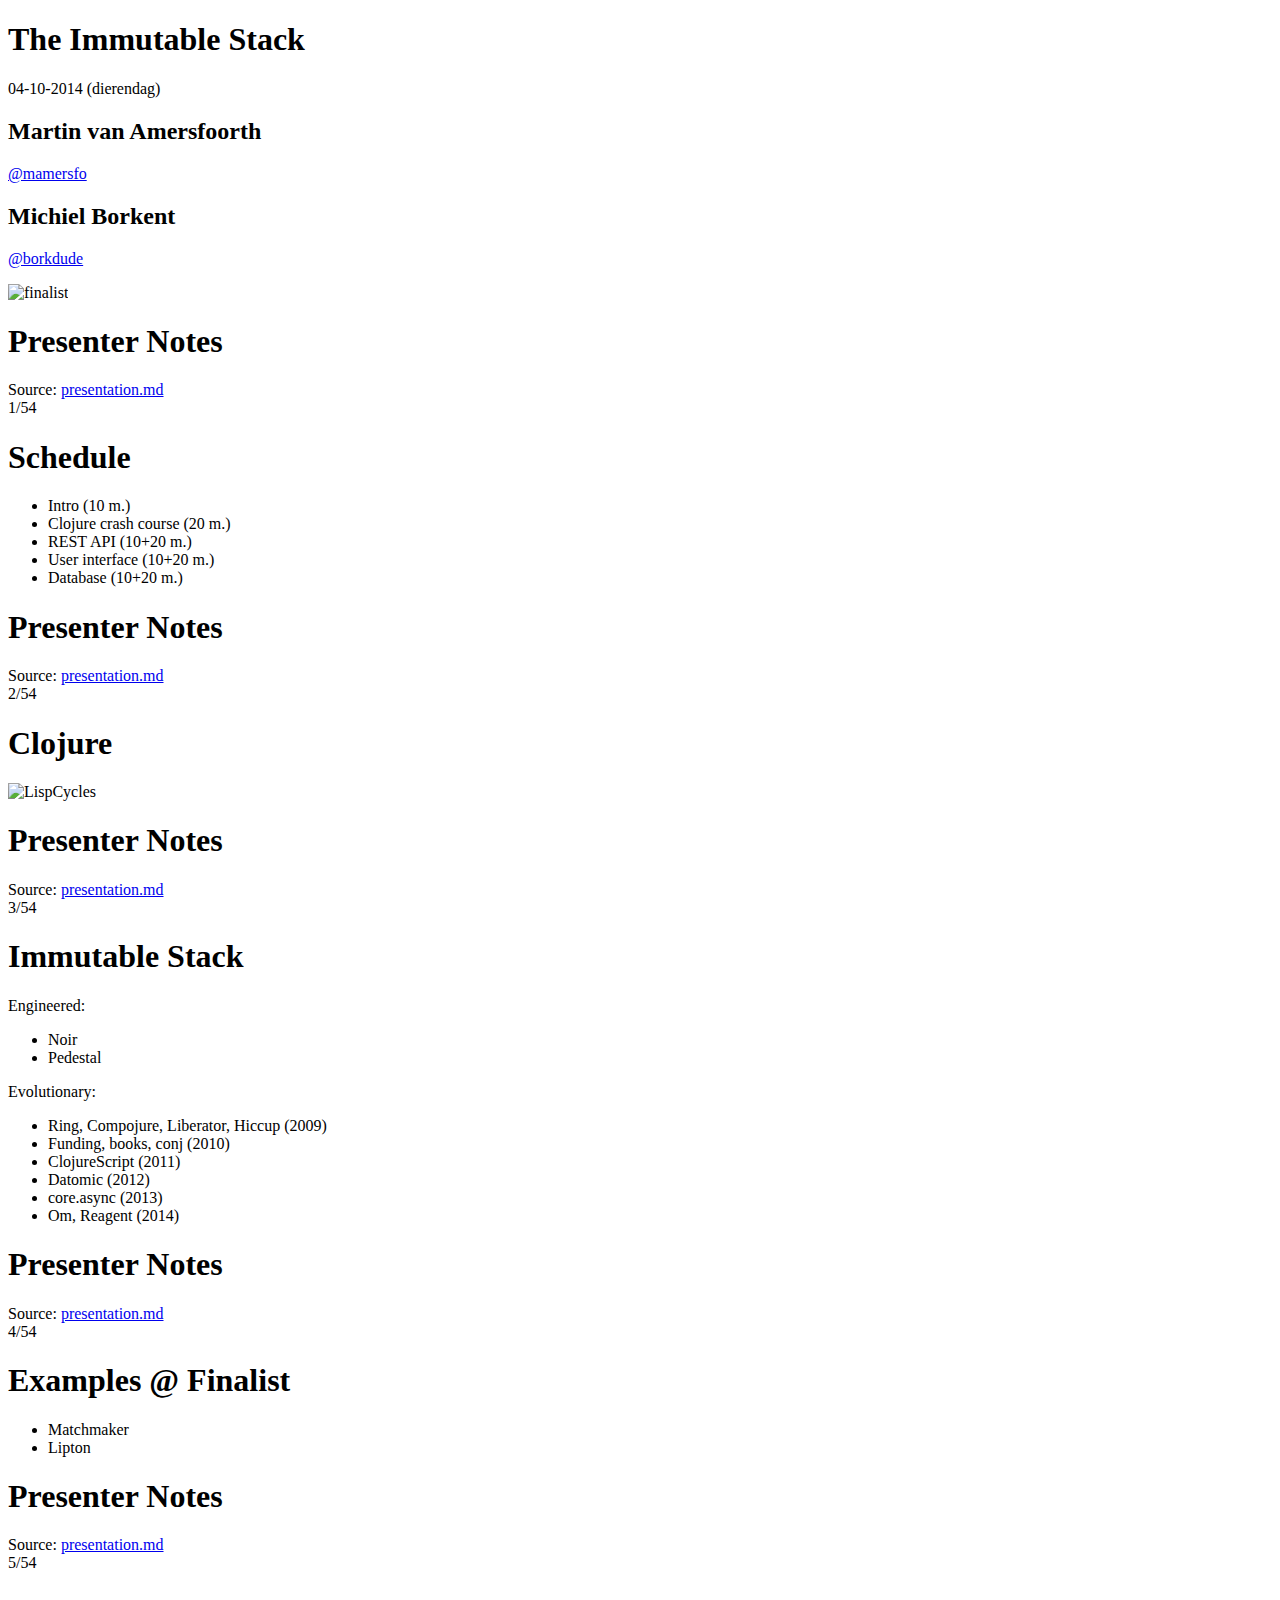
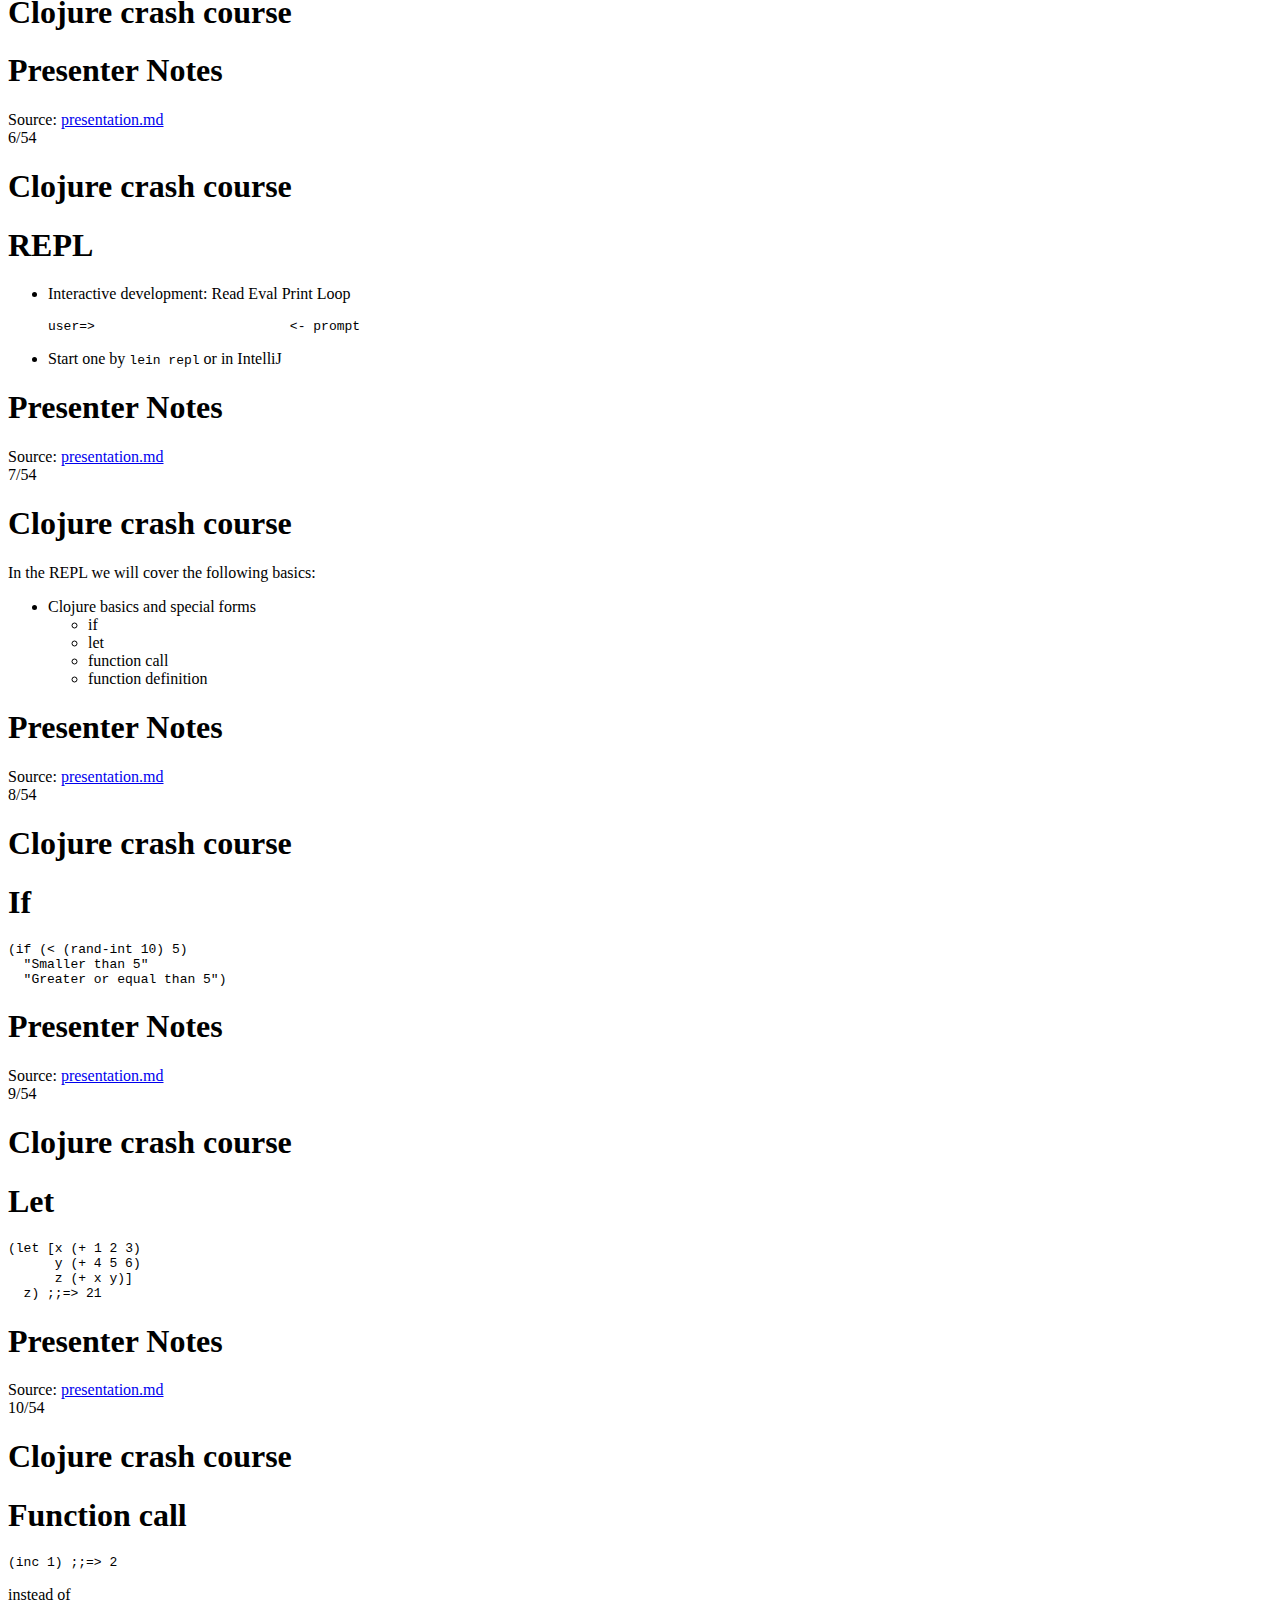
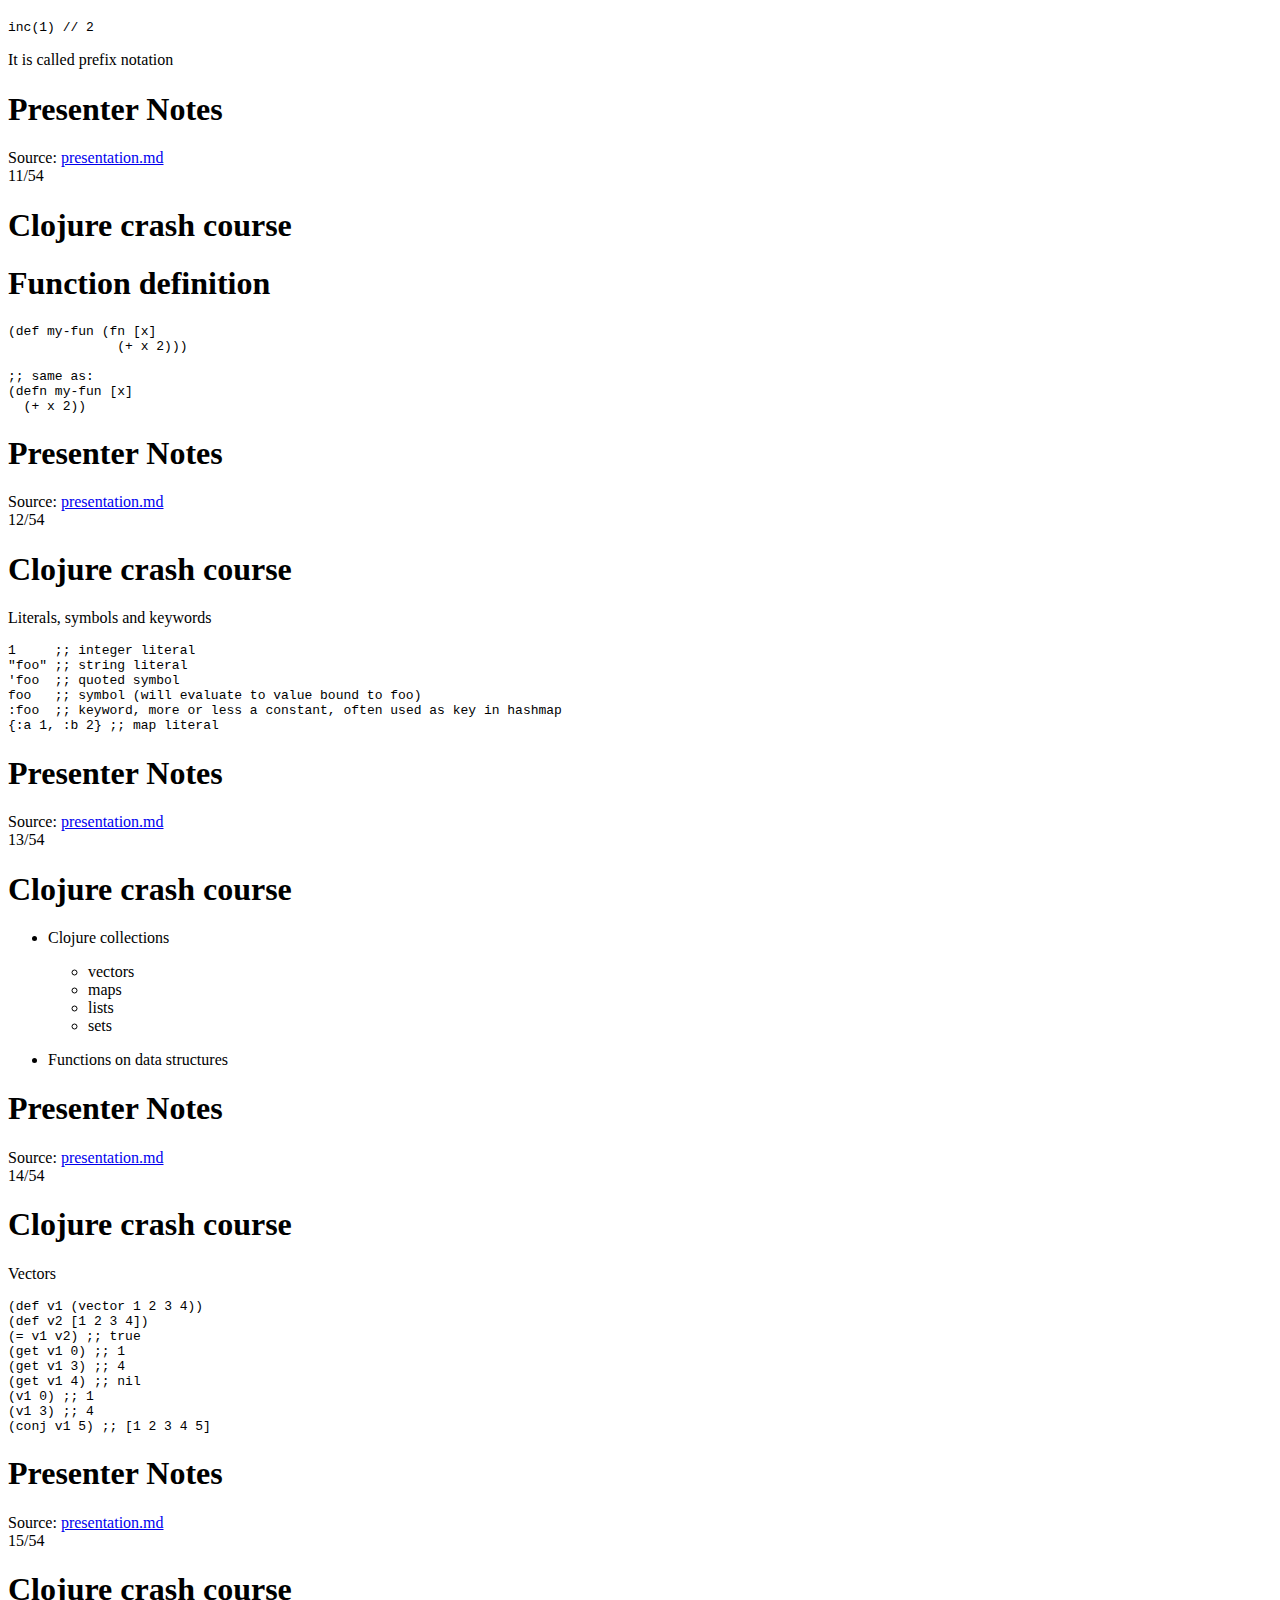
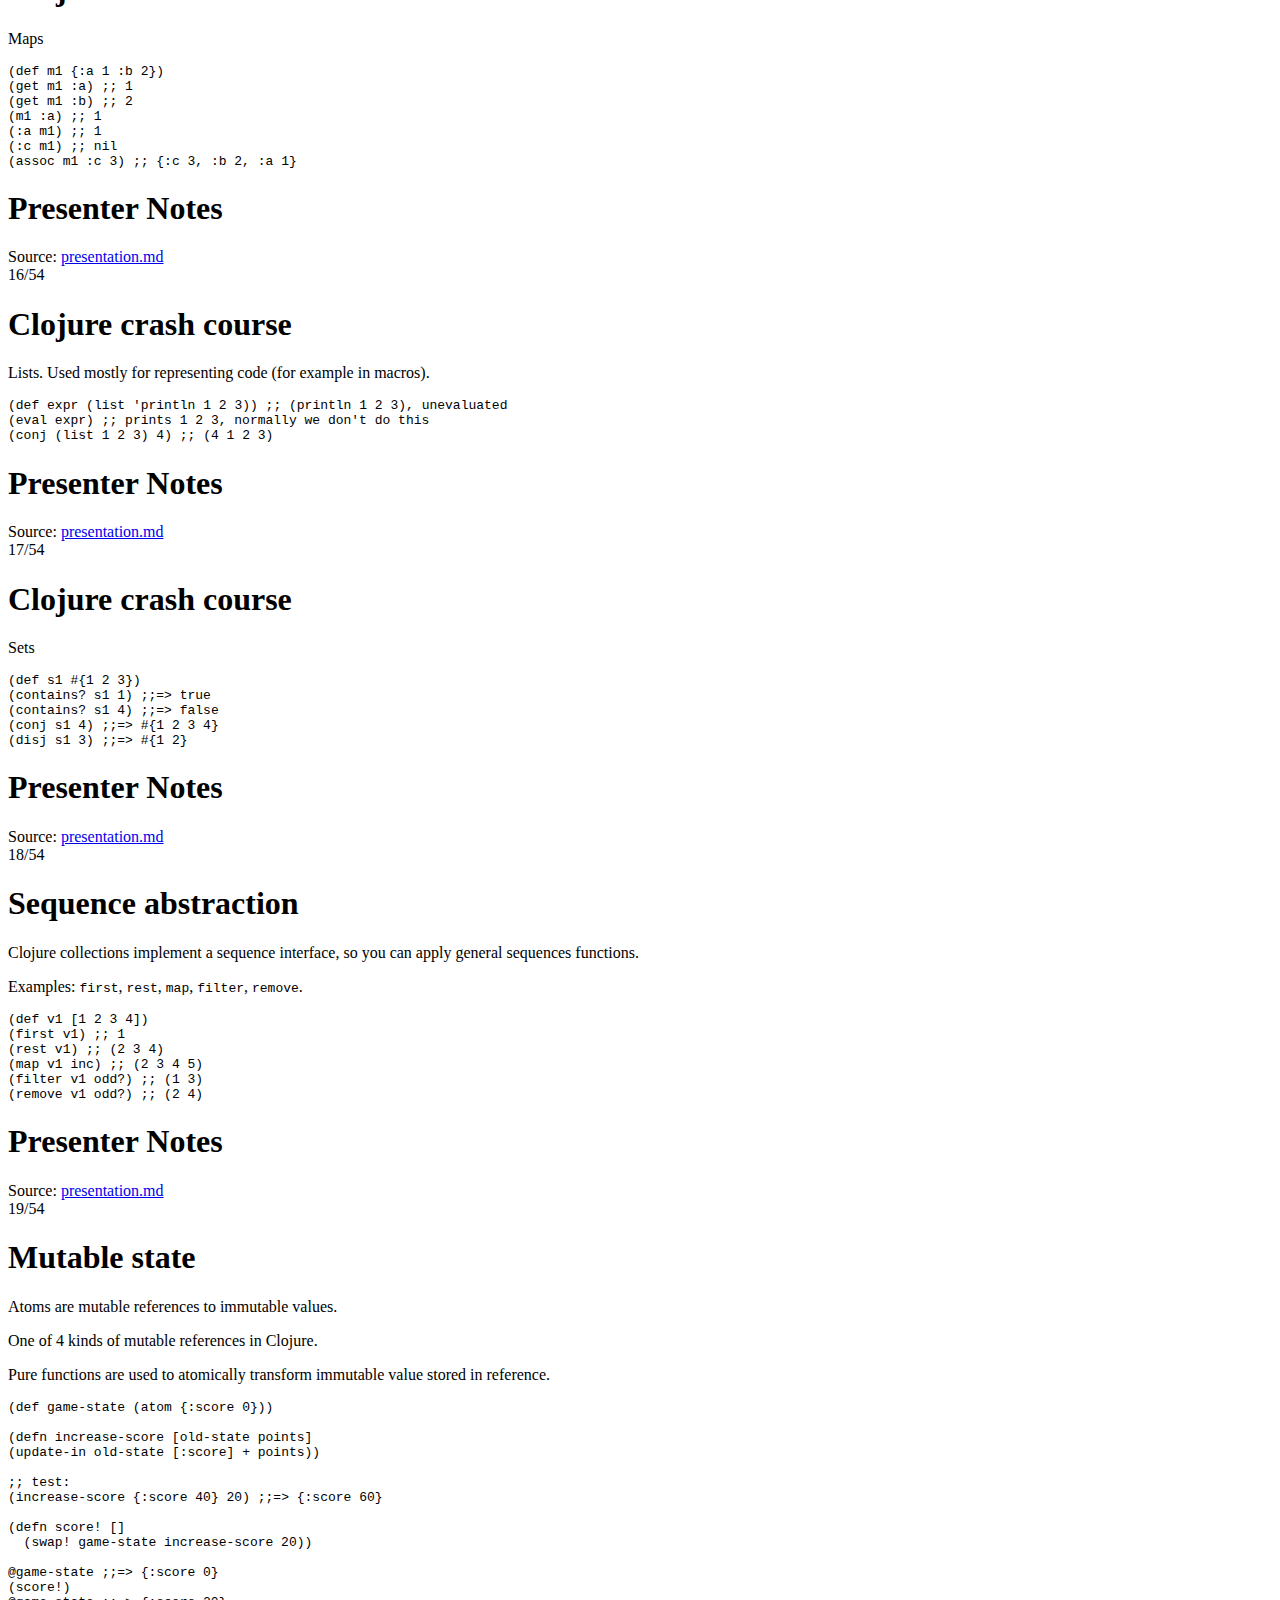
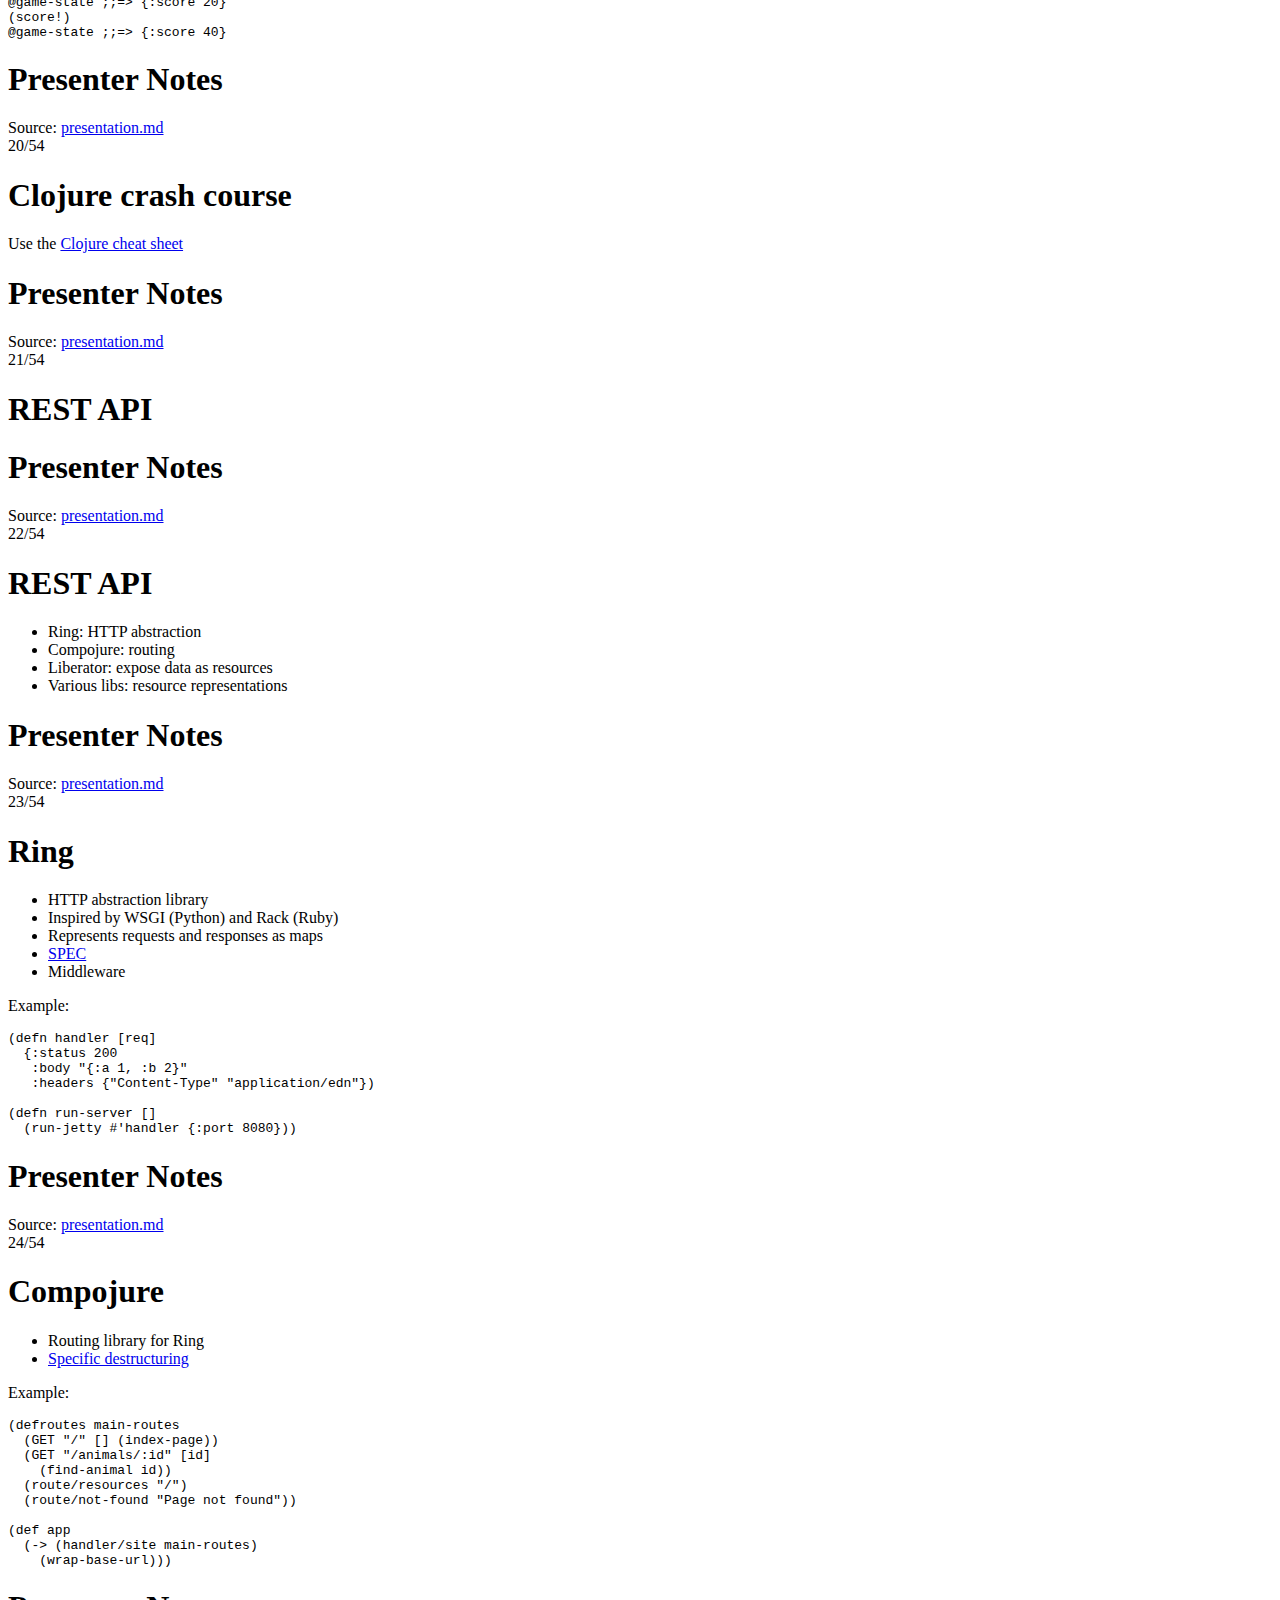
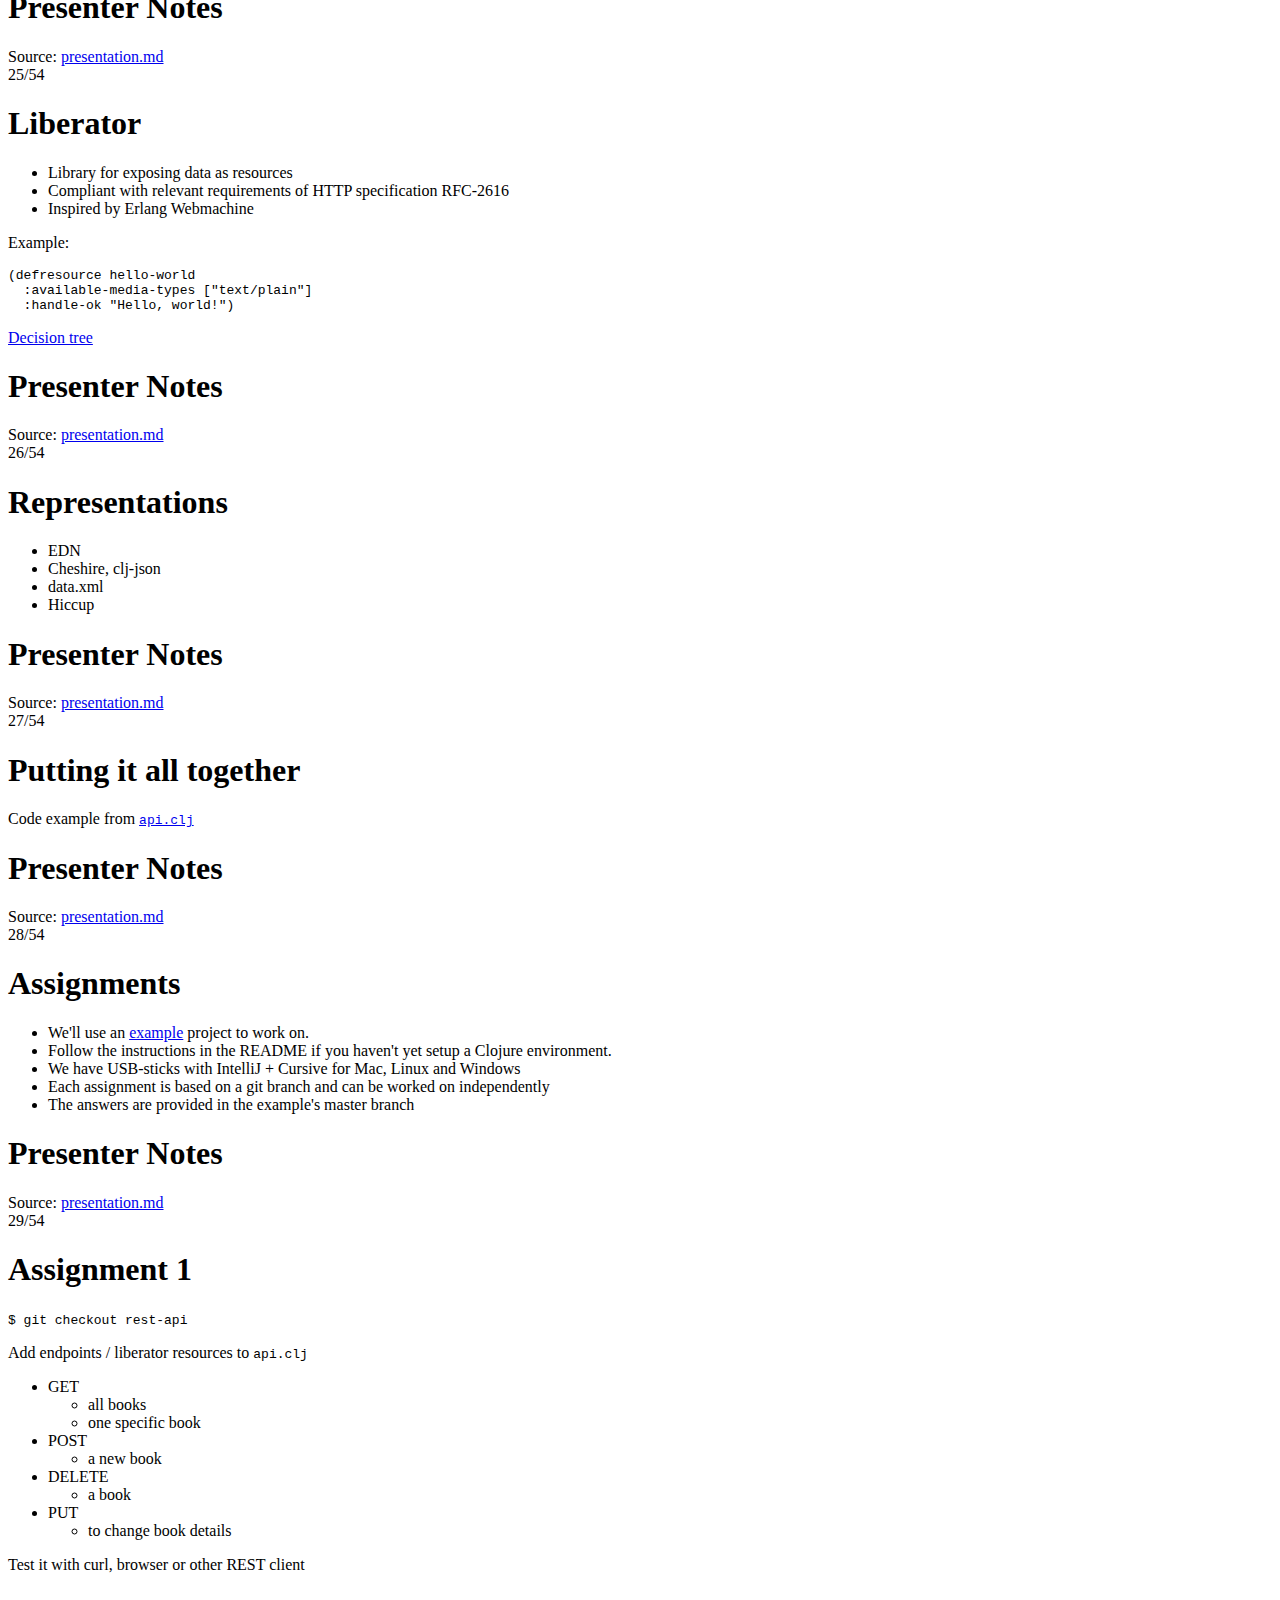
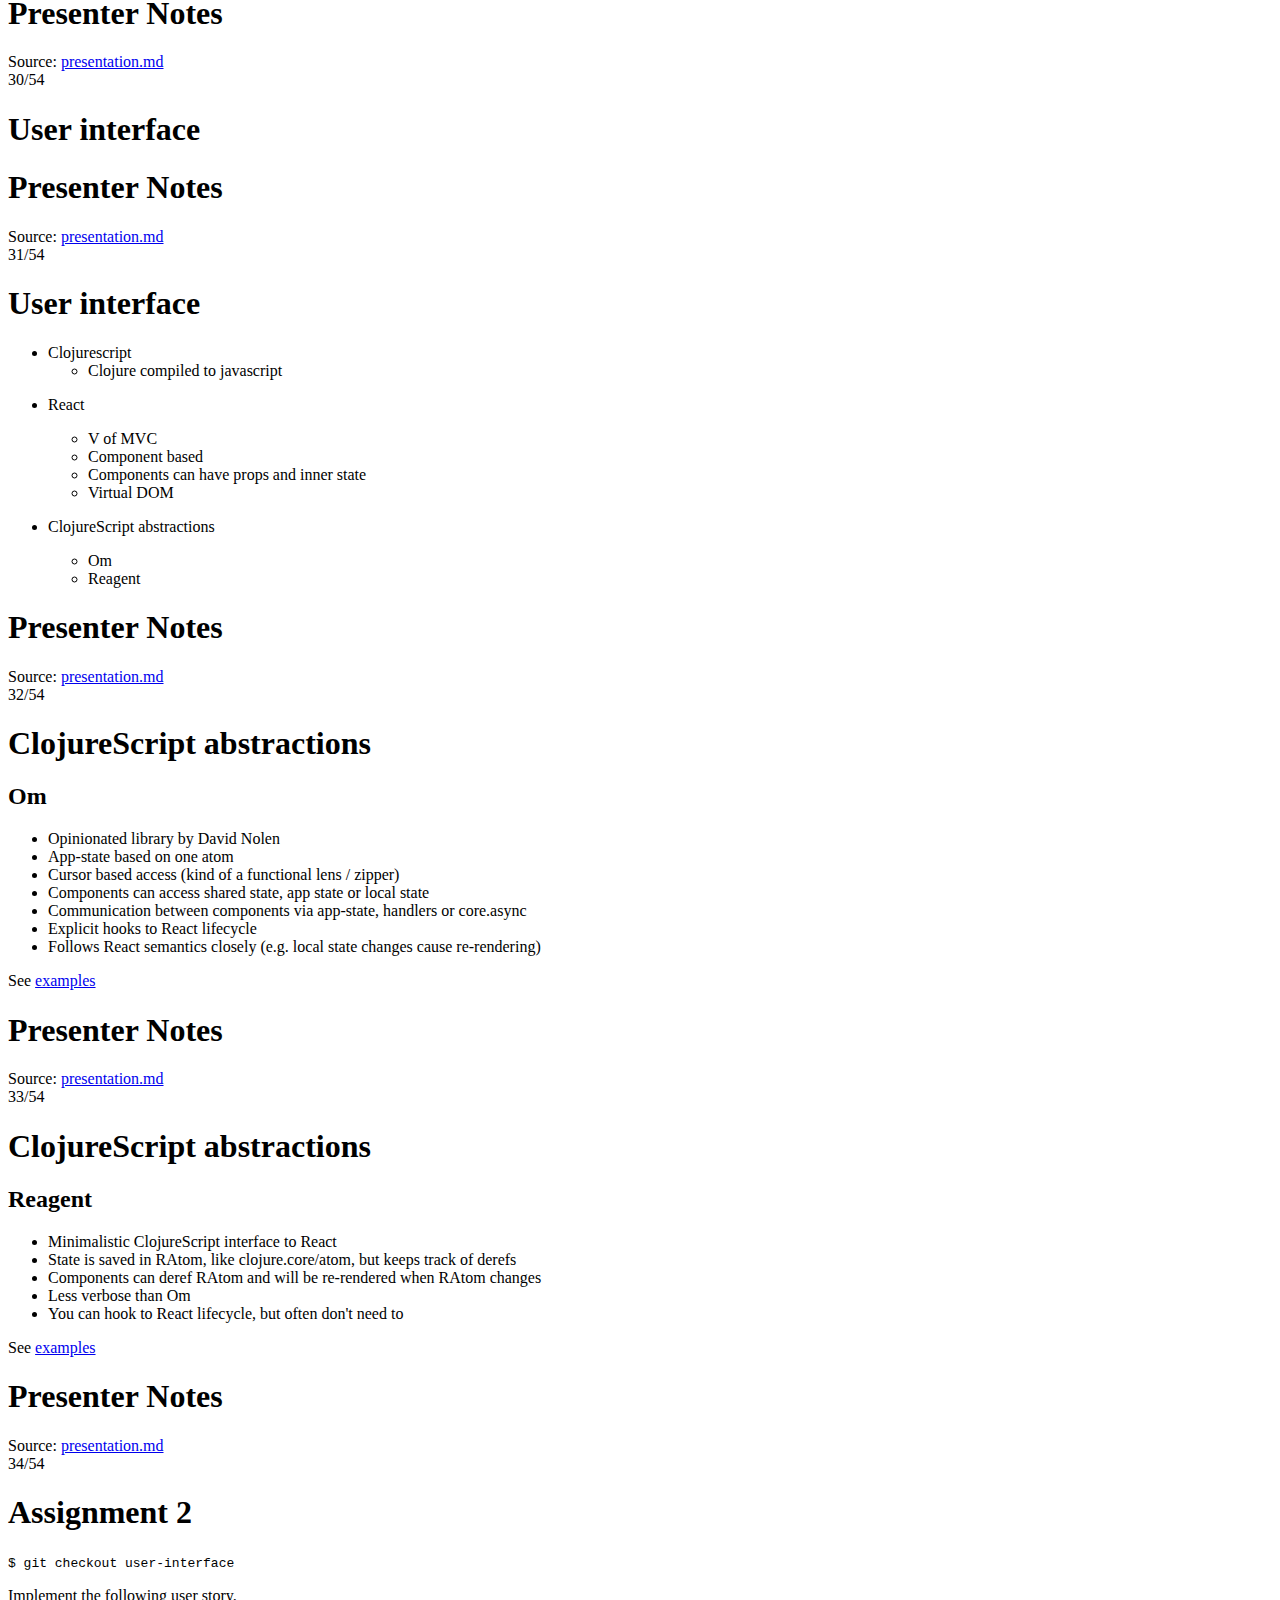
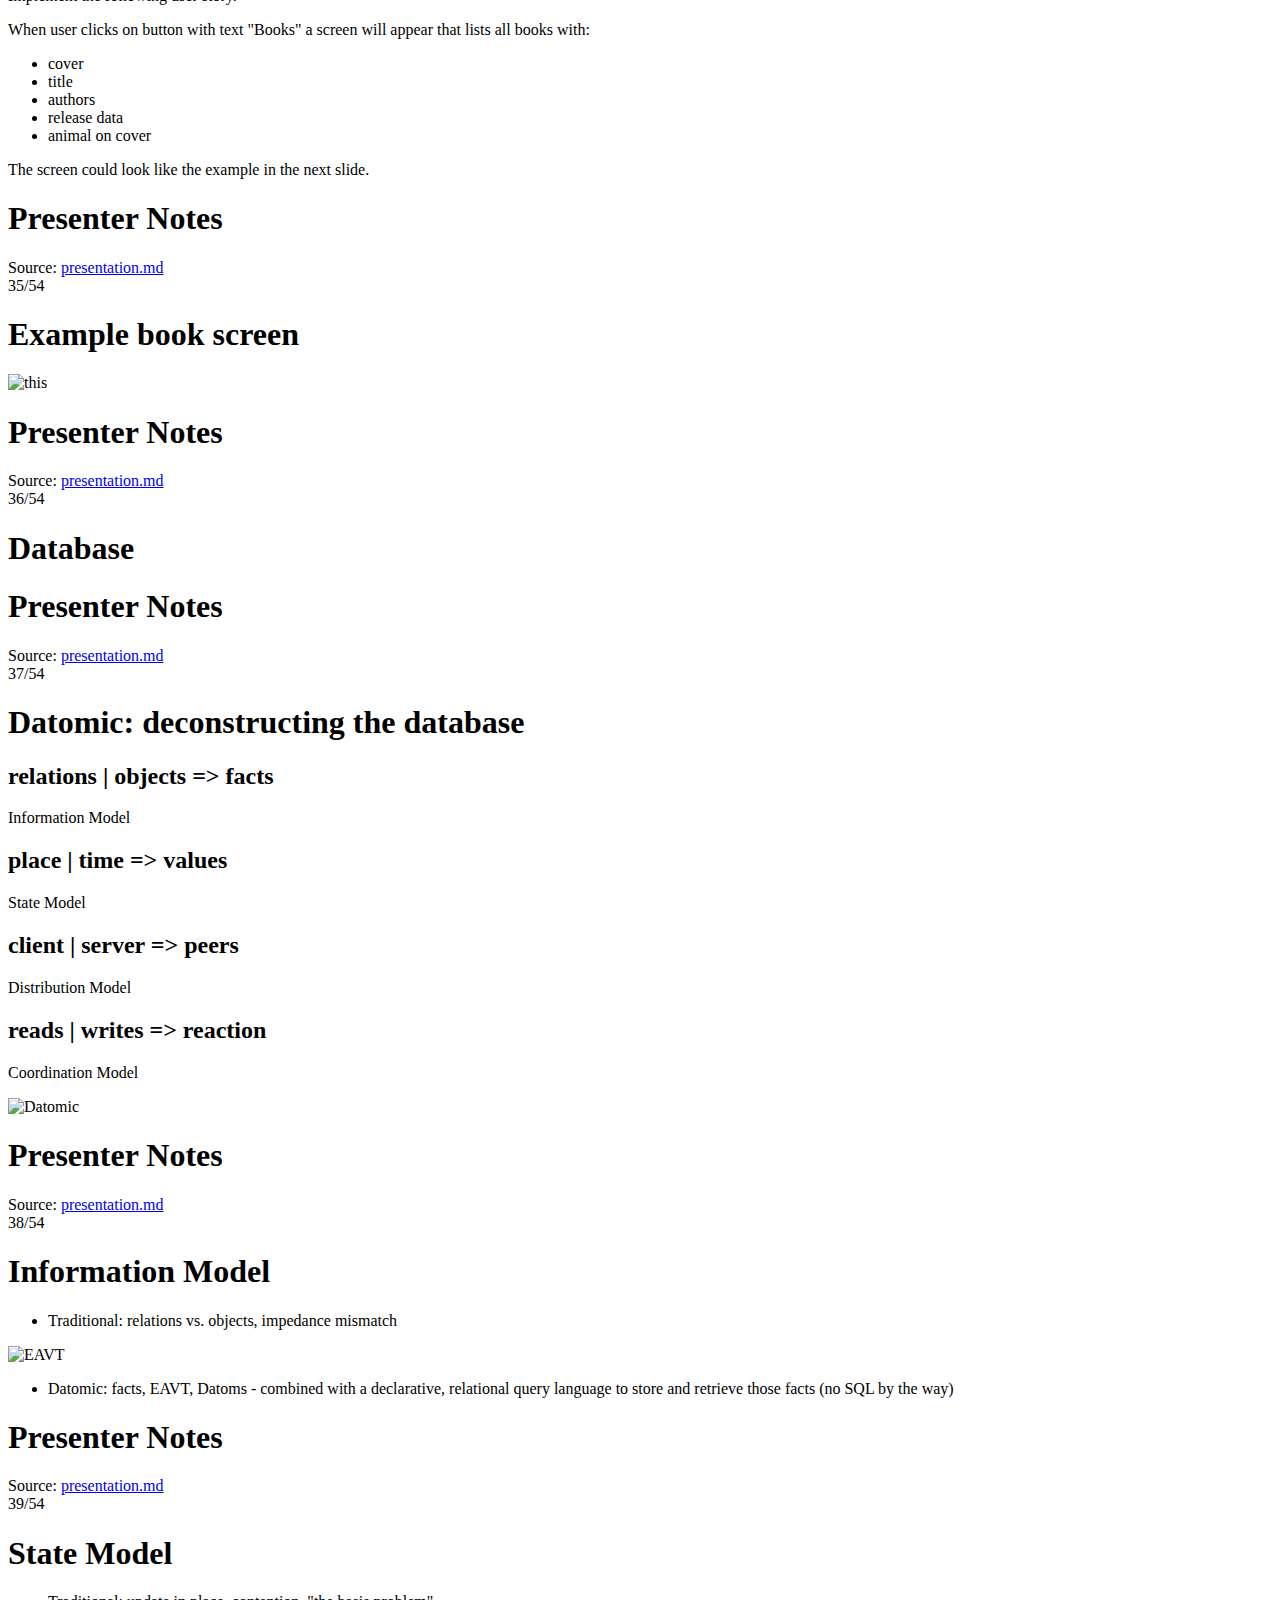
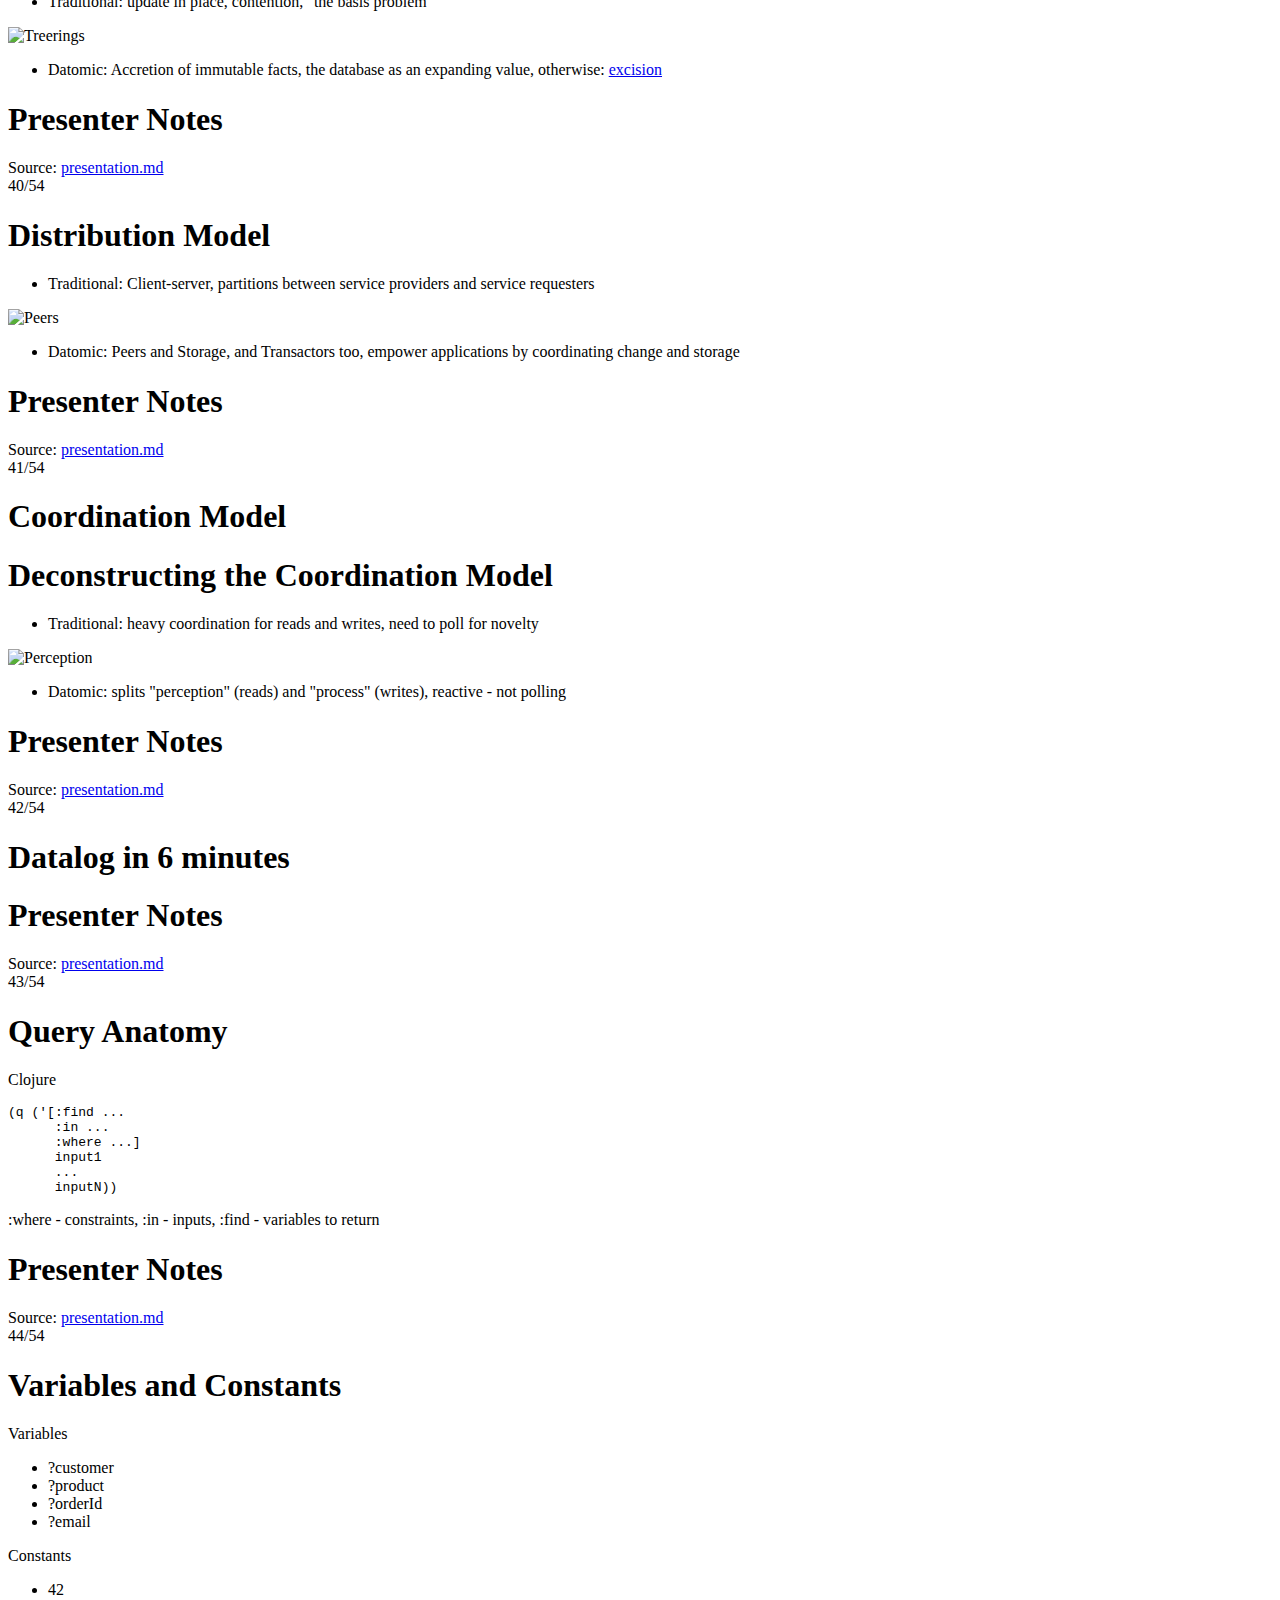
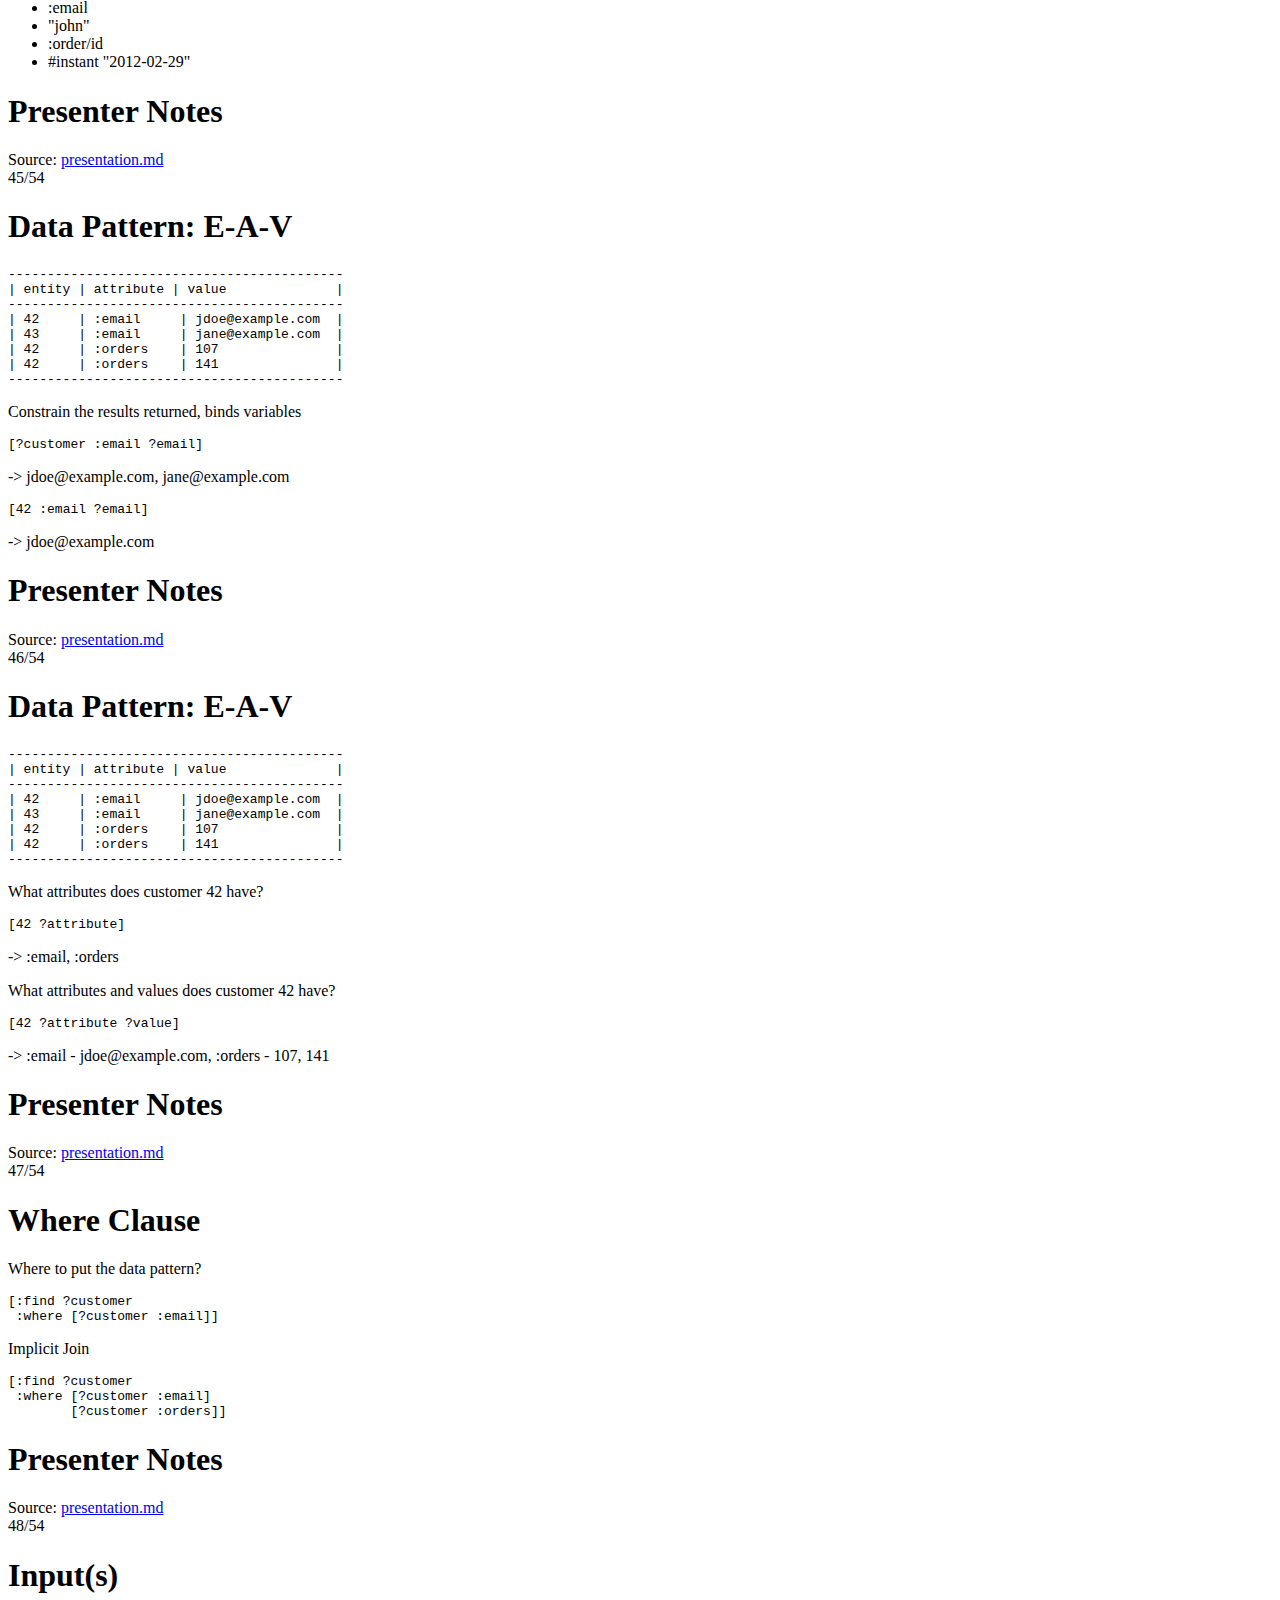
==== commit 95226e88: "Updated API slides" ====
--- a/doc/presentation.html
+++ b/doc/presentation.html
@@ -28,14 +28,14 @@
     <title>The Immutable Stack</title>
     <!-- Styles -->
     
-    <link rel="stylesheet" media="print" href="theme/css/print.css">
-    <link rel="stylesheet" media="screen, projection" href="theme/css/screen.css">
+    <link rel="stylesheet" media="print" href="file:///Users/mamersfo/Code/workshops/immutable-webapp/doc/theme/css/print.css">
+    <link rel="stylesheet" media="screen, projection" href="file:///Users/mamersfo/Code/workshops/immutable-webapp/doc/theme/css/screen.css">
     
     
     <!-- /Styles -->
     <!-- Javascripts -->
     
-    <script type="text/javascript" src="theme/js/slides.js"></script>
+    <script type="text/javascript" src="file:///Users/mamersfo/Code/workshops/immutable-webapp/doc/theme/js/slides.js"></script>
     
     
     
@@ -57,26 +57,28 @@
             <header><h1>The Immutable Stack</h1></header>
             
             
-            <section><p>04-10-2014</p>
-<p>Martin van Amersfoorth</p>
-<p>Michiel Borkent</p>
-<p><img alt="finalist" src="img/logo.png" /></p></section>
-            
-          </div>
-          <div class="presenter_notes">
-            <header><h1>Presenter Notes</h1></header>
-            <section>
-            
-            </section>
-          </div>
-          <footer>
-            
-            <aside class="source">
-              Source: <a href="presentation.md">presentation.md</a>
-            </aside>
-            
-            <aside class="page_number">
-              1/75
+            <section><p>04-10-2014 (dierendag)</p>
+<h2>Martin van Amersfoorth</h2>
+<p><a href="https://www.twitter.com/mamersfo">@mamersfo</a></p>
+<h2>Michiel Borkent</h2>
+<p><a href="https://www.twitter.com/borkdude">@borkdude</a></p>
+<p><img alt="finalist" src="file:///Users/mamersfo/Code/workshops/immutable-webapp/doc/img/logo.png" /></p></section>
+            
+          </div>
+          <div class="presenter_notes">
+            <header><h1>Presenter Notes</h1></header>
+            <section>
+            
+            </section>
+          </div>
+          <footer>
+            
+            <aside class="source">
+              Source: <a href="presentation.md">presentation.md</a>
+            </aside>
+            
+            <aside class="page_number">
+              1/54
             </aside>
           </footer>
         </div>
@@ -92,9 +94,9 @@
             
             <section><ul>
 <li>Intro (10 m.)</li>
-<li>Clojure crashcourse (20 m.)</li>
-<li>Web server (10+20 m.)</li>
-<li>Web client (10+20 m.)</li>
+<li>Clojure crash course (20 m.)</li>
+<li>REST API (10+20 m.)</li>
+<li>User interface (10+20 m.)</li>
 <li>Database (10+20 m.)</li>
 </ul></section>
             
@@ -112,27 +114,96 @@
             </aside>
             
             <aside class="page_number">
-              2/75
-            </aside>
-          </footer>
-        </div>
-      </div>
-      
-      <!-- slide source: presentation.md -->
-      <div class="slide-wrapper">
-        <div class="slide">
-          <div class="inner">
-            
-            <header><h1>The Immutable Stack</h1></header>
+              2/54
+            </aside>
+          </footer>
+        </div>
+      </div>
+      
+      <!-- slide source: presentation.md -->
+      <div class="slide-wrapper">
+        <div class="slide">
+          <div class="inner">
+            
+            <header><h1>Clojure</h1></header>
+            
+            
+            <section><p><img alt="LispCycles" src="file:///Users/mamersfo/Code/workshops/immutable-webapp/doc/img/lisp_cycles.png" /></p></section>
+            
+          </div>
+          <div class="presenter_notes">
+            <header><h1>Presenter Notes</h1></header>
+            <section>
+            
+            </section>
+          </div>
+          <footer>
+            
+            <aside class="source">
+              Source: <a href="presentation.md">presentation.md</a>
+            </aside>
+            
+            <aside class="page_number">
+              3/54
+            </aside>
+          </footer>
+        </div>
+      </div>
+      
+      <!-- slide source: presentation.md -->
+      <div class="slide-wrapper">
+        <div class="slide">
+          <div class="inner">
+            
+            <header><h1>Immutable Stack</h1></header>
+            
+            
+            <section><p>Engineered:</p>
+<ul>
+<li>Noir</li>
+<li>Pedestal</li>
+</ul>
+<p>Evolutionary:</p>
+<ul>
+<li>Ring, Compojure, Liberator, Hiccup (2009)</li>
+<li>Funding, books, conj (2010)</li>
+<li>ClojureScript (2011)</li>
+<li>Datomic (2012)</li>
+<li>core.async (2013)</li>
+<li>Om, Reagent (2014)</li>
+</ul></section>
+            
+          </div>
+          <div class="presenter_notes">
+            <header><h1>Presenter Notes</h1></header>
+            <section>
+            
+            </section>
+          </div>
+          <footer>
+            
+            <aside class="source">
+              Source: <a href="presentation.md">presentation.md</a>
+            </aside>
+            
+            <aside class="page_number">
+              4/54
+            </aside>
+          </footer>
+        </div>
+      </div>
+      
+      <!-- slide source: presentation.md -->
+      <div class="slide-wrapper">
+        <div class="slide">
+          <div class="inner">
+            
+            <header><h1>Examples @ Finalist</h1></header>
             
             
             <section><ul>
-<li>Clojure</li>
-<li>Clojurescript</li>
-<li>Web techologies
-<strong> Ring, Compojure, Liberator
-</strong> React</li>
-<li>Datomic</li>
+<li>Matchmaker</li>
+<li>Lipton</li>
 </ul></section>
             
           </div>
@@ -149,186 +220,35 @@
             </aside>
             
             <aside class="page_number">
-              3/75
-            </aside>
-          </footer>
-        </div>
-      </div>
-      
-      <!-- slide source: presentation.md -->
-      <div class="slide-wrapper">
-        <div class="slide">
-          <div class="inner">
-            
-            <header><h1>Waarom vind ik FP interessant?</h1></header>
-            
-            
-            <section><ul>
-<li>hoger abstractieniveau, elegantie, meer 'declaratief'</li>
-<li>meer doen met minder code</li>
-<li>concurrency/parallellisme</li>
-<li>nieuwsgierig: hoe los je iets op in verschillende paradigma’s?</li>
-</ul></section>
-            
-          </div>
-          <div class="presenter_notes">
-            <header><h1>Presenter Notes</h1></header>
-            <section>
-            
-            </section>
-          </div>
-          <footer>
-            
-            <aside class="source">
-              Source: <a href="presentation.md">presentation.md</a>
-            </aside>
-            
-            <aside class="page_number">
-              4/75
-            </aside>
-          </footer>
-        </div>
-      </div>
-      
-      <!-- slide source: presentation.md -->
-      <div class="slide-wrapper">
-        <div class="slide">
-          <div class="inner">
-            
-            <header><h1>Wat is Clojure?</h1></header>
-            
-            
-            <section><ul>
-<li>Relatief jonge programmeertaal: 2007.</li>
-<li>Ontworpen door Rich Hickey</li>
-<li>Gebaseerd op een van de oudste programmeertalen: Lisp (1958)</li>
-<li>Ontworpen om te draaien op bestaande hostomgevingen: JVM, CLR, Javascript-engines</li>
-</ul></section>
-            
-          </div>
-          <div class="presenter_notes">
-            <header><h1>Presenter Notes</h1></header>
-            <section>
-            
-            </section>
-          </div>
-          <footer>
-            
-            <aside class="source">
-              Source: <a href="presentation.md">presentation.md</a>
-            </aside>
-            
-            <aside class="page_number">
-              5/75
-            </aside>
-          </footer>
-        </div>
-      </div>
-      
-      <!-- slide source: presentation.md -->
-      <div class="slide-wrapper">
-        <div class="slide">
-          <div class="inner">
-            
-            <header><h1>Wat is Clojure?</h1></header>
-            
-            
-            <section><ul>
-<li>Keep it Simple: 'low profile architecture'</li>
-<li>Clojure is een dynamische getypeerde functionele programmeertaal</li>
-<li>Combineert een boel invloeden van andere programmeertalen</li>
-</ul></section>
-            
-          </div>
-          <div class="presenter_notes">
-            <header><h1>Presenter Notes</h1></header>
-            <section>
-            
-            </section>
-          </div>
-          <footer>
-            
-            <aside class="source">
-              Source: <a href="presentation.md">presentation.md</a>
-            </aside>
-            
-            <aside class="page_number">
-              6/75
-            </aside>
-          </footer>
-        </div>
-      </div>
-      
-      <!-- slide source: presentation.md -->
-      <div class="slide-wrapper">
-        <div class="slide">
-          <div class="inner">
-            
-            <header><h1>Eigen ervaring met FP/Lisp/Clojure</h1></header>
-            
-            
-            <section><ul>
-<li>Eerste programmeervak van mijn opleiding was in Miranda, voorloper van Haskell</li>
-<li>Afstudeeropdrachten op het gebied van muzikale data en functioneel programmeren (Common Lisp)</li>
-<li>Vanaf 2009: Clojure hobbymatig</li>
-<li>In 2011 HBO-studenten onderzoek laten doen naar verschillen software ontwikkelen in Clojure vs OO</li>
-<li>In 2012 een cursus ‘Functioneel Programmeren in Clojure’ ontwikkeld,
-  loopt voor de derde keer (zie: <a href="http://michielborkent.nl/clojurecursus">http://michielborkent.nl/clojurecursus</a>)</li>
-<li>Vanaf 2013 bij Finalist commercieel project met Clojure en Datomic</li>
-</ul></section>
-            
-          </div>
-          <div class="presenter_notes">
-            <header><h1>Presenter Notes</h1></header>
-            <section>
-            
-            </section>
-          </div>
-          <footer>
-            
-            <aside class="source">
-              Source: <a href="presentation.md">presentation.md</a>
-            </aside>
-            
-            <aside class="page_number">
-              7/75
-            </aside>
-          </footer>
-        </div>
-      </div>
-      
-      <!-- slide source: presentation.md -->
-      <div class="slide-wrapper">
-        <div class="slide">
-          <div class="inner">
-            
-            <header><h1>Wat is functioneel programmeren?</h1></header>
-            
-            
-            <section><ul>
-<li>Pure functies</li>
-<li>Hogere orde functies</li>
-<li>Immutability/persistente datastructuren</li>
-<li>Lazyness</li>
-</ul>
-<p>Korte uitleg van deze begrippen aan de hand van Clojure.</p>
-<p>Eerst: hoe kun je de voorbeelden uit deze sheets zelf uitproberen?</p></section>
-            
-          </div>
-          <div class="presenter_notes">
-            <header><h1>Presenter Notes</h1></header>
-            <section>
-            
-            </section>
-          </div>
-          <footer>
-            
-            <aside class="source">
-              Source: <a href="presentation.md">presentation.md</a>
-            </aside>
-            
-            <aside class="page_number">
-              8/75
+              5/54
+            </aside>
+          </footer>
+        </div>
+      </div>
+      
+      <!-- slide source: presentation.md -->
+      <div class="slide-wrapper">
+        <div class="slide">
+          <div class="inner">
+            
+            <header><h1>Clojure crash course</h1></header>
+            
+            
+          </div>
+          <div class="presenter_notes">
+            <header><h1>Presenter Notes</h1></header>
+            <section>
+            
+            </section>
+          </div>
+          <footer>
+            
+            <aside class="source">
+              Source: <a href="presentation.md">presentation.md</a>
+            </aside>
+            
+            <aside class="page_number">
+              6/54
             </aside>
           </footer>
         </div>
@@ -339,49 +259,20 @@
         <div class="slide has_code">
           <div class="inner">
             
-            <header><h1>REPL</h1></header>
-            
-            
-            <section><ul>
-<li>Interactieve manier van ontwikkelen</li>
-<li>REPL: Read Eval Print Loop<div class="highlight"><pre><span class="lineno">1</span> <span class="nv">user=&gt;</span>                         <span class="nv">&lt;-</span> <span class="nv">prompt</span>
-</pre></div>
-</section>
-            
-          </div>
-          <div class="presenter_notes">
-            <header><h1>Presenter Notes</h1></header>
-            <section>
-            
-            </section>
-          </div>
-          <footer>
-            
-            <aside class="source">
-              Source: <a href="presentation.md">presentation.md</a>
-            </aside>
-            
-            <aside class="page_number">
-              9/75
-            </aside>
-          </footer>
-        </div>
-      </div>
-      
-      <!-- slide source: presentation.md -->
-      <div class="slide-wrapper">
-        <div class="slide has_code">
-          <div class="inner">
-            
-            <header><h1>REPL</h1></header>
-            
-            
-            <section><ul>
-<li>Interactieve manier van ontwikkelen</li>
-<li>REPL: Read Eval Print Loop<div class="highlight"><pre><span class="lineno">1</span> <span class="nv">user=&gt;</span> <span class="p">(</span><span class="nb">inc </span><span class="mi">1</span><span class="p">)</span>                 <span class="nv">&lt;-</span> <span class="nv">expressie</span>
-<span class="lineno">2</span> <span class="mi">2</span>                              <span class="nv">&lt;-</span> <span class="nv">resultaat</span>
-</pre></div>
-
+            <header><h1>Clojure crash course</h1></header>
+            
+            
+            <section><h1>REPL</h1>
+<ul>
+<li>
+<p>Interactive development: Read Eval Print Loop</p>
+<div class="highlight"><pre><span class="nv">user=&gt;</span>                         <span class="nv">&lt;-</span> <span class="nv">prompt</span>
+</pre></div>
+
+</li>
+<li>
+<p>Start one by <code>lein repl</code>
+  or in IntelliJ</p>
 </li>
 </ul></section>
             
@@ -399,7 +290,46 @@
             </aside>
             
             <aside class="page_number">
-              10/75
+              7/54
+            </aside>
+          </footer>
+        </div>
+      </div>
+      
+      <!-- slide source: presentation.md -->
+      <div class="slide-wrapper">
+        <div class="slide">
+          <div class="inner">
+            
+            <header><h1>Clojure crash course</h1></header>
+            
+            
+            <section><p>In the REPL we will cover the following basics:</p>
+<ul>
+<li>Clojure basics and special forms<ul>
+<li>if</li>
+<li>let</li>
+<li>function call</li>
+<li>function definition</li>
+</ul>
+</li>
+</ul></section>
+            
+          </div>
+          <div class="presenter_notes">
+            <header><h1>Presenter Notes</h1></header>
+            <section>
+            
+            </section>
+          </div>
+          <footer>
+            
+            <aside class="source">
+              Source: <a href="presentation.md">presentation.md</a>
+            </aside>
+            
+            <aside class="page_number">
+              8/54
             </aside>
           </footer>
         </div>
@@ -410,14 +340,247 @@
         <div class="slide has_code">
           <div class="inner">
             
-            <header><h1>REPL</h1></header>
+            <header><h1>Clojure crash course</h1></header>
+            
+            
+            <section><h1>If</h1>
+<div class="highlight"><pre><span class="p">(</span><span class="k">if </span><span class="p">(</span><span class="nb">&lt; </span><span class="p">(</span><span class="nb">rand-int </span><span class="mi">10</span><span class="p">)</span> <span class="mi">5</span><span class="p">)</span>
+  <span class="s">&quot;Smaller than 5&quot;</span>
+  <span class="s">&quot;Greater or equal than 5&quot;</span><span class="p">)</span>
+</pre></div>
+</section>
+            
+          </div>
+          <div class="presenter_notes">
+            <header><h1>Presenter Notes</h1></header>
+            <section>
+            
+            </section>
+          </div>
+          <footer>
+            
+            <aside class="source">
+              Source: <a href="presentation.md">presentation.md</a>
+            </aside>
+            
+            <aside class="page_number">
+              9/54
+            </aside>
+          </footer>
+        </div>
+      </div>
+      
+      <!-- slide source: presentation.md -->
+      <div class="slide-wrapper">
+        <div class="slide has_code">
+          <div class="inner">
+            
+            <header><h1>Clojure crash course</h1></header>
+            
+            
+            <section><h1>Let</h1>
+<div class="highlight"><pre><span class="p">(</span><span class="k">let </span><span class="p">[</span><span class="nv">x</span> <span class="p">(</span><span class="nb">+ </span><span class="mi">1</span> <span class="mi">2</span> <span class="mi">3</span><span class="p">)</span>
+      <span class="nv">y</span> <span class="p">(</span><span class="nb">+ </span><span class="mi">4</span> <span class="mi">5</span> <span class="mi">6</span><span class="p">)</span>
+      <span class="nv">z</span> <span class="p">(</span><span class="nb">+ </span><span class="nv">x</span> <span class="nv">y</span><span class="p">)]</span>
+  <span class="nv">z</span><span class="p">)</span> <span class="c1">;;=&gt; 21</span>
+</pre></div>
+</section>
+            
+          </div>
+          <div class="presenter_notes">
+            <header><h1>Presenter Notes</h1></header>
+            <section>
+            
+            </section>
+          </div>
+          <footer>
+            
+            <aside class="source">
+              Source: <a href="presentation.md">presentation.md</a>
+            </aside>
+            
+            <aside class="page_number">
+              10/54
+            </aside>
+          </footer>
+        </div>
+      </div>
+      
+      <!-- slide source: presentation.md -->
+      <div class="slide-wrapper">
+        <div class="slide has_code">
+          <div class="inner">
+            
+            <header><h1>Clojure crash course</h1></header>
+            
+            
+            <section><h1>Function call</h1>
+<div class="highlight"><pre><span class="p">(</span><span class="nb">inc </span><span class="mi">1</span><span class="p">)</span> <span class="c1">;;=&gt; 2</span>
+</pre></div>
+
+<p>instead of</p>
+<div class="highlight"><pre><span class="nx">inc</span><span class="p">(</span><span class="mi">1</span><span class="p">)</span> <span class="c1">// 2</span>
+</pre></div>
+
+<p>It is called prefix notation</p></section>
+            
+          </div>
+          <div class="presenter_notes">
+            <header><h1>Presenter Notes</h1></header>
+            <section>
+            
+            </section>
+          </div>
+          <footer>
+            
+            <aside class="source">
+              Source: <a href="presentation.md">presentation.md</a>
+            </aside>
+            
+            <aside class="page_number">
+              11/54
+            </aside>
+          </footer>
+        </div>
+      </div>
+      
+      <!-- slide source: presentation.md -->
+      <div class="slide-wrapper">
+        <div class="slide has_code">
+          <div class="inner">
+            
+            <header><h1>Clojure crash course</h1></header>
+            
+            
+            <section><h1>Function definition</h1>
+<div class="highlight"><pre><span class="p">(</span><span class="k">def </span><span class="nv">my-fun</span> <span class="p">(</span><span class="k">fn </span><span class="p">[</span><span class="nv">x</span><span class="p">]</span>
+              <span class="p">(</span><span class="nb">+ </span><span class="nv">x</span> <span class="mi">2</span><span class="p">)))</span>
+
+<span class="c1">;; same as:</span>
+<span class="p">(</span><span class="kd">defn </span><span class="nv">my-fun</span> <span class="p">[</span><span class="nv">x</span><span class="p">]</span>
+  <span class="p">(</span><span class="nb">+ </span><span class="nv">x</span> <span class="mi">2</span><span class="p">))</span>
+</pre></div>
+</section>
+            
+          </div>
+          <div class="presenter_notes">
+            <header><h1>Presenter Notes</h1></header>
+            <section>
+            
+            </section>
+          </div>
+          <footer>
+            
+            <aside class="source">
+              Source: <a href="presentation.md">presentation.md</a>
+            </aside>
+            
+            <aside class="page_number">
+              12/54
+            </aside>
+          </footer>
+        </div>
+      </div>
+      
+      <!-- slide source: presentation.md -->
+      <div class="slide-wrapper">
+        <div class="slide has_code">
+          <div class="inner">
+            
+            <header><h1>Clojure crash course</h1></header>
+            
+            
+            <section><p>Literals, symbols and keywords</p>
+<div class="highlight"><pre><span class="mi">1</span>     <span class="c1">;; integer literal</span>
+<span class="s">&quot;foo&quot;</span> <span class="c1">;; string literal</span>
+<span class="ss">&#39;foo</span>  <span class="c1">;; quoted symbol</span>
+<span class="nv">foo</span>   <span class="c1">;; symbol (will evaluate to value bound to foo)</span>
+<span class="ss">:foo</span>  <span class="c1">;; keyword, more or less a constant, often used as key in hashmap</span>
+<span class="p">{</span><span class="ss">:a</span> <span class="mi">1</span>, <span class="ss">:b</span> <span class="mi">2</span><span class="p">}</span> <span class="c1">;; map literal</span>
+</pre></div>
+</section>
+            
+          </div>
+          <div class="presenter_notes">
+            <header><h1>Presenter Notes</h1></header>
+            <section>
+            
+            </section>
+          </div>
+          <footer>
+            
+            <aside class="source">
+              Source: <a href="presentation.md">presentation.md</a>
+            </aside>
+            
+            <aside class="page_number">
+              13/54
+            </aside>
+          </footer>
+        </div>
+      </div>
+      
+      <!-- slide source: presentation.md -->
+      <div class="slide-wrapper">
+        <div class="slide">
+          <div class="inner">
+            
+            <header><h1>Clojure crash course</h1></header>
             
             
             <section><ul>
-<li>Interactieve manier van ontwikkelen</li>
-<li>REPL: Read Eval Print Loop<div class="highlight"><pre><span class="lineno">1</span> <span class="nv">user=&gt;</span> <span class="p">(</span><span class="nb">println </span><span class="s">&quot;hello world&quot;</span><span class="p">)</span> <span class="nv">&lt;-</span> <span class="nv">expressie</span>
-<span class="lineno">2</span> <span class="nv">hello</span> <span class="nv">world</span>                    <span class="nv">&lt;-</span> <span class="nv">side</span> <span class="nv">effect</span>
-<span class="lineno">3</span> <span class="nv">nil</span>                            <span class="nv">&lt;-</span> <span class="nv">resultaat</span>
+<li>
+<p>Clojure collections</p>
+<ul>
+<li>vectors</li>
+<li>maps</li>
+<li>lists</li>
+<li>sets</li>
+</ul>
+</li>
+<li>
+<p>Functions on data structures</p>
+</li>
+</ul></section>
+            
+          </div>
+          <div class="presenter_notes">
+            <header><h1>Presenter Notes</h1></header>
+            <section>
+            
+            </section>
+          </div>
+          <footer>
+            
+            <aside class="source">
+              Source: <a href="presentation.md">presentation.md</a>
+            </aside>
+            
+            <aside class="page_number">
+              14/54
+            </aside>
+          </footer>
+        </div>
+      </div>
+      
+      <!-- slide source: presentation.md -->
+      <div class="slide-wrapper">
+        <div class="slide has_code">
+          <div class="inner">
+            
+            <header><h1>Clojure crash course</h1></header>
+            
+            
+            <section><p>Vectors</p>
+<div class="highlight"><pre><span class="p">(</span><span class="k">def </span><span class="nv">v1</span> <span class="p">(</span><span class="nb">vector </span><span class="mi">1</span> <span class="mi">2</span> <span class="mi">3</span> <span class="mi">4</span><span class="p">))</span>
+<span class="p">(</span><span class="k">def </span><span class="nv">v2</span> <span class="p">[</span><span class="mi">1</span> <span class="mi">2</span> <span class="mi">3</span> <span class="mi">4</span><span class="p">])</span>
+<span class="p">(</span><span class="nb">= </span><span class="nv">v1</span> <span class="nv">v2</span><span class="p">)</span> <span class="c1">;; true</span>
+<span class="p">(</span><span class="nb">get </span><span class="nv">v1</span> <span class="mi">0</span><span class="p">)</span> <span class="c1">;; 1</span>
+<span class="p">(</span><span class="nb">get </span><span class="nv">v1</span> <span class="mi">3</span><span class="p">)</span> <span class="c1">;; 4</span>
+<span class="p">(</span><span class="nb">get </span><span class="nv">v1</span> <span class="mi">4</span><span class="p">)</span> <span class="c1">;; nil</span>
+<span class="p">(</span><span class="nf">v1</span> <span class="mi">0</span><span class="p">)</span> <span class="c1">;; 1</span>
+<span class="p">(</span><span class="nf">v1</span> <span class="mi">3</span><span class="p">)</span> <span class="c1">;; 4</span>
+<span class="p">(</span><span class="nb">conj </span><span class="nv">v1</span> <span class="mi">5</span><span class="p">)</span> <span class="c1">;; [1 2 3 4 5]</span>
 </pre></div>
 </section>
             
@@ -435,25 +598,284 @@
             </aside>
             
             <aside class="page_number">
-              11/75
-            </aside>
-          </footer>
-        </div>
-      </div>
-      
-      <!-- slide source: presentation.md -->
-      <div class="slide-wrapper">
-        <div class="slide">
-          <div class="inner">
-            
-            <header><h1>Ontwikkelomgevingen</h1></header>
+              15/54
+            </aside>
+          </footer>
+        </div>
+      </div>
+      
+      <!-- slide source: presentation.md -->
+      <div class="slide-wrapper">
+        <div class="slide has_code">
+          <div class="inner">
+            
+            <header><h1>Clojure crash course</h1></header>
+            
+            
+            <section><p>Maps</p>
+<div class="highlight"><pre><span class="p">(</span><span class="k">def </span><span class="nv">m1</span> <span class="p">{</span><span class="ss">:a</span> <span class="mi">1</span> <span class="ss">:b</span> <span class="mi">2</span><span class="p">})</span>
+<span class="p">(</span><span class="nb">get </span><span class="nv">m1</span> <span class="ss">:a</span><span class="p">)</span> <span class="c1">;; 1</span>
+<span class="p">(</span><span class="nb">get </span><span class="nv">m1</span> <span class="ss">:b</span><span class="p">)</span> <span class="c1">;; 2</span>
+<span class="p">(</span><span class="nf">m1</span> <span class="ss">:a</span><span class="p">)</span> <span class="c1">;; 1</span>
+<span class="p">(</span><span class="ss">:a</span> <span class="nv">m1</span><span class="p">)</span> <span class="c1">;; 1</span>
+<span class="p">(</span><span class="ss">:c</span> <span class="nv">m1</span><span class="p">)</span> <span class="c1">;; nil</span>
+<span class="p">(</span><span class="nb">assoc </span><span class="nv">m1</span> <span class="ss">:c</span> <span class="mi">3</span><span class="p">)</span> <span class="c1">;; {:c 3, :b 2, :a 1}</span>
+</pre></div>
+</section>
+            
+          </div>
+          <div class="presenter_notes">
+            <header><h1>Presenter Notes</h1></header>
+            <section>
+            
+            </section>
+          </div>
+          <footer>
+            
+            <aside class="source">
+              Source: <a href="presentation.md">presentation.md</a>
+            </aside>
+            
+            <aside class="page_number">
+              16/54
+            </aside>
+          </footer>
+        </div>
+      </div>
+      
+      <!-- slide source: presentation.md -->
+      <div class="slide-wrapper">
+        <div class="slide has_code">
+          <div class="inner">
+            
+            <header><h1>Clojure crash course</h1></header>
+            
+            
+            <section><p>Lists.
+Used mostly for representing code (for example in macros).</p>
+<div class="highlight"><pre><span class="p">(</span><span class="k">def </span><span class="nv">expr</span> <span class="p">(</span><span class="nb">list </span><span class="ss">&#39;println</span> <span class="mi">1</span> <span class="mi">2</span> <span class="mi">3</span><span class="p">))</span> <span class="c1">;; (println 1 2 3), unevaluated</span>
+<span class="p">(</span><span class="nb">eval </span><span class="nv">expr</span><span class="p">)</span> <span class="c1">;; prints 1 2 3, normally we don&#39;t do this</span>
+<span class="p">(</span><span class="nb">conj </span><span class="p">(</span><span class="nb">list </span><span class="mi">1</span> <span class="mi">2</span> <span class="mi">3</span><span class="p">)</span> <span class="mi">4</span><span class="p">)</span> <span class="c1">;; (4 1 2 3)</span>
+</pre></div>
+</section>
+            
+          </div>
+          <div class="presenter_notes">
+            <header><h1>Presenter Notes</h1></header>
+            <section>
+            
+            </section>
+          </div>
+          <footer>
+            
+            <aside class="source">
+              Source: <a href="presentation.md">presentation.md</a>
+            </aside>
+            
+            <aside class="page_number">
+              17/54
+            </aside>
+          </footer>
+        </div>
+      </div>
+      
+      <!-- slide source: presentation.md -->
+      <div class="slide-wrapper">
+        <div class="slide has_code">
+          <div class="inner">
+            
+            <header><h1>Clojure crash course</h1></header>
+            
+            
+            <section><p>Sets</p>
+<div class="highlight"><pre><span class="p">(</span><span class="k">def </span><span class="nv">s1</span> <span class="o">#</span><span class="p">{</span><span class="mi">1</span> <span class="mi">2</span> <span class="mi">3</span><span class="p">})</span>
+<span class="p">(</span><span class="nb">contains? </span><span class="nv">s1</span> <span class="mi">1</span><span class="p">)</span> <span class="c1">;;=&gt; true</span>
+<span class="p">(</span><span class="nb">contains? </span><span class="nv">s1</span> <span class="mi">4</span><span class="p">)</span> <span class="c1">;;=&gt; false</span>
+<span class="p">(</span><span class="nb">conj </span><span class="nv">s1</span> <span class="mi">4</span><span class="p">)</span> <span class="c1">;;=&gt; #{1 2 3 4}</span>
+<span class="p">(</span><span class="nb">disj </span><span class="nv">s1</span> <span class="mi">3</span><span class="p">)</span> <span class="c1">;;=&gt; #{1 2}</span>
+</pre></div>
+</section>
+            
+          </div>
+          <div class="presenter_notes">
+            <header><h1>Presenter Notes</h1></header>
+            <section>
+            
+            </section>
+          </div>
+          <footer>
+            
+            <aside class="source">
+              Source: <a href="presentation.md">presentation.md</a>
+            </aside>
+            
+            <aside class="page_number">
+              18/54
+            </aside>
+          </footer>
+        </div>
+      </div>
+      
+      <!-- slide source: presentation.md -->
+      <div class="slide-wrapper">
+        <div class="slide has_code">
+          <div class="inner">
+            
+            <header><h1>Sequence abstraction</h1></header>
+            
+            
+            <section><p>Clojure collections implement a sequence interface, so you can apply general sequences functions.</p>
+<p>Examples: <code>first</code>, <code>rest</code>, <code>map</code>, <code>filter</code>, <code>remove</code>.</p>
+<div class="highlight"><pre><span class="p">(</span><span class="k">def </span><span class="nv">v1</span> <span class="p">[</span><span class="mi">1</span> <span class="mi">2</span> <span class="mi">3</span> <span class="mi">4</span><span class="p">])</span>
+<span class="p">(</span><span class="nb">first </span><span class="nv">v1</span><span class="p">)</span> <span class="c1">;; 1</span>
+<span class="p">(</span><span class="nb">rest </span><span class="nv">v1</span><span class="p">)</span> <span class="c1">;; (2 3 4)</span>
+<span class="p">(</span><span class="nb">map </span><span class="nv">v1</span> <span class="nv">inc</span><span class="p">)</span> <span class="c1">;; (2 3 4 5)</span>
+<span class="p">(</span><span class="nb">filter </span><span class="nv">v1</span> <span class="nv">odd?</span><span class="p">)</span> <span class="c1">;; (1 3)</span>
+<span class="p">(</span><span class="nb">remove </span><span class="nv">v1</span> <span class="nv">odd?</span><span class="p">)</span> <span class="c1">;; (2 4)</span>
+</pre></div>
+</section>
+            
+          </div>
+          <div class="presenter_notes">
+            <header><h1>Presenter Notes</h1></header>
+            <section>
+            
+            </section>
+          </div>
+          <footer>
+            
+            <aside class="source">
+              Source: <a href="presentation.md">presentation.md</a>
+            </aside>
+            
+            <aside class="page_number">
+              19/54
+            </aside>
+          </footer>
+        </div>
+      </div>
+      
+      <!-- slide source: presentation.md -->
+      <div class="slide-wrapper">
+        <div class="slide has_code">
+          <div class="inner">
+            
+            <header><h1>Mutable state</h1></header>
+            
+            
+            <section><p>Atoms are mutable references to immutable values.</p>
+<p>One of 4 kinds of mutable references in Clojure.</p>
+<p>Pure functions are used to atomically transform immutable value stored in reference.</p>
+<div class="highlight"><pre><span class="p">(</span><span class="k">def </span><span class="nv">game-state</span> <span class="p">(</span><span class="nf">atom</span> <span class="p">{</span><span class="ss">:score</span> <span class="mi">0</span><span class="p">}))</span>
+
+<span class="p">(</span><span class="kd">defn </span><span class="nv">increase-score</span> <span class="p">[</span><span class="nv">old-state</span> <span class="nv">points</span><span class="p">]</span>
+<span class="p">(</span><span class="nf">update-in</span> <span class="nv">old-state</span> <span class="p">[</span><span class="ss">:score</span><span class="p">]</span> <span class="nb">+ </span><span class="nv">points</span><span class="p">))</span>
+
+<span class="c1">;; test:</span>
+<span class="p">(</span><span class="nf">increase-score</span> <span class="p">{</span><span class="ss">:score</span> <span class="mi">40</span><span class="p">}</span> <span class="mi">20</span><span class="p">)</span> <span class="c1">;;=&gt; {:score 60}</span>
+
+<span class="p">(</span><span class="kd">defn </span><span class="nv">score!</span> <span class="p">[]</span>
+  <span class="p">(</span><span class="nf">swap!</span> <span class="nv">game-state</span> <span class="nv">increase-score</span> <span class="mi">20</span><span class="p">))</span>
+
+<span class="o">@</span><span class="nv">game-state</span> <span class="c1">;;=&gt; {:score 0}</span>
+<span class="p">(</span><span class="nf">score!</span><span class="p">)</span>
+<span class="o">@</span><span class="nv">game-state</span> <span class="c1">;;=&gt; {:score 20}</span>
+<span class="p">(</span><span class="nf">score!</span><span class="p">)</span>
+<span class="o">@</span><span class="nv">game-state</span> <span class="c1">;;=&gt; {:score 40}</span>
+</pre></div>
+</section>
+            
+          </div>
+          <div class="presenter_notes">
+            <header><h1>Presenter Notes</h1></header>
+            <section>
+            
+            </section>
+          </div>
+          <footer>
+            
+            <aside class="source">
+              Source: <a href="presentation.md">presentation.md</a>
+            </aside>
+            
+            <aside class="page_number">
+              20/54
+            </aside>
+          </footer>
+        </div>
+      </div>
+      
+      <!-- slide source: presentation.md -->
+      <div class="slide-wrapper">
+        <div class="slide">
+          <div class="inner">
+            
+            <header><h1>Clojure crash course</h1></header>
+            
+            
+            <section><p>Use the <a href="http://clojure.org/cheatsheet">Clojure cheat sheet</a></p></section>
+            
+          </div>
+          <div class="presenter_notes">
+            <header><h1>Presenter Notes</h1></header>
+            <section>
+            
+            </section>
+          </div>
+          <footer>
+            
+            <aside class="source">
+              Source: <a href="presentation.md">presentation.md</a>
+            </aside>
+            
+            <aside class="page_number">
+              21/54
+            </aside>
+          </footer>
+        </div>
+      </div>
+      
+      <!-- slide source: presentation.md -->
+      <div class="slide-wrapper">
+        <div class="slide">
+          <div class="inner">
+            
+            <header><h1>REST API</h1></header>
+            
+            
+          </div>
+          <div class="presenter_notes">
+            <header><h1>Presenter Notes</h1></header>
+            <section>
+            
+            </section>
+          </div>
+          <footer>
+            
+            <aside class="source">
+              Source: <a href="presentation.md">presentation.md</a>
+            </aside>
+            
+            <aside class="page_number">
+              22/54
+            </aside>
+          </footer>
+        </div>
+      </div>
+      
+      <!-- slide source: presentation.md -->
+      <div class="slide-wrapper">
+        <div class="slide">
+          <div class="inner">
+            
+            <header><h1>REST API</h1></header>
             
             
             <section><ul>
-<li>Voor Eclipse-gebruikers: CounterClockwise plugin: <a href="https://code.google.com/p/counterclockwise/">https://code.google.com/p/counterclockwise/</a></li>
-<li>CCW is verreweg de beste en meest actief ontwikkelde plugin vergeleken met andere IDES+plugins</li>
-<li>Mocht je een extra uitdaging willen: Emacs + nrepl.el</li>
-<li>Recent ook voor Intellij: cursive clojure plugin</li>
+<li>Ring: HTTP abstraction</li>
+<li>Compojure: routing</li>
+<li>Liberator: expose data as resources</li>
+<li>Various libs: resource representations</li>
 </ul></section>
             
           </div>
@@ -470,25 +892,158 @@
             </aside>
             
             <aside class="page_number">
-              12/75
-            </aside>
-          </footer>
-        </div>
-      </div>
-      
-      <!-- slide source: presentation.md -->
-      <div class="slide-wrapper">
-        <div class="slide">
-          <div class="inner">
-            
-            <header><h1>CounterClockwise</h1></header>
+              23/54
+            </aside>
+          </footer>
+        </div>
+      </div>
+      
+      <!-- slide source: presentation.md -->
+      <div class="slide-wrapper">
+        <div class="slide has_code">
+          <div class="inner">
+            
+            <header><h1>Ring</h1></header>
             
             
             <section><ul>
-<li>Biedt per Clojure-project een REPL in Eclipse</li>
-<li>Biedt Leiningen ondersteuning</li>
-<li>Leiningen is Maven met een Clojure-schil eromheen (+ veel meer)</li>
-<li>Nieuw Clojure project</li>
+<li>HTTP abstraction library</li>
+<li>Inspired by WSGI (Python) and Rack (Ruby)</li>
+<li>Represents requests and responses as maps</li>
+<li><a href="https://github.com/ring-clojure/ring/blob/master/SPEC">SPEC</a></li>
+<li>Middleware</li>
+</ul>
+<p>Example:</p>
+<div class="highlight"><pre><span class="p">(</span><span class="kd">defn </span><span class="nv">handler</span> <span class="p">[</span><span class="nv">req</span><span class="p">]</span>
+  <span class="p">{</span><span class="ss">:status</span> <span class="mi">200</span>
+   <span class="ss">:body</span> <span class="s">&quot;{:a 1, :b 2}&quot;</span>
+   <span class="ss">:headers</span> <span class="p">{</span><span class="s">&quot;Content-Type&quot;</span> <span class="s">&quot;application/edn&quot;</span><span class="p">})</span>
+
+<span class="p">(</span><span class="kd">defn </span><span class="nv">run-server</span> <span class="p">[]</span>
+  <span class="p">(</span><span class="nf">run-jetty</span> <span class="o">#</span><span class="ss">&#39;handler</span> <span class="p">{</span><span class="ss">:port</span> <span class="mi">8080</span><span class="p">}))</span>
+</pre></div>
+</section>
+            
+          </div>
+          <div class="presenter_notes">
+            <header><h1>Presenter Notes</h1></header>
+            <section>
+            
+            </section>
+          </div>
+          <footer>
+            
+            <aside class="source">
+              Source: <a href="presentation.md">presentation.md</a>
+            </aside>
+            
+            <aside class="page_number">
+              24/54
+            </aside>
+          </footer>
+        </div>
+      </div>
+      
+      <!-- slide source: presentation.md -->
+      <div class="slide-wrapper">
+        <div class="slide has_code">
+          <div class="inner">
+            
+            <header><h1>Compojure</h1></header>
+            
+            
+            <section><ul>
+<li>Routing library for Ring</li>
+<li><a href="https://github.com/weavejester/compojure/wiki/Destructuring-Syntax">Specific destructuring</a></li>
+</ul>
+<p>Example:</p>
+<div class="highlight"><pre><span class="p">(</span><span class="nf">defroutes</span> <span class="nv">main-routes</span>
+  <span class="p">(</span><span class="nf">GET</span> <span class="s">&quot;/&quot;</span> <span class="p">[]</span> <span class="p">(</span><span class="nf">index-page</span><span class="p">))</span>
+  <span class="p">(</span><span class="nf">GET</span> <span class="s">&quot;/animals/:id&quot;</span> <span class="p">[</span><span class="nv">id</span><span class="p">]</span>
+    <span class="p">(</span><span class="nf">find-animal</span> <span class="nv">id</span><span class="p">))</span>
+  <span class="p">(</span><span class="nf">route/resources</span> <span class="s">&quot;/&quot;</span><span class="p">)</span>
+  <span class="p">(</span><span class="nf">route/not-found</span> <span class="s">&quot;Page not found&quot;</span><span class="p">))</span>
+
+<span class="p">(</span><span class="k">def </span><span class="nv">app</span>
+  <span class="p">(</span><span class="nb">-&gt; </span><span class="p">(</span><span class="nf">handler/site</span> <span class="nv">main-routes</span><span class="p">)</span>
+    <span class="p">(</span><span class="nf">wrap-base-url</span><span class="p">)))</span>
+</pre></div>
+</section>
+            
+          </div>
+          <div class="presenter_notes">
+            <header><h1>Presenter Notes</h1></header>
+            <section>
+            
+            </section>
+          </div>
+          <footer>
+            
+            <aside class="source">
+              Source: <a href="presentation.md">presentation.md</a>
+            </aside>
+            
+            <aside class="page_number">
+              25/54
+            </aside>
+          </footer>
+        </div>
+      </div>
+      
+      <!-- slide source: presentation.md -->
+      <div class="slide-wrapper">
+        <div class="slide has_code">
+          <div class="inner">
+            
+            <header><h1>Liberator</h1></header>
+            
+            
+            <section><ul>
+<li>Library for exposing data as resources</li>
+<li>Compliant with relevant requirements of HTTP specification RFC-2616</li>
+<li>Inspired by Erlang Webmachine</li>
+</ul>
+<p>Example:</p>
+<div class="highlight"><pre><span class="p">(</span><span class="nf">defresource</span> <span class="nv">hello-world</span>
+  <span class="ss">:available-media-types</span> <span class="p">[</span><span class="s">&quot;text/plain&quot;</span><span class="p">]</span>
+  <span class="ss">:handle-ok</span> <span class="s">&quot;Hello, world!&quot;</span><span class="p">)</span>
+</pre></div>
+
+<p><a href="http://clojure-liberator.github.io/liberator/assets/img/decision-graph.svg">Decision tree</a></p></section>
+            
+          </div>
+          <div class="presenter_notes">
+            <header><h1>Presenter Notes</h1></header>
+            <section>
+            
+            </section>
+          </div>
+          <footer>
+            
+            <aside class="source">
+              Source: <a href="presentation.md">presentation.md</a>
+            </aside>
+            
+            <aside class="page_number">
+              26/54
+            </aside>
+          </footer>
+        </div>
+      </div>
+      
+      <!-- slide source: presentation.md -->
+      <div class="slide-wrapper">
+        <div class="slide">
+          <div class="inner">
+            
+            <header><h1>Representations</h1></header>
+            
+            
+            <section><ul>
+<li>EDN</li>
+<li>Cheshire, clj-json</li>
+<li>data.xml</li>
+<li>Hiccup</li>
 </ul></section>
             
           </div>
@@ -505,7 +1060,673 @@
             </aside>
             
             <aside class="page_number">
-              13/75
+              27/54
+            </aside>
+          </footer>
+        </div>
+      </div>
+      
+      <!-- slide source: presentation.md -->
+      <div class="slide-wrapper">
+        <div class="slide">
+          <div class="inner">
+            
+            <header><h1>Putting it all together</h1></header>
+            
+            
+            <section><p>Code example from <a href="https://github.com/borkdude/immutable-webapp/blob/master/src/webapp/api.clj"><code>api.clj</code></a></p></section>
+            
+          </div>
+          <div class="presenter_notes">
+            <header><h1>Presenter Notes</h1></header>
+            <section>
+            
+            </section>
+          </div>
+          <footer>
+            
+            <aside class="source">
+              Source: <a href="presentation.md">presentation.md</a>
+            </aside>
+            
+            <aside class="page_number">
+              28/54
+            </aside>
+          </footer>
+        </div>
+      </div>
+      
+      <!-- slide source: presentation.md -->
+      <div class="slide-wrapper">
+        <div class="slide">
+          <div class="inner">
+            
+            <header><h1>Assignments</h1></header>
+            
+            
+            <section><ul>
+<li>We'll use an <a href="https://github.com/borkdude/immutable-webapp">example</a> project to work on.</li>
+<li>Follow the instructions in the README if you haven't yet setup a Clojure environment.</li>
+<li>We have USB-sticks with IntelliJ + Cursive for Mac, Linux and Windows</li>
+<li>Each assignment is based on a git branch and can be worked on independently</li>
+<li>The answers are provided in the example's master branch</li>
+</ul></section>
+            
+          </div>
+          <div class="presenter_notes">
+            <header><h1>Presenter Notes</h1></header>
+            <section>
+            
+            </section>
+          </div>
+          <footer>
+            
+            <aside class="source">
+              Source: <a href="presentation.md">presentation.md</a>
+            </aside>
+            
+            <aside class="page_number">
+              29/54
+            </aside>
+          </footer>
+        </div>
+      </div>
+      
+      <!-- slide source: presentation.md -->
+      <div class="slide-wrapper">
+        <div class="slide">
+          <div class="inner">
+            
+            <header><h1>Assignment 1</h1></header>
+            
+            
+            <section><p><code>$ git checkout rest-api</code></p>
+<p>Add endpoints / liberator resources to <code>api.clj</code></p>
+<ul>
+<li>GET<ul>
+<li>all books</li>
+<li>one specific book</li>
+</ul>
+</li>
+<li>POST<ul>
+<li>a new book</li>
+</ul>
+</li>
+<li>DELETE<ul>
+<li>a book</li>
+</ul>
+</li>
+<li>PUT<ul>
+<li>to change book details</li>
+</ul>
+</li>
+</ul>
+<p>Test it with curl, browser or other REST client</p></section>
+            
+          </div>
+          <div class="presenter_notes">
+            <header><h1>Presenter Notes</h1></header>
+            <section>
+            
+            </section>
+          </div>
+          <footer>
+            
+            <aside class="source">
+              Source: <a href="presentation.md">presentation.md</a>
+            </aside>
+            
+            <aside class="page_number">
+              30/54
+            </aside>
+          </footer>
+        </div>
+      </div>
+      
+      <!-- slide source: presentation.md -->
+      <div class="slide-wrapper">
+        <div class="slide">
+          <div class="inner">
+            
+            <header><h1>User interface</h1></header>
+            
+            
+          </div>
+          <div class="presenter_notes">
+            <header><h1>Presenter Notes</h1></header>
+            <section>
+            
+            </section>
+          </div>
+          <footer>
+            
+            <aside class="source">
+              Source: <a href="presentation.md">presentation.md</a>
+            </aside>
+            
+            <aside class="page_number">
+              31/54
+            </aside>
+          </footer>
+        </div>
+      </div>
+      
+      <!-- slide source: presentation.md -->
+      <div class="slide-wrapper">
+        <div class="slide">
+          <div class="inner">
+            
+            <header><h1>User interface</h1></header>
+            
+            
+            <section><ul>
+<li>Clojurescript<ul>
+<li>Clojure compiled to javascript</li>
+</ul>
+</li>
+<li>
+<p>React</p>
+<ul>
+<li>V of MVC</li>
+<li>Component based</li>
+<li>Components can have props and inner state</li>
+<li>Virtual DOM</li>
+</ul>
+</li>
+<li>
+<p>ClojureScript abstractions</p>
+<ul>
+<li>Om</li>
+<li>Reagent</li>
+</ul>
+</li>
+</ul></section>
+            
+          </div>
+          <div class="presenter_notes">
+            <header><h1>Presenter Notes</h1></header>
+            <section>
+            
+            </section>
+          </div>
+          <footer>
+            
+            <aside class="source">
+              Source: <a href="presentation.md">presentation.md</a>
+            </aside>
+            
+            <aside class="page_number">
+              32/54
+            </aside>
+          </footer>
+        </div>
+      </div>
+      
+      <!-- slide source: presentation.md -->
+      <div class="slide-wrapper">
+        <div class="slide">
+          <div class="inner">
+            
+            <header><h1>ClojureScript abstractions</h1></header>
+            
+            
+            <section><h2>Om</h2>
+<ul>
+<li>Opinionated library by David Nolen</li>
+<li>App-state based on one atom</li>
+<li>Cursor based access (kind of a functional lens / zipper)</li>
+<li>Components can access shared state, app state or local state</li>
+<li>Communication between components via app-state, handlers or core.async</li>
+<li>Explicit hooks to React lifecycle</li>
+<li>Follows React semantics closely (e.g. local state changes cause re-rendering)</li>
+</ul>
+<p>See <a href="https://github.com/swannodette/om/tree/master/examples">examples</a></p></section>
+            
+          </div>
+          <div class="presenter_notes">
+            <header><h1>Presenter Notes</h1></header>
+            <section>
+            
+            </section>
+          </div>
+          <footer>
+            
+            <aside class="source">
+              Source: <a href="presentation.md">presentation.md</a>
+            </aside>
+            
+            <aside class="page_number">
+              33/54
+            </aside>
+          </footer>
+        </div>
+      </div>
+      
+      <!-- slide source: presentation.md -->
+      <div class="slide-wrapper">
+        <div class="slide">
+          <div class="inner">
+            
+            <header><h1>ClojureScript abstractions</h1></header>
+            
+            
+            <section><h2>Reagent</h2>
+<ul>
+<li>Minimalistic ClojureScript interface to React</li>
+<li>State is saved in RAtom, like clojure.core/atom, but keeps track of derefs</li>
+<li>Components can deref RAtom and will be re-rendered when RAtom changes</li>
+<li>Less verbose than Om</li>
+<li>You can hook to React lifecycle, but often don't need to</li>
+</ul>
+<p>See <a href="http://holmsand.github.io/reagent/">examples</a></p></section>
+            
+          </div>
+          <div class="presenter_notes">
+            <header><h1>Presenter Notes</h1></header>
+            <section>
+            
+            </section>
+          </div>
+          <footer>
+            
+            <aside class="source">
+              Source: <a href="presentation.md">presentation.md</a>
+            </aside>
+            
+            <aside class="page_number">
+              34/54
+            </aside>
+          </footer>
+        </div>
+      </div>
+      
+      <!-- slide source: presentation.md -->
+      <div class="slide-wrapper">
+        <div class="slide">
+          <div class="inner">
+            
+            <header><h1>Assignment 2</h1></header>
+            
+            
+            <section><p><code>$ git checkout user-interface</code></p>
+<p>Implement the following user story.</p>
+<p>When user clicks on button with text "Books" a screen will appear that lists all books with:</p>
+<ul>
+<li>cover</li>
+<li>title</li>
+<li>authors</li>
+<li>release data</li>
+<li>animal on cover</li>
+</ul>
+<p>The screen could look like the example in the next slide.</p></section>
+            
+          </div>
+          <div class="presenter_notes">
+            <header><h1>Presenter Notes</h1></header>
+            <section>
+            
+            </section>
+          </div>
+          <footer>
+            
+            <aside class="source">
+              Source: <a href="presentation.md">presentation.md</a>
+            </aside>
+            
+            <aside class="page_number">
+              35/54
+            </aside>
+          </footer>
+        </div>
+      </div>
+      
+      <!-- slide source: presentation.md -->
+      <div class="slide-wrapper">
+        <div class="slide">
+          <div class="inner">
+            
+            <header><h1>Example book screen</h1></header>
+            
+            
+            <section><p><img alt="this" src="file:///Users/mamersfo/Code/workshops/immutable-webapp/doc/img/bookscreen.png" /></p></section>
+            
+          </div>
+          <div class="presenter_notes">
+            <header><h1>Presenter Notes</h1></header>
+            <section>
+            
+            </section>
+          </div>
+          <footer>
+            
+            <aside class="source">
+              Source: <a href="presentation.md">presentation.md</a>
+            </aside>
+            
+            <aside class="page_number">
+              36/54
+            </aside>
+          </footer>
+        </div>
+      </div>
+      
+      <!-- slide source: presentation.md -->
+      <div class="slide-wrapper">
+        <div class="slide">
+          <div class="inner">
+            
+            <header><h1>Database</h1></header>
+            
+            
+          </div>
+          <div class="presenter_notes">
+            <header><h1>Presenter Notes</h1></header>
+            <section>
+            
+            </section>
+          </div>
+          <footer>
+            
+            <aside class="source">
+              Source: <a href="presentation.md">presentation.md</a>
+            </aside>
+            
+            <aside class="page_number">
+              37/54
+            </aside>
+          </footer>
+        </div>
+      </div>
+      
+      <!-- slide source: presentation.md -->
+      <div class="slide-wrapper">
+        <div class="slide">
+          <div class="inner">
+            
+            <header><h1>Datomic: deconstructing the database</h1></header>
+            
+            
+            <section><h2>relations | objects =&gt; facts</h2>
+<p>Information Model</p>
+<h2>place | time =&gt; values</h2>
+<p>State Model</p>
+<h2>client | server =&gt; peers</h2>
+<p>Distribution Model</p>
+<h2>reads | writes =&gt; reaction</h2>
+<p>Coordination Model</p>
+<p><img alt="Datomic" src="file:///Users/mamersfo/Code/workshops/immutable-webapp/doc/img/datomic-icon.png" /></p></section>
+            
+          </div>
+          <div class="presenter_notes">
+            <header><h1>Presenter Notes</h1></header>
+            <section>
+            
+            </section>
+          </div>
+          <footer>
+            
+            <aside class="source">
+              Source: <a href="presentation.md">presentation.md</a>
+            </aside>
+            
+            <aside class="page_number">
+              38/54
+            </aside>
+          </footer>
+        </div>
+      </div>
+      
+      <!-- slide source: presentation.md -->
+      <div class="slide-wrapper">
+        <div class="slide">
+          <div class="inner">
+            
+            <header><h1>Information Model</h1></header>
+            
+            
+            <section><ul>
+<li>Traditional: relations vs. objects, impedance mismatch</li>
+</ul>
+<p><img alt="EAVT" src="file:///Users/mamersfo/Code/workshops/immutable-webapp/doc/img/eavt.png" /></p>
+<ul>
+<li>Datomic: facts, EAVT, Datoms - combined with a declarative, relational query language to store and retrieve those facts (no SQL by the way)</li>
+</ul></section>
+            
+          </div>
+          <div class="presenter_notes">
+            <header><h1>Presenter Notes</h1></header>
+            <section>
+            
+            </section>
+          </div>
+          <footer>
+            
+            <aside class="source">
+              Source: <a href="presentation.md">presentation.md</a>
+            </aside>
+            
+            <aside class="page_number">
+              39/54
+            </aside>
+          </footer>
+        </div>
+      </div>
+      
+      <!-- slide source: presentation.md -->
+      <div class="slide-wrapper">
+        <div class="slide">
+          <div class="inner">
+            
+            <header><h1>State Model</h1></header>
+            
+            
+            <section><ul>
+<li>Traditional: update in place, contention, "the basis problem"</li>
+</ul>
+<p><img alt="Treerings" src="file:///Users/mamersfo/Code/workshops/immutable-webapp/doc/img/tree_rings.gif" /></p>
+<ul>
+<li>Datomic: Accretion of immutable facts, the database as an expanding value, otherwise: <a href="http://blog.datomic.com/2013/05/excision.html">excision</a></li>
+</ul></section>
+            
+          </div>
+          <div class="presenter_notes">
+            <header><h1>Presenter Notes</h1></header>
+            <section>
+            
+            </section>
+          </div>
+          <footer>
+            
+            <aside class="source">
+              Source: <a href="presentation.md">presentation.md</a>
+            </aside>
+            
+            <aside class="page_number">
+              40/54
+            </aside>
+          </footer>
+        </div>
+      </div>
+      
+      <!-- slide source: presentation.md -->
+      <div class="slide-wrapper">
+        <div class="slide">
+          <div class="inner">
+            
+            <header><h1>Distribution Model</h1></header>
+            
+            
+            <section><ul>
+<li>Traditional: Client-server, partitions between service providers and service requesters</li>
+</ul>
+<p><img alt="Peers" src="file:///Users/mamersfo/Code/workshops/immutable-webapp/doc/img/peers.png" /></p>
+<ul>
+<li>Datomic: Peers and Storage, and Transactors too, empower applications by coordinating change and storage</li>
+</ul></section>
+            
+          </div>
+          <div class="presenter_notes">
+            <header><h1>Presenter Notes</h1></header>
+            <section>
+            
+            </section>
+          </div>
+          <footer>
+            
+            <aside class="source">
+              Source: <a href="presentation.md">presentation.md</a>
+            </aside>
+            
+            <aside class="page_number">
+              41/54
+            </aside>
+          </footer>
+        </div>
+      </div>
+      
+      <!-- slide source: presentation.md -->
+      <div class="slide-wrapper">
+        <div class="slide">
+          <div class="inner">
+            
+            <header><h1>Coordination Model</h1></header>
+            
+            
+            <section><h1>Deconstructing the Coordination Model</h1>
+<ul>
+<li>Traditional: heavy coordination for reads and writes, need to poll for novelty</li>
+</ul>
+<p><img alt="Perception" src="file:///Users/mamersfo/Code/workshops/immutable-webapp/doc/img/eyeman.gif" /></p>
+<ul>
+<li>Datomic: splits "perception" (reads) and "process" (writes), reactive - not polling</li>
+</ul></section>
+            
+          </div>
+          <div class="presenter_notes">
+            <header><h1>Presenter Notes</h1></header>
+            <section>
+            
+            </section>
+          </div>
+          <footer>
+            
+            <aside class="source">
+              Source: <a href="presentation.md">presentation.md</a>
+            </aside>
+            
+            <aside class="page_number">
+              42/54
+            </aside>
+          </footer>
+        </div>
+      </div>
+      
+      <!-- slide source: presentation.md -->
+      <div class="slide-wrapper">
+        <div class="slide">
+          <div class="inner">
+            
+            <header><h1>Datalog in 6 minutes</h1></header>
+            
+            
+          </div>
+          <div class="presenter_notes">
+            <header><h1>Presenter Notes</h1></header>
+            <section>
+            
+            </section>
+          </div>
+          <footer>
+            
+            <aside class="source">
+              Source: <a href="presentation.md">presentation.md</a>
+            </aside>
+            
+            <aside class="page_number">
+              43/54
+            </aside>
+          </footer>
+        </div>
+      </div>
+      
+      <!-- slide source: presentation.md -->
+      <div class="slide-wrapper">
+        <div class="slide has_code has_notes">
+          <div class="inner">
+            
+            <header><h1>Query Anatomy</h1></header>
+            
+            
+            <section><p>Clojure</p>
+<div class="highlight"><pre><span class="p">(</span><span class="nf">q</span> <span class="p">(</span><span class="o">&#39;</span><span class="p">[</span><span class="ss">:find</span> <span class="nv">...</span>
+      <span class="ss">:in</span> <span class="nv">...</span>
+      <span class="ss">:where</span> <span class="nv">...</span><span class="p">]</span>
+      <span class="nv">input1</span>
+      <span class="nv">...</span>
+      <span class="nv">inputN</span><span class="p">))</span>
+</pre></div>
+
+<p class="notes">:where - constraints, :in - inputs, :find - variables to return</p></section>
+            
+          </div>
+          <div class="presenter_notes">
+            <header><h1>Presenter Notes</h1></header>
+            <section>
+            
+            </section>
+          </div>
+          <footer>
+            
+            <aside class="source">
+              Source: <a href="presentation.md">presentation.md</a>
+            </aside>
+            
+            <aside class="page_number">
+              44/54
+            </aside>
+          </footer>
+        </div>
+      </div>
+      
+      <!-- slide source: presentation.md -->
+      <div class="slide-wrapper">
+        <div class="slide">
+          <div class="inner">
+            
+            <header><h1>Variables and Constants</h1></header>
+            
+            
+            <section><p>Variables</p>
+<ul>
+<li>?customer</li>
+<li>?product</li>
+<li>?orderId</li>
+<li>?email</li>
+</ul>
+<p>Constants</p>
+<ul>
+<li>42</li>
+<li>:email</li>
+<li>"john"</li>
+<li>:order/id</li>
+<li>#instant "2012-02-29"</li>
+</ul></section>
+            
+          </div>
+          <div class="presenter_notes">
+            <header><h1>Presenter Notes</h1></header>
+            <section>
+            
+            </section>
+          </div>
+          <footer>
+            
+            <aside class="source">
+              Source: <a href="presentation.md">presentation.md</a>
+            </aside>
+            
+            <aside class="page_number">
+              45/54
             </aside>
           </footer>
         </div>
@@ -516,20 +1737,115 @@
         <div class="slide has_code">
           <div class="inner">
             
-            <header><h1>CounterClockwise</h1></header>
-            
-            
-            <section><ul>
-<li>Inhoud <code>project.clj</code>, vergelijkbaar met <code>pom.xml</code> van Maven, maar
-  dan Clojure-notatie ipv XML</li>
-<li>Clojure is zelf gewoon een dependency.</li>
-<li>Versie is dus per project
-  makkelijk in te stellen.<div class="highlight"><pre><span class="lineno">1</span> <span class="p">(</span><span class="kd">defproject </span><span class="nv">gastcollege</span> <span class="s">&quot;0.1.0-SNAPSHOT&quot;</span>
-<span class="lineno">2</span>     <span class="ss">:description</span> <span class="s">&quot;FIXME: write description&quot;</span>
-<span class="lineno">3</span>     <span class="ss">:url</span> <span class="s">&quot;http://example.com/FIXME&quot;</span>
-<span class="lineno">4</span>     <span class="ss">:license</span> <span class="p">{</span><span class="ss">:name</span> <span class="s">&quot;Eclipse Public License&quot;</span>
-<span class="lineno">5</span>               <span class="ss">:url</span> <span class="s">&quot;http://www.eclipse.org/legal/epl-v10.html&quot;</span><span class="p">}</span>
-<span class="lineno">6</span>     <span class="ss">:dependencies</span> <span class="p">[[</span><span class="nv">org.clojure/clojure</span> <span class="s">&quot;1.5.1&quot;</span><span class="p">]])</span>
+            <header><h1>Data Pattern: E-A-V</h1></header>
+            
+            
+            <section><div class="highlight"><pre>-------------------------------------------
+| entity | attribute | value              |
+-------------------------------------------
+| 42     | :email     | jdoe@example.com  |
+| 43     | :email     | jane@example.com  |
+| 42     | :orders    | 107               |
+| 42     | :orders    | 141               |
+-------------------------------------------
+</pre></div>
+
+<p>Constrain the results returned, binds variables</p>
+<div class="highlight"><pre><span class="p">[</span><span class="nv">?customer</span> <span class="ss">:email</span> <span class="nv">?email</span><span class="p">]</span>
+</pre></div>
+
+<p>-&gt; jdoe@example.com, jane@example.com</p>
+<div class="highlight"><pre><span class="p">[</span><span class="mi">42</span> <span class="ss">:email</span> <span class="nv">?email</span><span class="p">]</span>
+</pre></div>
+
+<p>-&gt; jdoe@example.com</p></section>
+            
+          </div>
+          <div class="presenter_notes">
+            <header><h1>Presenter Notes</h1></header>
+            <section>
+            
+            </section>
+          </div>
+          <footer>
+            
+            <aside class="source">
+              Source: <a href="presentation.md">presentation.md</a>
+            </aside>
+            
+            <aside class="page_number">
+              46/54
+            </aside>
+          </footer>
+        </div>
+      </div>
+      
+      <!-- slide source: presentation.md -->
+      <div class="slide-wrapper">
+        <div class="slide has_code">
+          <div class="inner">
+            
+            <header><h1>Data Pattern: E-A-V</h1></header>
+            
+            
+            <section><div class="highlight"><pre>-------------------------------------------
+| entity | attribute | value              |
+-------------------------------------------
+| 42     | :email     | jdoe@example.com  |
+| 43     | :email     | jane@example.com  |
+| 42     | :orders    | 107               |
+| 42     | :orders    | 141               |
+-------------------------------------------
+</pre></div>
+
+<p>What attributes does customer 42 have?</p>
+<div class="highlight"><pre><span class="p">[</span><span class="mi">42</span> <span class="nv">?attribute</span><span class="p">]</span>
+</pre></div>
+
+<p>-&gt; :email, :orders</p>
+<p>What attributes and values does customer 42 have?</p>
+<div class="highlight"><pre><span class="p">[</span><span class="mi">42</span> <span class="nv">?attribute</span> <span class="nv">?value</span><span class="p">]</span>
+</pre></div>
+
+<p>-&gt; :email - jdoe@example.com, :orders - 107, 141</p></section>
+            
+          </div>
+          <div class="presenter_notes">
+            <header><h1>Presenter Notes</h1></header>
+            <section>
+            
+            </section>
+          </div>
+          <footer>
+            
+            <aside class="source">
+              Source: <a href="presentation.md">presentation.md</a>
+            </aside>
+            
+            <aside class="page_number">
+              47/54
+            </aside>
+          </footer>
+        </div>
+      </div>
+      
+      <!-- slide source: presentation.md -->
+      <div class="slide-wrapper">
+        <div class="slide has_code">
+          <div class="inner">
+            
+            <header><h1>Where Clause</h1></header>
+            
+            
+            <section><p>Where to put the data pattern?</p>
+<div class="highlight"><pre><span class="p">[</span><span class="ss">:find</span> <span class="nv">?customer</span>
+ <span class="ss">:where</span> <span class="p">[</span><span class="nv">?customer</span> <span class="ss">:email</span><span class="p">]]</span>
+</pre></div>
+
+<p>Implicit Join</p>
+<div class="highlight"><pre><span class="p">[</span><span class="ss">:find</span> <span class="nv">?customer</span>
+ <span class="ss">:where</span> <span class="p">[</span><span class="nv">?customer</span> <span class="ss">:email</span><span class="p">]</span>
+        <span class="p">[</span><span class="nv">?customer</span> <span class="ss">:orders</span><span class="p">]]</span>
 </pre></div>
 </section>
             
@@ -547,38 +1863,7 @@
             </aside>
             
             <aside class="page_number">
-              14/75
-            </aside>
-          </footer>
-        </div>
-      </div>
-      
-      <!-- slide source: presentation.md -->
-      <div class="slide-wrapper">
-        <div class="slide">
-          <div class="inner">
-            
-            <header><h1>REPL starten voor project</h1></header>
-            
-            
-            <section><p>Run as Clojure application</p>
-<p><img alt="eclipse repl" src="img/eclipse-repl.png" /></p></section>
-            
-          </div>
-          <div class="presenter_notes">
-            <header><h1>Presenter Notes</h1></header>
-            <section>
-            
-            </section>
-          </div>
-          <footer>
-            
-            <aside class="source">
-              Source: <a href="presentation.md">presentation.md</a>
-            </aside>
-            
-            <aside class="page_number">
-              15/75
+              48/54
             </aside>
           </footer>
         </div>
@@ -589,33 +1874,34 @@
         <div class="slide has_code">
           <div class="inner">
             
-            <header><h1>Functieaanroep</h1></header>
-            
-            
-            <section><div class="highlight"><pre><span class="lineno">1</span> <span class="p">(</span><span class="nb">inc </span><span class="mi">1</span><span class="p">)</span>
-</pre></div>
-
-<p>in plaats van:</p>
-<div class="highlight"><pre><span class="lineno">1</span> <span class="nx">inc</span><span class="p">(</span><span class="mi">1</span><span class="p">)</span>
-</pre></div>
-
-<p>Dit noem je ook wel prefix-notatie.</p></section>
-            
-          </div>
-          <div class="presenter_notes">
-            <header><h1>Presenter Notes</h1></header>
-            <section>
-            
-            </section>
-          </div>
-          <footer>
-            
-            <aside class="source">
-              Source: <a href="presentation.md">presentation.md</a>
-            </aside>
-            
-            <aside class="page_number">
-              16/75
+            <header><h1>Input(s)</h1></header>
+            
+            
+            <section><div class="highlight"><pre><span class="p">(</span><span class="nf">q</span> <span class="o">&#39;</span><span class="p">[</span><span class="ss">:find</span> <span class="nv">?customer</span> <span class="ss">:in</span> <span class="nv">$</span> <span class="ss">:where</span> <span class="p">[</span><span class="nv">?customer</span> <span class="ss">:id</span><span class="p">]</span> <span class="p">[</span><span class="nv">?customer</span> <span class="ss">:orders</span><span class="p">]]</span>
+   <span class="nv">db</span><span class="p">)</span>
+</pre></div>
+
+<p>Find using $database and ?email:</p>
+<div class="highlight"><pre><span class="p">(</span><span class="nf">q</span> <span class="o">&#39;</span><span class="p">[</span><span class="ss">:find</span> <span class="nv">?customer</span> <span class="ss">:in</span> <span class="nv">$</span> <span class="nv">?email</span> <span class="ss">:where</span> <span class="p">[</span><span class="nv">?customer</span> <span class="ss">:email</span> <span class="nv">?email</span><span class="p">]]</span>
+    <span class="nv">db</span> <span class="s">&quot;jdoe@example.com&quot;</span><span class="p">)</span>
+</pre></div>
+</section>
+            
+          </div>
+          <div class="presenter_notes">
+            <header><h1>Presenter Notes</h1></header>
+            <section>
+            
+            </section>
+          </div>
+          <footer>
+            
+            <aside class="source">
+              Source: <a href="presentation.md">presentation.md</a>
+            </aside>
+            
+            <aside class="page_number">
+              49/54
             </aside>
           </footer>
         </div>
@@ -626,12 +1912,17 @@
         <div class="slide has_code">
           <div class="inner">
             
-            <header><h1>If-expressie</h1></header>
-            
-            
-            <section><div class="highlight"><pre><span class="lineno">1</span> <span class="p">(</span><span class="k">if </span><span class="p">(</span><span class="nb">&lt; </span><span class="p">(</span><span class="nb">rand-int </span><span class="mi">10</span><span class="p">)</span> <span class="mi">5</span><span class="p">)</span>
-<span class="lineno">2</span>   <span class="s">&quot;Getal kleiner dan 5&quot;</span>
-<span class="lineno">3</span>   <span class="s">&quot;Getal groter dan of gelijk aan 5&quot;</span><span class="p">)</span>
+            <header><h1>Predicates</h1></header>
+            
+            
+            <section><p>Functional constraints that can appear in a :where clause</p>
+<div class="highlight"><pre><span class="p">[(</span><span class="nb">&lt; </span><span class="mf">50.0</span> <span class="nv">?price</span><span class="p">)]</span>
+</pre></div>
+
+<p>Find the expensive items</p>
+<div class="highlight"><pre><span class="p">[</span><span class="ss">:find</span> <span class="nv">?item</span>
+ <span class="ss">:where</span> <span class="p">[</span><span class="nv">?item</span> <span class="ss">:item/price</span> <span class="nv">?price</span><span class="p">]</span>
+        <span class="p">[(</span><span class="nb">&lt; </span><span class="mf">50.0</span> <span class="nv">?price</span><span class="p">)]]</span>
 </pre></div>
 </section>
             
@@ -649,7 +1940,7 @@
             </aside>
             
             <aside class="page_number">
-              17/75
+              50/54
             </aside>
           </footer>
         </div>
@@ -660,113 +1951,22 @@
         <div class="slide has_code">
           <div class="inner">
             
-            <header><h1>Let</h1></header>
-            
-            
-            <section><div class="highlight"><pre><span class="lineno">1</span> <span class="p">(</span><span class="k">let </span><span class="p">[</span><span class="nv">x</span> <span class="p">(</span><span class="nb">+ </span><span class="mi">1</span> <span class="mi">2</span> <span class="mi">3</span><span class="p">)</span>
-<span class="lineno">2</span>       <span class="nv">y</span> <span class="p">(</span><span class="nb">+ </span><span class="mi">4</span> <span class="mi">5</span> <span class="mi">6</span><span class="p">)</span>
-<span class="lineno">3</span>       <span class="nv">z</span> <span class="p">(</span><span class="nb">+ </span><span class="nv">x</span> <span class="nv">y</span><span class="p">)]</span>
-<span class="lineno">4</span>   <span class="nv">z</span><span class="p">)</span> <span class="c1">;;=&gt; 21</span>
-</pre></div>
-</section>
-            
-          </div>
-          <div class="presenter_notes">
-            <header><h1>Presenter Notes</h1></header>
-            <section>
-            
-            </section>
-          </div>
-          <footer>
-            
-            <aside class="source">
-              Source: <a href="presentation.md">presentation.md</a>
-            </aside>
-            
-            <aside class="page_number">
-              18/75
-            </aside>
-          </footer>
-        </div>
-      </div>
-      
-      <!-- slide source: presentation.md -->
-      <div class="slide-wrapper">
-        <div class="slide">
-          <div class="inner">
-            
-            <header><h1>Terug naar wat is FP?</h1></header>
-            
-            
-            <section><h1>Imperatief programmeren</h1>
-<p>Place oriented programming</p>
-<p><img alt="imperatief" src="img/imperative-flow.png" /></p></section>
-            
-          </div>
-          <div class="presenter_notes">
-            <header><h1>Presenter Notes</h1></header>
-            <section>
-            
-            </section>
-          </div>
-          <footer>
-            
-            <aside class="source">
-              Source: <a href="presentation.md">presentation.md</a>
-            </aside>
-            
-            <aside class="page_number">
-              19/75
-            </aside>
-          </footer>
-        </div>
-      </div>
-      
-      <!-- slide source: presentation.md -->
-      <div class="slide-wrapper">
-        <div class="slide">
-          <div class="inner">
-            
-            <header><h1>Terug naar wat is FP?</h1></header>
-            
-            
-            <section><h1>Functioneel programmeren</h1>
-<p>Value oriented programming</p>
-<p><img alt="functional" src="img/functional-flow.png" /></p></section>
-            
-          </div>
-          <div class="presenter_notes">
-            <header><h1>Presenter Notes</h1></header>
-            <section>
-            
-            </section>
-          </div>
-          <footer>
-            
-            <aside class="source">
-              Source: <a href="presentation.md">presentation.md</a>
-            </aside>
-            
-            <aside class="page_number">
-              20/75
-            </aside>
-          </footer>
-        </div>
-      </div>
-      
-      <!-- slide source: presentation.md -->
-      <div class="slide-wrapper">
-        <div class="slide">
-          <div class="inner">
-            
-            <header><h1>Pure functies</h1></header>
-            
-            
-            <section><p>Conceptueel zoals wiskundige functie:</p>
+            <header><h1>Aggregates</h1></header>
+            
+            
+            <section><p>The syntax is incorporated in the :find clause:</p>
+<div class="highlight"><pre><span class="p">[</span><span class="ss">:find</span> <span class="nv">?a</span> <span class="p">(</span><span class="nb">min </span><span class="nv">?b</span><span class="p">)</span> <span class="p">(</span><span class="nb">max </span><span class="nv">?b</span><span class="p">)</span> <span class="nv">?c</span> <span class="p">(</span><span class="nf">sample</span> <span class="mi">12</span> <span class="nv">?d</span><span class="p">)</span> <span class="ss">:where</span> <span class="nv">...</span><span class="p">]</span>
+</pre></div>
+
+<p>The list expressions are aggregate expressions.
+Query variables not in aggregate expressions will group the results and appear intact in the result.</p>
+<p>The included aggregation functions are:</p>
 <ul>
-<li>gegarandeerd dezelfde output bij dezelfde input</li>
-<li>een functie-aanroep kan dus altijd vervangen worden door zijn uitkomst</li>
-<li>geen (serieuze) side effects (IO, mutatie van objecten, etc)</li>
+<li>min, max</li>
+<li>count, count-distinct</li>
+<li>sum, avg, median</li>
+<li>variance, stddev</li>
+<li>rand</li>
 </ul></section>
             
           </div>
@@ -783,7 +1983,7 @@
             </aside>
             
             <aside class="page_number">
-              21/75
+              51/54
             </aside>
           </footer>
         </div>
@@ -794,61 +1994,62 @@
         <div class="slide has_code">
           <div class="inner">
             
-            <header><h1>Pure functies</h1></header>
-            
-            
-            <section><p>De meeste functies in Clojure zijn puur.</p>
-<div class="highlight"><pre><span class="lineno">1</span> <span class="p">(</span><span class="nb">inc </span><span class="mi">10</span><span class="p">)</span> <span class="c1">;;=&gt; 11</span>
-<span class="lineno">2</span> <span class="p">(</span><span class="nb">inc </span><span class="mi">11</span><span class="p">)</span> <span class="c1">;;=&gt; 12</span>
-<span class="lineno">3</span> <span class="p">(</span><span class="nb">count </span><span class="s">&quot;foo&quot;</span><span class="p">)</span> <span class="c1">;;=&gt; 3</span>
-<span class="lineno">4</span> <span class="p">(</span><span class="nb">count </span><span class="s">&quot;dude&quot;</span><span class="p">)</span> <span class="c1">;;=&gt; 4</span>
-<span class="lineno">5</span> <span class="p">(</span><span class="nb">str </span><span class="s">&quot;foo&quot;</span> <span class="s">&quot;bar&quot;</span><span class="p">)</span> <span class="c1">;;=&gt; &quot;foobar&quot;</span>
-</pre></div>
-</section>
-            
-          </div>
-          <div class="presenter_notes">
-            <header><h1>Presenter Notes</h1></header>
-            <section>
-            
-            </section>
-          </div>
-          <footer>
-            
-            <aside class="source">
-              Source: <a href="presentation.md">presentation.md</a>
-            </aside>
-            
-            <aside class="page_number">
-              22/75
-            </aside>
-          </footer>
-        </div>
-      </div>
-      
-      <!-- slide source: presentation.md -->
-      <div class="slide-wrapper">
-        <div class="slide has_code">
-          <div class="inner">
-            
-            <header><h1>Pure functies</h1></header>
-            
-            
-            <section><p>Niet-pure functies zijn echter gewoon
-mogelijk (i.t.t. Haskell)</p>
-<div class="highlight"><pre><span class="lineno">1</span> <span class="p">(</span><span class="nb">rand-int </span><span class="mi">10</span><span class="p">)</span> <span class="c1">;;=&gt; 7</span>
-<span class="lineno">2</span> <span class="p">(</span><span class="nb">rand-int </span><span class="mi">10</span><span class="p">)</span> <span class="c1">;;=&gt; 0</span>
-<span class="lineno">3</span> <span class="p">(</span><span class="nb">time </span><span class="p">(</span><span class="nb">inc </span><span class="mi">1</span><span class="p">))</span> <span class="c1">;;=&gt;</span>
-<span class="lineno">4</span> <span class="s">&quot;Elapsed time: 0.022 msecs&quot;</span> <span class="nv">&lt;-</span> <span class="nv">side</span> <span class="nv">effect</span>
-<span class="lineno">5</span> <span class="mi">2</span>                           <span class="nv">&lt;-</span> <span class="nv">resultaat</span>
-<span class="lineno">6</span> <span class="nv">user=&gt;</span> <span class="p">(</span><span class="nb">time </span><span class="p">(</span><span class="nb">inc </span><span class="mi">1</span><span class="p">))</span>
-<span class="lineno">7</span> <span class="s">&quot;Elapsed time: 0.024 msecs&quot;</span> <span class="nv">&lt;-</span> <span class="nv">side</span> <span class="nv">effect</span>
-<span class="lineno">8</span> <span class="mi">2</span>                           <span class="nv">&lt;-</span> <span class="nv">resultaat</span>
-</pre></div>
-
+            <header><h1>Functions</h1></header>
+            
+            
+            <section><div class="highlight"><pre><span class="p">[(</span><span class="nf">shipping</span> <span class="nv">?zip</span> <span class="nv">?weight</span><span class="p">)</span> <span class="nv">?cost</span><span class="p">]</span>
+</pre></div>
+
+<p>Call functions by binding inputs:</p>
+<div class="highlight"><pre><span class="p">[</span><span class="ss">:find</span> <span class="nv">?customer</span> <span class="nv">?product</span>
+ <span class="ss">:where</span> <span class="p">[</span><span class="nv">?customer</span> <span class="ss">:shipAddress</span> <span class="nv">?address</span><span class="p">]</span>
+        <span class="p">[</span><span class="nv">?address</span> <span class="ss">:zip</span> <span class="nv">?zip</span><span class="p">]</span>
+        <span class="p">[</span><span class="nv">?product</span> <span class="ss">:product/weight</span> <span class="nv">?weight</span><span class="p">]</span>
+        <span class="p">[</span><span class="nv">?product</span> <span class="ss">:product/price</span> <span class="nv">?price</span><span class="p">]</span>
+        <span class="p">[(</span><span class="nf">Shipping/estimate</span> <span class="nv">?zip</span> <span class="nv">?weight</span><span class="p">)</span> <span class="nv">?shipCost</span><span class="p">]</span>
+        <span class="p">[(</span><span class="nb">&lt;= </span><span class="nv">?price</span> <span class="nv">?shipCost</span><span class="p">)]]</span>
+</pre></div>
+
+<p>Or: find me the customer/product combinations where the shipping cost dominates the product cost.</p></section>
+            
+          </div>
+          <div class="presenter_notes">
+            <header><h1>Presenter Notes</h1></header>
+            <section>
+            
+            </section>
+          </div>
+          <footer>
+            
+            <aside class="source">
+              Source: <a href="presentation.md">presentation.md</a>
+            </aside>
+            
+            <aside class="page_number">
+              52/54
+            </aside>
+          </footer>
+        </div>
+      </div>
+      
+      <!-- slide source: presentation.md -->
+      <div class="slide-wrapper">
+        <div class="slide">
+          <div class="inner">
+            
+            <header><h1>Assignment 3</h1></header>
+            
+            
+            <section><p><code>$ git checkout database</code></p>
+<p>Test the datalog queries in <code>webapp.query_test.clj</code>.</p>
+<p>You'll also get instructions how to perform the tests and how use the
+REPL to build your queries, in order to:</p>
 <ul>
-<li>Waarom zijn <code>rand-int</code> en <code>time</code> niet puur?</li>
-<li>NB: <code>time</code> is een speciaal soort functie, nl. een macro</li>
+<li>Query by attribute</li>
+<li>Query by attribute with param</li>
+<li>Query with predicates</li>
+<li>Query with joins</li>
+<li>Query with functions</li>
 </ul></section>
             
           </div>
@@ -865,2010 +2066,35 @@
             </aside>
             
             <aside class="page_number">
-              23/75
-            </aside>
-          </footer>
-        </div>
-      </div>
-      
-      <!-- slide source: presentation.md -->
-      <div class="slide-wrapper">
-        <div class="slide">
-          <div class="inner">
-            
-            <header><h1>Pure functies</h1></header>
-            
-            
-            <section><ul>
-<li>Makkelijker testbaar</li>
-<li>Geen afhankelijkheid van globale state (bv attributen van een klasse
-  of object)</li>
-<li>Dus makkelijker lokaal uit te proberen (REPL) en over te redeneren</li>
-<li>Veel aanroepen van pure functies zijn makkelijker te parallelliseren, omdat ze onafhankelijk van elkaar kunnen draaien</li>
-<li>Compiler kan optimaliseren (Haskell, C, …)</li>
-<li>Clojure gebruikt puurheid van functies in combinatie met
-  concurrency-mechanismen (atoms, refs, ...)</li>
-</ul></section>
-            
-          </div>
-          <div class="presenter_notes">
-            <header><h1>Presenter Notes</h1></header>
-            <section>
-            
-            </section>
-          </div>
-          <footer>
-            
-            <aside class="source">
-              Source: <a href="presentation.md">presentation.md</a>
-            </aside>
-            
-            <aside class="page_number">
-              24/75
-            </aside>
-          </footer>
-        </div>
-      </div>
-      
-      <!-- slide source: presentation.md -->
-      <div class="slide-wrapper">
-        <div class="slide has_code">
-          <div class="inner">
-            
-            <header><h1>Voorbeeld atom + pure functies</h1></header>
-            
-            
-            <section><div class="highlight"><pre><span class="lineno"> 1</span> <span class="p">(</span><span class="k">def </span><span class="nv">game-state</span> <span class="p">(</span><span class="nf">atom</span> <span class="p">{</span><span class="ss">:score</span> <span class="mi">0</span><span class="p">}))</span>
-<span class="lineno"> 2</span> 
-<span class="lineno"> 3</span> <span class="p">(</span><span class="kd">defn </span><span class="nv">increase-score</span> <span class="p">[</span><span class="nv">old-state</span> <span class="nv">points</span><span class="p">]</span>
-<span class="lineno"> 4</span> <span class="p">(</span><span class="nf">update-in</span> <span class="nv">old-state</span> <span class="p">[</span><span class="ss">:score</span><span class="p">]</span> <span class="nb">+ </span><span class="nv">points</span><span class="p">))</span>
-<span class="lineno"> 5</span> 
-<span class="lineno"> 6</span> <span class="c1">;; test:</span>
-<span class="lineno"> 7</span> <span class="p">(</span><span class="nf">increase-score</span> <span class="p">{</span><span class="ss">:score</span> <span class="mi">40</span><span class="p">}</span> <span class="mi">20</span><span class="p">)</span> <span class="c1">;;=&gt; {:score 60}</span>
-<span class="lineno"> 8</span> 
-<span class="lineno"> 9</span> <span class="p">(</span><span class="kd">defn </span><span class="nv">score!</span> <span class="p">[]</span>
-<span class="lineno">10</span>   <span class="p">(</span><span class="nf">swap!</span> <span class="nv">game-state</span> <span class="nv">increase-score</span> <span class="mi">20</span><span class="p">))</span>
-<span class="lineno">11</span> 
-<span class="lineno">12</span> <span class="o">@</span><span class="nv">game-state</span> <span class="c1">;;=&gt; {:score 0}</span>
-<span class="lineno">13</span> <span class="p">(</span><span class="nf">score!</span><span class="p">)</span>
-<span class="lineno">14</span> <span class="o">@</span><span class="nv">game-state</span> <span class="c1">;;=&gt; {:score 20}</span>
-<span class="lineno">15</span> <span class="p">(</span><span class="nf">score!</span><span class="p">)</span>
-<span class="lineno">16</span> <span class="o">@</span><span class="nv">game-state</span> <span class="c1">;;=&gt; {:score 40}</span>
-</pre></div>
-</section>
-            
-          </div>
-          <div class="presenter_notes">
-            <header><h1>Presenter Notes</h1></header>
-            <section>
-            
-            </section>
-          </div>
-          <footer>
-            
-            <aside class="source">
-              Source: <a href="presentation.md">presentation.md</a>
-            </aside>
-            
-            <aside class="page_number">
-              25/75
-            </aside>
-          </footer>
-        </div>
-      </div>
-      
-      <!-- slide source: presentation.md -->
-      <div class="slide-wrapper">
-        <div class="slide has_code">
-          <div class="inner">
-            
-            <header><h1>Voorbeeld parallellisatie</h1></header>
-            
-            
-            <section><div class="highlight"><pre><span class="lineno">1</span> <span class="p">(</span><span class="kd">defn </span><span class="nv">reverse-str</span> <span class="p">[</span><span class="nv">s</span><span class="p">]</span>
-<span class="lineno">2</span>   <span class="p">(</span><span class="nb">apply </span><span class="nv">str</span>
-<span class="lineno">3</span>          <span class="p">(</span><span class="nb">reverse </span><span class="nv">s</span><span class="p">)))</span>
-<span class="lineno">4</span> 
-<span class="lineno">5</span> <span class="p">(</span><span class="nf">reverse-str</span> <span class="s">&quot;foo&quot;</span><span class="p">)</span> <span class="c1">;;=&gt; &quot;oof&quot;</span>
-</pre></div>
-
-<p>Sequentieel</p>
-<div class="highlight"><pre><span class="lineno">1</span> <span class="p">(</span><span class="nb">map </span><span class="nv">reverse-str</span> <span class="p">[</span><span class="s">&quot;foo&quot;</span> <span class="s">&quot;bar&quot;</span> <span class="s">&quot;baz&quot;</span><span class="p">])</span>
-<span class="lineno">2</span> <span class="c1">;;=&gt; (&quot;oof&quot; &quot;rab&quot; &quot;zab&quot;)</span>
-</pre></div>
-
-<p>Parallel (1 letter verschil)</p>
-<div class="highlight"><pre><span class="lineno">1</span> <span class="p">(</span><span class="nf">pmap</span> <span class="nv">reverse-str</span> <span class="p">[</span><span class="s">&quot;foo&quot;</span> <span class="s">&quot;bar&quot;</span> <span class="s">&quot;baz&quot;</span><span class="p">])</span>
-<span class="lineno">2</span> <span class="c1">;;=&gt; (&quot;oof&quot; &quot;rab&quot; &quot;zab&quot;)</span>
-</pre></div>
-</section>
-            
-          </div>
-          <div class="presenter_notes">
-            <header><h1>Presenter Notes</h1></header>
-            <section>
-            
-            </section>
-          </div>
-          <footer>
-            
-            <aside class="source">
-              Source: <a href="presentation.md">presentation.md</a>
-            </aside>
-            
-            <aside class="page_number">
-              26/75
-            </aside>
-          </footer>
-        </div>
-      </div>
-      
-      <!-- slide source: presentation.md -->
-      <div class="slide-wrapper">
-        <div class="slide">
-          <div class="inner">
-            
-            <header><h1>Hogere orde functie</h1></header>
-            
-            
-            <section><ol>
-<li>Functie die een of meer functies als invoer heeft</li>
-<li>Of: functie die een andere functie oplevert (komen we vandaag niet
-   aan toe)</li>
-</ol></section>
-            
-          </div>
-          <div class="presenter_notes">
-            <header><h1>Presenter Notes</h1></header>
-            <section>
-            
-            </section>
-          </div>
-          <footer>
-            
-            <aside class="source">
-              Source: <a href="presentation.md">presentation.md</a>
-            </aside>
-            
-            <aside class="page_number">
-              27/75
-            </aside>
-          </footer>
-        </div>
-      </div>
-      
-      <!-- slide source: presentation.md -->
-      <div class="slide-wrapper">
-        <div class="slide has_code">
-          <div class="inner">
-            
-            <header><h1>Hogere orde functie: map</h1></header>
-            
-            
-            <section><div class="highlight"><pre><span class="lineno">1</span> <span class="p">(</span><span class="nb">map inc </span><span class="p">[</span><span class="mi">1</span> <span class="mi">2</span> <span class="mi">3</span><span class="p">])</span> <span class="c1">;;=&gt; (2 3 4)</span>
-</pre></div>
-
-<ul>
-<li>Invoer-functie is hier <code>inc</code></li>
-<li>Past invoerfunctie toe op elk element in een collectie.</li>
-<li>Levert een nieuwe collectie op.</li>
-</ul></section>
-            
-          </div>
-          <div class="presenter_notes">
-            <header><h1>Presenter Notes</h1></header>
-            <section>
-            
-            </section>
-          </div>
-          <footer>
-            
-            <aside class="source">
-              Source: <a href="presentation.md">presentation.md</a>
-            </aside>
-            
-            <aside class="page_number">
-              28/75
-            </aside>
-          </footer>
-        </div>
-      </div>
-      
-      <!-- slide source: presentation.md -->
-      <div class="slide-wrapper">
-        <div class="slide has_code">
-          <div class="inner">
-            
-            <header><h1>Hogere orde functie: filter</h1></header>
-            
-            
-            <section><div class="highlight"><pre><span class="lineno">1</span> <span class="p">(</span><span class="nf">odd?</span> <span class="mi">1</span><span class="p">)</span> <span class="c1">;;=&gt; true</span>
-<span class="lineno">2</span> <span class="p">(</span><span class="nf">odd?</span> <span class="mi">2</span><span class="p">)</span> <span class="c1">;;=&gt; false</span>
-<span class="lineno">3</span> <span class="p">(</span><span class="nb">range </span><span class="mi">10</span><span class="p">)</span> <span class="c1">;;=&gt; (0 1 2 3 4 5 6 7 8 9)</span>
-<span class="lineno">4</span> <span class="p">(</span><span class="nb">filter </span><span class="nv">odd?</span> <span class="p">(</span><span class="nb">range </span><span class="mi">10</span><span class="p">))</span> <span class="c1">;;=&gt; (1 3 5 7 9)</span>
-</pre></div>
-
-<ul>
-<li>Invoer-functie is hier <code>odd?</code></li>
-<li>filtert de elementen uit een collectie waarvoor functie 'logisch
-  waar' oplevert
-  (In Clojure is alles behalve <code>nil</code> en <code>false</code> logisch waar)</li>
-</ul></section>
-            
-          </div>
-          <div class="presenter_notes">
-            <header><h1>Presenter Notes</h1></header>
-            <section>
-            
-            </section>
-          </div>
-          <footer>
-            
-            <aside class="source">
-              Source: <a href="presentation.md">presentation.md</a>
-            </aside>
-            
-            <aside class="page_number">
-              29/75
-            </aside>
-          </footer>
-        </div>
-      </div>
-      
-      <!-- slide source: presentation.md -->
-      <div class="slide-wrapper">
-        <div class="slide has_code">
-          <div class="inner">
-            
-            <header><h1>Hogere orde functie: reduce</h1></header>
-            
-            
-            <section><div class="highlight"><pre><span class="lineno">1</span> <span class="p">(</span><span class="nb">reduce + </span><span class="p">[</span><span class="mi">1</span> <span class="mi">2</span> <span class="mi">3</span> <span class="mi">4</span> <span class="mi">5</span><span class="p">])</span> <span class="c1">;;=&gt; 15</span>
-</pre></div>
-
-<p>Stappen:</p>
-<div class="highlight"><pre><span class="lineno">1</span> <span class="p">(</span><span class="nb">reduce + </span><span class="p">[</span><span class="mi">1</span> <span class="mi">2</span> <span class="mi">3</span> <span class="mi">4</span> <span class="mi">5</span><span class="p">])</span>
-<span class="lineno">2</span> <span class="p">(</span><span class="nb">+ </span><span class="mi">1</span> <span class="mi">2</span><span class="p">)</span> <span class="c1">;;=&gt; 3</span>
-<span class="lineno">3</span> <span class="p">(</span><span class="nb">reduce + </span><span class="p">[</span><span class="mi">3</span> <span class="mi">3</span> <span class="mi">4</span> <span class="mi">5</span><span class="p">])</span>
-<span class="lineno">4</span> <span class="p">(</span><span class="nb">+ </span><span class="mi">3</span> <span class="mi">3</span> <span class="p">)</span> <span class="c1">;;=&gt; 6</span>
-<span class="lineno">5</span> <span class="p">(</span><span class="nb">reduce + </span><span class="p">[</span><span class="mi">6</span> <span class="mi">4</span> <span class="mi">5</span><span class="p">])</span>
-<span class="lineno">6</span> <span class="p">(</span><span class="nb">+ </span><span class="mi">6</span> <span class="mi">4</span><span class="p">)</span> <span class="c1">;;=&gt; 10</span>
-<span class="lineno">7</span> <span class="p">(</span><span class="nb">reduce + </span><span class="p">[</span><span class="mi">10</span> <span class="mi">5</span><span class="p">])</span>
-<span class="lineno">8</span> <span class="p">(</span><span class="nb">+ </span><span class="mi">10</span> <span class="mi">5</span><span class="p">)</span> <span class="c1">;;=&gt; 15</span>
-<span class="lineno">9</span> <span class="mi">15</span>
-</pre></div>
-</section>
-            
-          </div>
-          <div class="presenter_notes">
-            <header><h1>Presenter Notes</h1></header>
-            <section>
-            
-            </section>
-          </div>
-          <footer>
-            
-            <aside class="source">
-              Source: <a href="presentation.md">presentation.md</a>
-            </aside>
-            
-            <aside class="page_number">
-              30/75
-            </aside>
-          </footer>
-        </div>
-      </div>
-      
-      <!-- slide source: presentation.md -->
-      <div class="slide-wrapper">
-        <div class="slide has_code">
-          <div class="inner">
-            
-            <header><h1>Hogere orde functie: reduce</h1></header>
-            
-            
-            <section><p>Veel functies gebruiken intern <code>reduce</code>, waardoor ze zijn aan te
-roepen met een variabel aantal argumenten:</p>
-<div class="highlight"><pre><span class="lineno">1</span> <span class="p">(</span><span class="nb">+ </span><span class="mi">1</span> <span class="mi">2</span> <span class="mi">3</span> <span class="mi">4</span> <span class="mi">5</span><span class="p">)</span> <span class="c1">;;=&gt; 15</span>
-</pre></div>
-</section>
-            
-          </div>
-          <div class="presenter_notes">
-            <header><h1>Presenter Notes</h1></header>
-            <section>
-            
-            </section>
-          </div>
-          <footer>
-            
-            <aside class="source">
-              Source: <a href="presentation.md">presentation.md</a>
-            </aside>
-            
-            <aside class="page_number">
-              31/75
-            </aside>
-          </footer>
-        </div>
-      </div>
-      
-      <!-- slide source: presentation.md -->
-      <div class="slide-wrapper">
-        <div class="slide has_code">
-          <div class="inner">
-            
-            <header><h1>Hogere orde functie: reduce</h1></header>
-            
-            
-            <section><p>Complexere functie: <code>frequencies</code>:</p>
-<div class="highlight"><pre><span class="lineno">1</span> <span class="p">(</span><span class="nf">frequencies</span> <span class="p">[</span><span class="s">&quot;foo&quot;</span> <span class="s">&quot;bar&quot;</span> <span class="s">&quot;bar&quot;</span> <span class="s">&quot;foo&quot;</span> <span class="s">&quot;baz&quot;</span><span class="p">])</span>
-<span class="lineno">2</span> <span class="c1">;;=&gt; {&quot;foo&quot; 2, &quot;bar&quot; 2, &quot;baz&quot; 1}</span>
-</pre></div>
-
-<ul>
-<li>Hoe zou je dit kunnen aanpakken met <code>reduce</code>?</li>
-<li>We zullen dit voorbeeld zometeen gaan uitwerken, eerst kennis nodig
-  van hashmaps in Clojure</li>
-</ul></section>
-            
-          </div>
-          <div class="presenter_notes">
-            <header><h1>Presenter Notes</h1></header>
-            <section>
-            
-            </section>
-          </div>
-          <footer>
-            
-            <aside class="source">
-              Source: <a href="presentation.md">presentation.md</a>
-            </aside>
-            
-            <aside class="page_number">
-              32/75
-            </aside>
-          </footer>
-        </div>
-      </div>
-      
-      <!-- slide source: presentation.md -->
-      <div class="slide-wrapper">
-        <div class="slide">
-          <div class="inner">
-            
-            <header><h1>Persistente datastructuren</h1></header>
-            
-            
-            <section><ul>
-<li>een instantie van een datastructuur wijzigt niet meer na constructie</li>
-<li>een nieuwe instantie kan gebaseerd worden op de structuur van een oudere instantie</li>
-</ul></section>
-            
-          </div>
-          <div class="presenter_notes">
-            <header><h1>Presenter Notes</h1></header>
-            <section>
-            
-            </section>
-          </div>
-          <footer>
-            
-            <aside class="source">
-              Source: <a href="presentation.md">presentation.md</a>
-            </aside>
-            
-            <aside class="page_number">
-              33/75
-            </aside>
-          </footer>
-        </div>
-      </div>
-      
-      <!-- slide source: presentation.md -->
-      <div class="slide-wrapper">
-        <div class="slide has_code">
-          <div class="inner">
-            
-            <header><h1>Lijsten (immutable)</h1></header>
-            
-            
-            <section><div class="highlight"><pre><span class="lineno">1</span> <span class="p">(</span><span class="k">def </span><span class="nv">l1</span> <span class="p">(</span><span class="nb">list </span><span class="mi">1</span> <span class="mi">2</span> <span class="mi">3</span><span class="p">))</span>
-<span class="lineno">2</span> <span class="p">(</span><span class="k">def </span><span class="nv">l2</span> <span class="p">(</span><span class="nb">conj </span><span class="nv">l1</span> <span class="mi">0</span><span class="p">))</span>
-<span class="lineno">3</span> <span class="nv">l2</span> <span class="c1">;;=&gt; (0 1 2 3)</span>
-</pre></div>
-
-<p>Structural sharing:</p>
-<p><img alt="list" src="img/123list.png" /></p>
-<p><img alt="list" src="file:img/0123list.png" /></p></section>
-            
-          </div>
-          <div class="presenter_notes">
-            <header><h1>Presenter Notes</h1></header>
-            <section>
-            
-            </section>
-          </div>
-          <footer>
-            
-            <aside class="source">
-              Source: <a href="presentation.md">presentation.md</a>
-            </aside>
-            
-            <aside class="page_number">
-              34/75
-            </aside>
-          </footer>
-        </div>
-      </div>
-      
-      <!-- slide source: presentation.md -->
-      <div class="slide-wrapper">
-        <div class="slide has_code">
-          <div class="inner">
-            
-            <header><h1>Vectoren (immutable)</h1></header>
-            
-            
-            <section><div class="highlight"><pre><span class="lineno">1</span> <span class="p">(</span><span class="k">def </span><span class="nv">v</span> <span class="p">[</span><span class="mi">1</span> <span class="mi">2</span> <span class="mi">3</span><span class="p">])</span>
-<span class="lineno">2</span> <span class="p">(</span><span class="nb">rest </span><span class="nv">v</span><span class="p">)</span> <span class="c1">;;=&gt; (2 3)</span>
-<span class="lineno">3</span> <span class="p">(</span><span class="nb">conj </span><span class="nv">v</span> <span class="mi">4</span><span class="p">)</span> <span class="c1">;;=&gt; [1 2 3 4]</span>
-<span class="lineno">4</span> <span class="p">(</span><span class="nb">pop </span><span class="nv">v</span><span class="p">)</span> <span class="c1">;;=&gt; [1 2]</span>
-<span class="lineno">5</span> <span class="p">(</span><span class="nb">assoc </span><span class="nv">v</span> <span class="mi">0</span> <span class="mi">10</span><span class="p">)</span> <span class="c1">;;=&gt; [10 3 4]</span>
-<span class="lineno">6</span> <span class="p">(</span><span class="nb">subvec </span><span class="nv">v</span> <span class="mi">1</span> <span class="mi">2</span><span class="p">)</span> <span class="c1">;;=&gt; [2]</span>
-</pre></div>
-
-<p>Je kunt vectoren niet wijzigen. Wel nieuwe maken op basis van oude.</p></section>
-            
-          </div>
-          <div class="presenter_notes">
-            <header><h1>Presenter Notes</h1></header>
-            <section>
-            
-            </section>
-          </div>
-          <footer>
-            
-            <aside class="source">
-              Source: <a href="presentation.md">presentation.md</a>
-            </aside>
-            
-            <aside class="page_number">
-              35/75
-            </aside>
-          </footer>
-        </div>
-      </div>
-      
-      <!-- slide source: presentation.md -->
-      <div class="slide-wrapper">
-        <div class="slide has_code">
-          <div class="inner">
-            
-            <header><h1>Hashmaps (immutable)</h1></header>
-            
-            
-            <section><div class="highlight"><pre><span class="lineno">1</span> <span class="p">(</span><span class="k">def </span><span class="nv">m</span> <span class="p">{</span><span class="ss">:a</span> <span class="s">&quot;foo&quot;</span>, <span class="ss">:b</span> <span class="s">&quot;bar&quot;</span><span class="p">})</span>
-<span class="lineno">2</span> <span class="p">(</span><span class="nb">get </span><span class="nv">m</span> <span class="ss">:a</span><span class="p">)</span> <span class="c1">;;=&gt; &quot;foo&quot;</span>
-<span class="lineno">3</span> <span class="p">(</span><span class="nb">get </span><span class="nv">m</span> <span class="ss">:c</span><span class="p">)</span> <span class="c1">;;=&gt; nil</span>
-<span class="lineno">4</span> <span class="p">(</span><span class="nb">get </span><span class="nv">m</span> <span class="ss">:c</span> <span class="ss">:not-found</span><span class="p">)</span> <span class="c1">;;=&gt; :not-found</span>
-<span class="lineno">5</span> <span class="p">(</span><span class="nb">assoc </span><span class="nv">m</span> <span class="ss">:c</span> <span class="s">&quot;baz&quot;</span><span class="p">)</span> <span class="c1">;;=&gt; {:a &quot;foo&quot;, :c &quot;baz&quot;, :b &quot;bar&quot;}</span>
-</pre></div>
-</section>
-            
-          </div>
-          <div class="presenter_notes">
-            <header><h1>Presenter Notes</h1></header>
-            <section>
-            
-            </section>
-          </div>
-          <footer>
-            
-            <aside class="source">
-              Source: <a href="presentation.md">presentation.md</a>
-            </aside>
-            
-            <aside class="page_number">
-              36/75
-            </aside>
-          </footer>
-        </div>
-      </div>
-      
-      <!-- slide source: presentation.md -->
-      <div class="slide-wrapper">
-        <div class="slide has_code">
-          <div class="inner">
-            
-            <header><h1>Hashmaps (immutable)</h1></header>
-            
-            
-            <section><div class="highlight"><pre><span class="lineno">1</span> <span class="p">({</span><span class="ss">:a</span> <span class="s">&quot;foo&quot;</span> <span class="ss">:b</span> <span class="s">&quot;bar&quot;</span><span class="p">}</span> <span class="ss">:a</span><span class="p">)</span> <span class="c1">;;=&gt; &quot;foo&quot;</span>
-<span class="lineno">2</span> 
-<span class="lineno">3</span> <span class="p">(</span><span class="ss">:b</span> <span class="p">{</span><span class="ss">:a</span> <span class="s">&quot;foo&quot;</span> <span class="ss">:b</span> <span class="s">&quot;bar&quot;</span><span class="p">})</span> <span class="c1">;;=&gt; &quot;bar&quot;</span>
-</pre></div>
-
-<ul>
-<li>maps zijn functies van keywords</li>
-<li>keys zijn functies van maps</li>
-</ul></section>
-            
-          </div>
-          <div class="presenter_notes">
-            <header><h1>Presenter Notes</h1></header>
-            <section>
-            
-            </section>
-          </div>
-          <footer>
-            
-            <aside class="source">
-              Source: <a href="presentation.md">presentation.md</a>
-            </aside>
-            
-            <aside class="page_number">
-              37/75
-            </aside>
-          </footer>
-        </div>
-      </div>
-      
-      <!-- slide source: presentation.md -->
-      <div class="slide-wrapper">
-        <div class="slide">
-          <div class="inner">
-            
-            <header><h1>Voordelen persistente datastructuren</h1></header>
-            
-            
-            <section><ul>
-<li>Vanwege immutabiliteit voorkom je veel lastige
-  concurrency-situaties: niet hoeven nadenken over locking</li>
-<li>Zijn erg efficiënt vanwege structural sharing (geen duplicering van
-  overlappende structuur)</li>
-<li>Vrij te delen met andere softwaremodules zonder ernstige dependencies te creeëren: geen DTOs of object-clones nodig zoals in Java</li>
-</ul></section>
-            
-          </div>
-          <div class="presenter_notes">
-            <header><h1>Presenter Notes</h1></header>
-            <section>
-            
-            </section>
-          </div>
-          <footer>
-            
-            <aside class="source">
-              Source: <a href="presentation.md">presentation.md</a>
-            </aside>
-            
-            <aside class="page_number">
-              38/75
-            </aside>
-          </footer>
-        </div>
-      </div>
-      
-      <!-- slide source: presentation.md -->
-      <div class="slide-wrapper">
-        <div class="slide has_code">
-          <div class="inner">
-            
-            <header><h1>Hogere orde functie: reduce</h1></header>
-            
-            
-            <section><p>We weten nu alle ingrediënten om zelf <code>frequencies</code> te kunnen
-programmeren...</p>
-<div class="highlight"><pre><span class="lineno">1</span> <span class="p">(</span><span class="nf">frequencies</span> <span class="p">[</span><span class="s">&quot;foo&quot;</span> <span class="s">&quot;bar&quot;</span> <span class="s">&quot;bar&quot;</span> <span class="s">&quot;foo&quot;</span> <span class="s">&quot;baz&quot;</span><span class="p">])</span>
-<span class="lineno">2</span> <span class="c1">;;=&gt; {&quot;foo&quot; 2, &quot;bar&quot; 2, &quot;baz&quot; 1}</span>
-</pre></div>
-
-<ul>
-<li>Hoe zou je dit kunnen aanpakken met <code>reduce</code>?</li>
-<li>Stap 1: maak een functie van 2 argumenten welke 1 stap van de
-  iteratie kan berekenen en test de functie</li>
-<li>Stap 2: toepassen met <code>reduce</code></li>
-</ul></section>
-            
-          </div>
-          <div class="presenter_notes">
-            <header><h1>Presenter Notes</h1></header>
-            <section>
-            
-            </section>
-          </div>
-          <footer>
-            
-            <aside class="source">
-              Source: <a href="presentation.md">presentation.md</a>
-            </aside>
-            
-            <aside class="page_number">
-              39/75
-            </aside>
-          </footer>
-        </div>
-      </div>
-      
-      <!-- slide source: presentation.md -->
-      <div class="slide-wrapper">
-        <div class="slide has_code">
-          <div class="inner">
-            
-            <header><h1>Eerst even imperatief (Python)</h1></header>
-            
-            
-            <section><div class="highlight"><pre><span class="lineno"> 1</span> <span class="k">def</span> <span class="nf">frequencies</span><span class="p">(</span><span class="n">coll</span><span class="p">):</span>
-<span class="lineno"> 2</span>   <span class="n">result</span> <span class="o">=</span> <span class="p">{}</span>
-<span class="lineno"> 3</span>   <span class="k">for</span> <span class="n">elt</span> <span class="ow">in</span> <span class="n">coll</span><span class="p">:</span>
-<span class="lineno"> 4</span>     <span class="k">if</span> <span class="n">elt</span> <span class="ow">in</span> <span class="n">result</span><span class="p">:</span>
-<span class="lineno"> 5</span>       <span class="n">result</span><span class="p">[</span><span class="n">elt</span><span class="p">]</span> <span class="o">+=</span> <span class="mi">1</span>
-<span class="lineno"> 6</span>     <span class="k">else</span><span class="p">:</span>
-<span class="lineno"> 7</span>       <span class="n">result</span><span class="p">[</span><span class="n">elt</span><span class="p">]</span> <span class="o">=</span> <span class="mi">1</span>
-<span class="lineno"> 8</span>   <span class="k">return</span> <span class="n">result</span>
-<span class="lineno"> 9</span> 
-<span class="lineno">10</span> <span class="n">frequencies</span><span class="p">([</span><span class="s">&quot;foo&quot;</span><span class="p">,</span><span class="s">&quot;bar&quot;</span><span class="p">,</span><span class="s">&quot;foo&quot;</span><span class="p">,</span> <span class="s">&quot;bar&quot;</span><span class="p">,</span><span class="s">&quot;baz&quot;</span><span class="p">])</span>
-<span class="lineno">11</span> <span class="o">=&gt;</span> <span class="p">{</span><span class="s">&#39;bar&#39;</span><span class="p">:</span> <span class="mi">2</span><span class="p">,</span> <span class="s">&#39;baz&#39;</span><span class="p">:</span> <span class="mi">1</span><span class="p">,</span> <span class="s">&#39;foo&#39;</span><span class="p">:</span> <span class="mi">2</span><span class="p">}</span>
-</pre></div>
-</section>
-            
-          </div>
-          <div class="presenter_notes">
-            <header><h1>Presenter Notes</h1></header>
-            <section>
-            
-            </section>
-          </div>
-          <footer>
-            
-            <aside class="source">
-              Source: <a href="presentation.md">presentation.md</a>
-            </aside>
-            
-            <aside class="page_number">
-              40/75
-            </aside>
-          </footer>
-        </div>
-      </div>
-      
-      <!-- slide source: presentation.md -->
-      <div class="slide-wrapper">
-        <div class="slide has_code">
-          <div class="inner">
-            
-            <header><h1>Stap 1</h1></header>
-            
-            
-            <section><p>Maak een functie <code>f</code> zodat:</p>
-<div class="highlight"><pre><span class="lineno">1</span> <span class="p">(</span><span class="nf">f</span> <span class="p">{}</span> <span class="s">&quot;foo&quot;</span><span class="p">)</span>                <span class="c1">;;=&gt; {&quot;foo&quot; 1}</span>
-<span class="lineno">2</span> <span class="p">(</span><span class="nf">f</span> <span class="p">{</span><span class="s">&quot;foo&quot;</span> <span class="mi">1</span><span class="p">}</span> <span class="s">&quot;foo&quot;</span><span class="p">)</span>         <span class="c1">;;=&gt; {&quot;foo&quot; 2}</span>
-<span class="lineno">3</span> <span class="p">(</span><span class="nf">f</span> <span class="p">{</span><span class="s">&quot;foo&quot;</span> <span class="mi">1</span> <span class="s">&quot;bar&quot;</span> <span class="mi">1</span><span class="p">}</span> <span class="s">&quot;foo&quot;</span><span class="p">)</span> <span class="c1">;;=&gt; {&quot;foo&quot; 2 &quot;bar&quot; 1}</span>
-<span class="lineno">4</span> <span class="p">(</span><span class="nf">f</span> <span class="p">{</span><span class="s">&quot;foo&quot;</span> <span class="mi">1</span><span class="p">}</span> <span class="s">&quot;bar&quot;</span><span class="p">)</span>         <span class="c1">;;=&gt; {&quot;foo&quot; 1, &quot;bar&quot; 1}</span>
-<span class="lineno">5</span> 
-<span class="lineno">6</span> <span class="p">(</span><span class="kd">defn </span><span class="nv">f</span> <span class="p">[</span><span class="nv">m</span> <span class="nv">e</span><span class="p">]</span>
-<span class="lineno">7</span>   <span class="nv">...</span><span class="p">)</span>
-</pre></div>
-</section>
-            
-          </div>
-          <div class="presenter_notes">
-            <header><h1>Presenter Notes</h1></header>
-            <section>
-            
-            </section>
-          </div>
-          <footer>
-            
-            <aside class="source">
-              Source: <a href="presentation.md">presentation.md</a>
-            </aside>
-            
-            <aside class="page_number">
-              41/75
-            </aside>
-          </footer>
-        </div>
-      </div>
-      
-      <!-- slide source: presentation.md -->
-      <div class="slide-wrapper">
-        <div class="slide has_code">
-          <div class="inner">
-            
-            <header><h1>Testen definiëren in Clojure</h1></header>
-            
-            
-            <section><div class="highlight"><pre><span class="lineno"> 1</span> <span class="p">(</span><span class="nf">use</span> <span class="ss">&#39;clojure.test</span><span class="p">)</span>
-<span class="lineno"> 2</span> <span class="p">(</span><span class="kd">declare </span><span class="nv">f</span><span class="p">)</span> <span class="c1">;; f bestaat nog niet</span>
-<span class="lineno"> 3</span> <span class="p">(</span><span class="nf">deftest</span> <span class="nv">test-f</span>
-<span class="lineno"> 4</span>   <span class="p">(</span><span class="nf">is</span> <span class="p">(</span><span class="nb">= </span><span class="p">(</span><span class="nf">f</span> <span class="p">{}</span> <span class="s">&quot;foo&quot;</span><span class="p">)</span> <span class="p">{</span><span class="s">&quot;foo&quot;</span> <span class="mi">1</span><span class="p">}))</span>
-<span class="lineno"> 5</span>   <span class="p">(</span><span class="nf">is</span> <span class="p">(</span><span class="nb">= </span><span class="p">(</span><span class="nf">f</span> <span class="p">{</span><span class="s">&quot;foo&quot;</span> <span class="mi">1</span><span class="p">}</span> <span class="s">&quot;foo&quot;</span><span class="p">)</span> <span class="p">{</span><span class="s">&quot;foo&quot;</span> <span class="mi">2</span><span class="p">}))</span>
-<span class="lineno"> 6</span>   <span class="p">(</span><span class="nf">is</span> <span class="p">(</span><span class="nb">= </span><span class="p">(</span><span class="nf">f</span> <span class="p">{</span><span class="s">&quot;foo&quot;</span> <span class="mi">1</span> <span class="s">&quot;bar&quot;</span> <span class="mi">1</span><span class="p">}</span> <span class="s">&quot;foo&quot;</span><span class="p">)</span> <span class="p">{</span><span class="s">&quot;foo&quot;</span> <span class="mi">2</span> <span class="s">&quot;bar&quot;</span> <span class="mi">1</span><span class="p">}))</span>
-<span class="lineno"> 7</span>   <span class="p">(</span><span class="nf">is</span> <span class="p">(</span><span class="nb">= </span><span class="p">(</span><span class="nf">f</span> <span class="p">{</span><span class="s">&quot;foo&quot;</span> <span class="mi">1</span><span class="p">}</span> <span class="s">&quot;bar&quot;</span><span class="p">)</span> <span class="p">{</span><span class="s">&quot;foo&quot;</span> <span class="mi">1</span>, <span class="s">&quot;bar&quot;</span> <span class="mi">1</span><span class="p">})))</span>
-<span class="lineno"> 8</span> 
-<span class="lineno"> 9</span> <span class="p">(</span><span class="nf">run-tests</span><span class="p">)</span>
-<span class="lineno">10</span> <span class="nv">Ran</span> <span class="mi">1</span> <span class="nv">tests</span> <span class="nv">containing</span> <span class="mi">4</span> <span class="nv">assertions.</span>
-<span class="lineno">11</span> <span class="mi">0</span> <span class="nv">failures</span>, <span class="mi">4</span> <span class="nv">errors.</span>
-<span class="lineno">12</span> <span class="p">{</span><span class="ss">:type</span> <span class="ss">:summary</span>, <span class="ss">:pass</span> <span class="mi">0</span>, <span class="ss">:test</span> <span class="mi">1</span>, <span class="ss">:error</span> <span class="mi">4</span>, <span class="ss">:fail</span> <span class="mi">0</span><span class="p">}</span>
-</pre></div>
-
-<p>4 errors, want <code>f</code> is nog niet gedefiniëerd</p></section>
-            
-          </div>
-          <div class="presenter_notes">
-            <header><h1>Presenter Notes</h1></header>
-            <section>
-            
-            </section>
-          </div>
-          <footer>
-            
-            <aside class="source">
-              Source: <a href="presentation.md">presentation.md</a>
-            </aside>
-            
-            <aside class="page_number">
-              42/75
-            </aside>
-          </footer>
-        </div>
-      </div>
-      
-      <!-- slide source: presentation.md -->
-      <div class="slide-wrapper">
-        <div class="slide has_code">
-          <div class="inner">
-            
-            <header><h1>Stap 1</h1></header>
-            
-            
-            <section><p>Maak een functie <code>f</code> zodat:</p>
-<div class="highlight"><pre><span class="lineno">1</span> <span class="p">(</span><span class="nf">f</span> <span class="p">{}</span> <span class="s">&quot;foo&quot;</span><span class="p">)</span>                <span class="c1">;;=&gt; {&quot;foo&quot; 1}</span>
-<span class="lineno">2</span> 
-<span class="lineno">3</span> <span class="p">(</span><span class="kd">defn </span><span class="nv">f</span> <span class="p">[</span><span class="nv">m</span> <span class="nv">e</span><span class="p">]</span>
-<span class="lineno">4</span>   <span class="p">(</span><span class="k">if </span><span class="p">(</span><span class="nb">= </span><span class="nv">m</span> <span class="p">{})</span> <span class="p">{</span><span class="nv">e</span> <span class="mi">1</span><span class="p">}))</span>
-<span class="lineno">5</span> 
-<span class="lineno">6</span> <span class="p">(</span><span class="nf">run-tests</span><span class="p">)</span>
-<span class="lineno">7</span> 
-<span class="lineno">8</span> <span class="nv">...</span>
-</pre></div>
-</section>
-            
-          </div>
-          <div class="presenter_notes">
-            <header><h1>Presenter Notes</h1></header>
-            <section>
-            
-            </section>
-          </div>
-          <footer>
-            
-            <aside class="source">
-              Source: <a href="presentation.md">presentation.md</a>
-            </aside>
-            
-            <aside class="page_number">
-              43/75
-            </aside>
-          </footer>
-        </div>
-      </div>
-      
-      <!-- slide source: presentation.md -->
-      <div class="slide-wrapper">
-        <div class="slide has_code">
-          <div class="inner">
-            
-            <header><h1>Stap 1</h1></header>
-            
-            
-            <section><div class="highlight"><pre><span class="lineno"> 1</span> <span class="go">Testing user</span>
-<span class="lineno"> 2</span> 
-<span class="lineno"> 3</span> <span class="go">FAIL in (test-f) (NO_SOURCE_FILE:3)</span>
-<span class="lineno"> 4</span> <span class="go">expected: (= (f {&quot;foo&quot; 1} &quot;foo&quot;) {&quot;foo&quot; 2})</span>
-<span class="lineno"> 5</span> <span class="go">  actual: (not (= nil {&quot;foo&quot; 2}))</span>
-<span class="lineno"> 6</span> 
-<span class="lineno"> 7</span> <span class="go">FAIL in (test-f) (NO_SOURCE_FILE:4)</span>
-<span class="lineno"> 8</span> <span class="go">expected: (= (f {&quot;foo&quot; 1, &quot;bar&quot; 1} &quot;foo&quot;) {&quot;foo&quot; 2, &quot;bar&quot; 1})</span>
-<span class="lineno"> 9</span> <span class="go">  actual: (not (= nil {&quot;foo&quot; 2, &quot;bar&quot; 1}))</span>
-<span class="lineno">10</span> 
-<span class="lineno">11</span> <span class="go">FAIL in (test-f) (NO_SOURCE_FILE:5)</span>
-<span class="lineno">12</span> <span class="go">expected: (= (f {&quot;foo&quot; 1} &quot;bar&quot;) {&quot;foo&quot; 1, &quot;bar&quot; 1})</span>
-<span class="lineno">13</span> <span class="go">  actual: (not (= nil {&quot;foo&quot; 1, &quot;bar&quot; 1}))</span>
-<span class="lineno">14</span> 
-<span class="lineno">15</span> <span class="go">Ran 1 tests containing 4 assertions.</span>
-<span class="lineno">16</span> <span class="go">3 failures, 0 errors.</span>
-<span class="lineno">17</span> <span class="go">{:type :summary, :pass 1, :test 1, :error 0, :fail 3}</span>
-</pre></div>
-</section>
-            
-          </div>
-          <div class="presenter_notes">
-            <header><h1>Presenter Notes</h1></header>
-            <section>
-            
-            </section>
-          </div>
-          <footer>
-            
-            <aside class="source">
-              Source: <a href="presentation.md">presentation.md</a>
-            </aside>
-            
-            <aside class="page_number">
-              44/75
-            </aside>
-          </footer>
-        </div>
-      </div>
-      
-      <!-- slide source: presentation.md -->
-      <div class="slide-wrapper">
-        <div class="slide has_code">
-          <div class="inner">
-            
-            <header><h1>Stap 1</h1></header>
-            
-            
-            <section><p>Maak een functie <code>f</code> zodat:</p>
-<div class="highlight"><pre><span class="lineno"> 1</span> <span class="p">(</span><span class="nf">is</span> <span class="p">(</span><span class="nb">= </span><span class="p">(</span><span class="nf">f</span> <span class="p">{</span><span class="s">&quot;foo&quot;</span> <span class="mi">1</span><span class="p">}</span> <span class="s">&quot;foo&quot;</span><span class="p">)</span> <span class="p">{</span><span class="s">&quot;foo&quot;</span> <span class="mi">2</span><span class="p">}))</span>
-<span class="lineno"> 2</span> 
-<span class="lineno"> 3</span> <span class="p">(</span><span class="nb">contains? </span><span class="p">{</span><span class="ss">:a</span> <span class="mi">1</span> <span class="ss">:b</span> <span class="mi">2</span><span class="p">}</span> <span class="ss">:a</span><span class="p">)</span> <span class="c1">;;=&gt; true</span>
-<span class="lineno"> 4</span> <span class="p">(</span><span class="nb">contains? </span><span class="p">{</span><span class="ss">:a</span> <span class="mi">1</span> <span class="ss">:b</span> <span class="mi">2</span><span class="p">}</span> <span class="ss">:c</span><span class="p">)</span> <span class="c1">;;=&gt; false</span>
-<span class="lineno"> 5</span> 
-<span class="lineno"> 6</span> <span class="p">(</span><span class="kd">defn </span><span class="nv">f</span> <span class="p">[</span><span class="nv">m</span> <span class="nv">e</span><span class="p">]</span>
-<span class="lineno"> 7</span>   <span class="p">(</span><span class="k">if </span><span class="p">(</span><span class="nb">= </span><span class="nv">m</span> <span class="p">{})</span> <span class="p">{</span><span class="nv">e</span> <span class="mi">1</span><span class="p">}</span>
-<span class="lineno"> 8</span>     <span class="p">(</span><span class="k">if </span><span class="p">(</span><span class="nb">contains? </span><span class="nv">m</span> <span class="nv">e</span><span class="p">)</span>
-<span class="lineno"> 9</span>       <span class="p">(</span><span class="nb">assoc </span><span class="nv">m</span> <span class="nv">e</span> <span class="p">(</span><span class="nb">inc </span><span class="p">(</span><span class="nf">m</span> <span class="nv">e</span><span class="p">))))))</span>
-<span class="lineno">10</span> 
-<span class="lineno">11</span> <span class="p">(</span><span class="nf">run-tests</span><span class="p">)</span>
-<span class="lineno">12</span> <span class="nv">...</span>
-</pre></div>
-</section>
-            
-          </div>
-          <div class="presenter_notes">
-            <header><h1>Presenter Notes</h1></header>
-            <section>
-            
-            </section>
-          </div>
-          <footer>
-            
-            <aside class="source">
-              Source: <a href="presentation.md">presentation.md</a>
-            </aside>
-            
-            <aside class="page_number">
-              45/75
-            </aside>
-          </footer>
-        </div>
-      </div>
-      
-      <!-- slide source: presentation.md -->
-      <div class="slide-wrapper">
-        <div class="slide has_code">
-          <div class="inner">
-            
-            <header><h1>Stap 1</h1></header>
-            
-            
-            <section><div class="highlight"><pre><span class="lineno">1</span> <span class="go">Testing user</span>
-<span class="lineno">2</span> 
-<span class="lineno">3</span> <span class="go">FAIL in (test-f) (NO_SOURCE_FILE:5)</span>
-<span class="lineno">4</span> <span class="go">expected: (= (f {&quot;foo&quot; 1} &quot;bar&quot;) {&quot;foo&quot; 1, &quot;bar&quot; 1})</span>
-<span class="lineno">5</span> <span class="go">  actual: (not (= nil {&quot;foo&quot; 1, &quot;bar&quot; 1}))</span>
-<span class="lineno">6</span> 
-<span class="lineno">7</span> <span class="go">Ran 1 tests containing 4 assertions.</span>
-<span class="lineno">8</span> <span class="go">1 failures, 0 errors.</span>
-<span class="lineno">9</span> <span class="go">{:type :summary, :pass 3, :test 1, :error 0, :fail 1}</span>
-</pre></div>
-
-<p>NB, de case</p>
-<div class="highlight"><pre><span class="lineno">1</span> <span class="p">(</span><span class="nf">is</span> <span class="p">(</span><span class="nb">= </span><span class="p">(</span><span class="nf">f</span> <span class="p">{</span><span class="s">&quot;foo&quot;</span> <span class="mi">1</span> <span class="s">&quot;bar&quot;</span> <span class="mi">1</span><span class="p">}</span> <span class="s">&quot;foo&quot;</span><span class="p">)</span> <span class="p">{</span><span class="s">&quot;foo&quot;</span> <span class="mi">2</span> <span class="s">&quot;bar&quot;</span> <span class="mi">1</span><span class="p">}))</span>
-</pre></div>
-
-<p>slaagt ook al.</p></section>
-            
-          </div>
-          <div class="presenter_notes">
-            <header><h1>Presenter Notes</h1></header>
-            <section>
-            
-            </section>
-          </div>
-          <footer>
-            
-            <aside class="source">
-              Source: <a href="presentation.md">presentation.md</a>
-            </aside>
-            
-            <aside class="page_number">
-              46/75
-            </aside>
-          </footer>
-        </div>
-      </div>
-      
-      <!-- slide source: presentation.md -->
-      <div class="slide-wrapper">
-        <div class="slide has_code">
-          <div class="inner">
-            
-            <header><h1>Stap 1</h1></header>
-            
-            
-            <section><div class="highlight"><pre><span class="lineno"> 1</span> <span class="p">(</span><span class="kd">defn </span><span class="nv">f</span> <span class="p">[</span><span class="nv">m</span> <span class="nv">e</span><span class="p">]</span>
-<span class="lineno"> 2</span>   <span class="p">(</span><span class="k">if </span><span class="p">(</span><span class="nb">= </span><span class="nv">m</span> <span class="p">{})</span> <span class="p">{</span><span class="nv">e</span> <span class="mi">1</span><span class="p">}</span>
-<span class="lineno"> 3</span>     <span class="p">(</span><span class="k">if </span><span class="p">(</span><span class="nb">contains? </span><span class="nv">m</span> <span class="nv">e</span><span class="p">)</span>
-<span class="lineno"> 4</span>       <span class="p">(</span><span class="nb">assoc </span><span class="nv">m</span> <span class="nv">e</span> <span class="p">(</span><span class="nb">inc </span><span class="p">(</span><span class="nf">m</span> <span class="nv">e</span><span class="p">)))</span>
-<span class="lineno"> 5</span>       <span class="p">(</span><span class="nb">assoc </span><span class="nv">m</span> <span class="nv">e</span> <span class="mi">1</span><span class="p">))))</span>
-<span class="lineno"> 6</span> 
-<span class="lineno"> 7</span> <span class="p">(</span><span class="nf">run-tests</span><span class="p">)</span>
-<span class="lineno"> 8</span> 
-<span class="lineno"> 9</span> <span class="nv">Testing</span> <span class="nv">user</span>
-<span class="lineno">10</span> 
-<span class="lineno">11</span> <span class="nv">Ran</span> <span class="mi">1</span> <span class="nv">tests</span> <span class="nv">containing</span> <span class="mi">4</span> <span class="nv">assertions.</span>
-<span class="lineno">12</span> <span class="mi">0</span> <span class="nv">failures</span>, <span class="mi">0</span> <span class="nv">errors.</span>
-<span class="lineno">13</span> <span class="p">{</span><span class="ss">:type</span> <span class="ss">:summary</span>, <span class="ss">:pass</span> <span class="mi">4</span>, <span class="ss">:test</span> <span class="mi">1</span>, <span class="ss">:error</span> <span class="mi">0</span>, <span class="ss">:fail</span> <span class="mi">0</span><span class="p">}</span>
-</pre></div>
-
-<p>Het werkt! Nog niet helemaal 'idiomatic'. Zometeen refactoren. Nu
-eerst even stap 2.</p></section>
-            
-          </div>
-          <div class="presenter_notes">
-            <header><h1>Presenter Notes</h1></header>
-            <section>
-            
-            </section>
-          </div>
-          <footer>
-            
-            <aside class="source">
-              Source: <a href="presentation.md">presentation.md</a>
-            </aside>
-            
-            <aside class="page_number">
-              47/75
-            </aside>
-          </footer>
-        </div>
-      </div>
-      
-      <!-- slide source: presentation.md -->
-      <div class="slide-wrapper">
-        <div class="slide has_code">
-          <div class="inner">
-            
-            <header><h1>Stap 2</h1></header>
-            
-            
-            <section><div class="highlight"><pre><span class="lineno">1</span> <span class="nv">user=&gt;</span> <span class="p">(</span><span class="nb">reduce </span><span class="nv">f</span> <span class="p">[</span><span class="s">&quot;foo&quot;</span> <span class="s">&quot;bar&quot;</span> <span class="s">&quot;bar&quot;</span> <span class="s">&quot;foo&quot;</span> <span class="s">&quot;baz&quot;</span><span class="p">])</span>
-<span class="lineno">2</span> <span class="nv">IllegalArgumentException</span> <span class="nb">contains? not </span><span class="nv">supported</span> <span class="nv">on</span> <span class="nv">type</span><span class="err">:</span>
-<span class="lineno">3</span> <span class="nv">java.lang.String</span>  <span class="nv">clojure.lang.RT.contains</span> <span class="p">(</span><span class="nf">RT.java</span><span class="ss">:724</span><span class="p">)</span>
-</pre></div>
-
-<p>Dit klopt. Functie <code>f</code> verwacht een map en een element (string).</p></section>
-            
-          </div>
-          <div class="presenter_notes">
-            <header><h1>Presenter Notes</h1></header>
-            <section>
-            
-            </section>
-          </div>
-          <footer>
-            
-            <aside class="source">
-              Source: <a href="presentation.md">presentation.md</a>
-            </aside>
-            
-            <aside class="page_number">
-              48/75
-            </aside>
-          </footer>
-        </div>
-      </div>
-      
-      <!-- slide source: presentation.md -->
-      <div class="slide-wrapper">
-        <div class="slide has_code">
-          <div class="inner">
-            
-            <header><h1>Stap 2</h1></header>
-            
-            
-            <section><div class="highlight"><pre><span class="lineno">1</span> <span class="p">(</span><span class="nb">reduce </span><span class="nv">f</span> <span class="p">{}</span> <span class="p">[</span><span class="s">&quot;foo&quot;</span> <span class="s">&quot;bar&quot;</span> <span class="s">&quot;bar&quot;</span> <span class="s">&quot;foo&quot;</span> <span class="s">&quot;baz&quot;</span><span class="p">])</span>
-<span class="lineno">2</span> <span class="c1">;;=&gt; {&quot;baz&quot; 1, &quot;bar&quot; 2, &quot;foo&quot; 2}</span>
-</pre></div>
-
-<p>Zelfde als:</p>
-<div class="highlight"><pre><span class="lineno">1</span> <span class="p">(</span><span class="nb">reduce </span><span class="nv">f</span> <span class="p">[{}</span> <span class="s">&quot;foo&quot;</span> <span class="s">&quot;bar&quot;</span> <span class="s">&quot;bar&quot;</span> <span class="s">&quot;foo&quot;</span> <span class="s">&quot;baz&quot;</span><span class="p">])</span>
-</pre></div>
-
-<p>Stappen:</p>
-<div class="highlight"><pre><span class="lineno">1</span> <span class="p">(</span><span class="nf">f</span> <span class="p">{}</span> <span class="s">&quot;foo&quot;</span><span class="p">)</span> <span class="c1">;;=&gt; {&quot;foo&quot; 1}</span>
-<span class="lineno">2</span> <span class="p">(</span><span class="nf">f</span> <span class="p">{</span><span class="s">&quot;foo&quot;</span> <span class="mi">1</span><span class="p">}</span> <span class="s">&quot;bar&quot;</span><span class="p">)</span> <span class="c1">;;=&gt; {&quot;foo&quot; 1 &quot;bar&quot; 1}</span>
-<span class="lineno">3</span> <span class="p">(</span><span class="nf">f</span> <span class="p">{</span><span class="s">&quot;foo&quot;</span> <span class="mi">1</span> <span class="s">&quot;bar&quot;</span> <span class="mi">1</span><span class="p">}</span> <span class="s">&quot;bar&quot;</span><span class="p">)</span> <span class="c1">;;=&gt; {&quot;foo&quot; 1 &quot;bar&quot; 2}</span>
-<span class="lineno">4</span> <span class="p">(</span><span class="nf">f</span> <span class="p">{</span><span class="s">&quot;foo&quot;</span> <span class="mi">1</span> <span class="s">&quot;bar&quot;</span> <span class="mi">2</span><span class="p">}</span> <span class="s">&quot;foo&quot;</span><span class="p">)</span> <span class="c1">;;=&gt; {&quot;foo&quot; 2 &quot;bar&quot; 2}</span>
-<span class="lineno">5</span> <span class="p">(</span><span class="nf">f</span> <span class="p">{</span><span class="s">&quot;foo&quot;</span> <span class="mi">2</span> <span class="s">&quot;bar&quot;</span> <span class="mi">2</span><span class="p">}</span> <span class="s">&quot;baz&quot;</span><span class="p">)</span> <span class="c1">;;=&gt; {&quot;baz&quot; 1, &quot;bar&quot; 2, &quot;foo&quot; 2}</span>
-</pre></div>
-</section>
-            
-          </div>
-          <div class="presenter_notes">
-            <header><h1>Presenter Notes</h1></header>
-            <section>
-            
-            </section>
-          </div>
-          <footer>
-            
-            <aside class="source">
-              Source: <a href="presentation.md">presentation.md</a>
-            </aside>
-            
-            <aside class="page_number">
-              49/75
-            </aside>
-          </footer>
-        </div>
-      </div>
-      
-      <!-- slide source: presentation.md -->
-      <div class="slide-wrapper">
-        <div class="slide has_code">
-          <div class="inner">
-            
-            <header><h1>Stap 2</h1></header>
-            
-            
-            <section><p>De functie <code>frequencies</code>:</p>
-<div class="highlight"><pre><span class="lineno">1</span> <span class="p">(</span><span class="kd">defn </span><span class="nv">f</span> <span class="p">[</span><span class="nv">m</span> <span class="nv">e</span><span class="p">]</span>
-<span class="lineno">2</span>   <span class="p">(</span><span class="k">if </span><span class="p">(</span><span class="nb">= </span><span class="nv">m</span> <span class="p">{})</span> <span class="p">{</span><span class="nv">e</span> <span class="mi">1</span><span class="p">}</span>
-<span class="lineno">3</span>     <span class="p">(</span><span class="k">if </span><span class="p">(</span><span class="nb">contains? </span><span class="nv">m</span> <span class="nv">e</span><span class="p">)</span>
-<span class="lineno">4</span>       <span class="p">(</span><span class="nb">assoc </span><span class="nv">m</span> <span class="nv">e</span> <span class="p">(</span><span class="nb">inc </span><span class="p">(</span><span class="nf">m</span> <span class="nv">e</span><span class="p">)))</span>
-<span class="lineno">5</span>       <span class="p">(</span><span class="nb">assoc </span><span class="nv">m</span> <span class="nv">e</span> <span class="mi">1</span><span class="p">))))</span>
-<span class="lineno">6</span> 
-<span class="lineno">7</span> <span class="p">(</span><span class="kd">defn </span><span class="nv">frequencies</span> <span class="p">[</span><span class="nv">coll</span><span class="p">]</span>
-<span class="lineno">8</span>   <span class="p">(</span><span class="nb">reduce </span><span class="nv">f</span> <span class="p">{}</span> <span class="nv">coll</span><span class="p">))</span>
-</pre></div>
-</section>
-            
-          </div>
-          <div class="presenter_notes">
-            <header><h1>Presenter Notes</h1></header>
-            <section>
-            
-            </section>
-          </div>
-          <footer>
-            
-            <aside class="source">
-              Source: <a href="presentation.md">presentation.md</a>
-            </aside>
-            
-            <aside class="page_number">
-              50/75
-            </aside>
-          </footer>
-        </div>
-      </div>
-      
-      <!-- slide source: presentation.md -->
-      <div class="slide-wrapper">
-        <div class="slide has_code">
-          <div class="inner">
-            
-            <header><h1>Stap 2</h1></header>
-            
-            
-            <section><p>De functie <code>frequencies</code>:</p>
-<div class="highlight"><pre><span class="lineno">1</span> <span class="p">(</span><span class="kd">defn- </span><span class="nv">f</span> <span class="p">[</span><span class="nv">m</span> <span class="nv">e</span><span class="p">]</span> <span class="c1">;; private function</span>
-<span class="lineno">2</span>   <span class="p">(</span><span class="k">if </span><span class="p">(</span><span class="nb">= </span><span class="nv">m</span> <span class="p">{})</span> <span class="p">{</span><span class="nv">e</span> <span class="mi">1</span><span class="p">}</span>
-<span class="lineno">3</span>     <span class="p">(</span><span class="k">if </span><span class="p">(</span><span class="nb">contains? </span><span class="nv">m</span> <span class="nv">e</span><span class="p">)</span>
-<span class="lineno">4</span>       <span class="p">(</span><span class="nb">assoc </span><span class="nv">m</span> <span class="nv">e</span> <span class="p">(</span><span class="nb">inc </span><span class="p">(</span><span class="nf">m</span> <span class="nv">e</span><span class="p">)))</span>
-<span class="lineno">5</span>       <span class="p">(</span><span class="nb">assoc </span><span class="nv">m</span> <span class="nv">e</span> <span class="mi">1</span><span class="p">))))</span>
-<span class="lineno">6</span> 
-<span class="lineno">7</span> <span class="p">(</span><span class="kd">defn </span><span class="nv">frequencies</span> <span class="p">[</span><span class="nv">coll</span><span class="p">]</span>
-<span class="lineno">8</span>   <span class="p">(</span><span class="nb">reduce </span><span class="nv">f</span> <span class="p">{}</span> <span class="nv">coll</span><span class="p">))</span>
-</pre></div>
-</section>
-            
-          </div>
-          <div class="presenter_notes">
-            <header><h1>Presenter Notes</h1></header>
-            <section>
-            
-            </section>
-          </div>
-          <footer>
-            
-            <aside class="source">
-              Source: <a href="presentation.md">presentation.md</a>
-            </aside>
-            
-            <aside class="page_number">
-              51/75
-            </aside>
-          </footer>
-        </div>
-      </div>
-      
-      <!-- slide source: presentation.md -->
-      <div class="slide-wrapper">
-        <div class="slide has_code">
-          <div class="inner">
-            
-            <header><h1>Stap 2</h1></header>
-            
-            
-            <section><p>De functie <code>frequencies</code>:</p>
-<div class="highlight"><pre><span class="lineno">1</span> <span class="p">(</span><span class="kd">defn </span><span class="nv">frequencies</span> <span class="p">[</span><span class="nv">coll</span><span class="p">]</span>
-<span class="lineno">2</span>   <span class="p">(</span><span class="k">let </span><span class="p">[</span><span class="nv">reducefn</span> <span class="p">(</span><span class="k">fn </span><span class="p">[</span><span class="nv">m</span> <span class="nv">e</span><span class="p">]</span> <span class="c1">;; local function</span>
-<span class="lineno">3</span>                    <span class="p">(</span><span class="k">if </span><span class="p">(</span><span class="nb">= </span><span class="nv">m</span> <span class="p">{})</span> <span class="p">{</span><span class="nv">e</span> <span class="mi">1</span><span class="p">}</span>
-<span class="lineno">4</span>                      <span class="p">(</span><span class="k">if </span><span class="p">(</span><span class="nb">contains? </span><span class="nv">m</span> <span class="nv">e</span><span class="p">)</span>
-<span class="lineno">5</span>                        <span class="p">(</span><span class="nb">assoc </span><span class="nv">m</span> <span class="nv">e</span> <span class="p">(</span><span class="nb">inc </span><span class="p">(</span><span class="nf">m</span> <span class="nv">e</span><span class="p">)))</span>
-<span class="lineno">6</span>                        <span class="p">(</span><span class="nb">assoc </span><span class="nv">m</span> <span class="nv">e</span> <span class="mi">1</span><span class="p">))))]</span>
-<span class="lineno">7</span>   <span class="p">(</span><span class="nb">reduce </span><span class="nv">reducefn</span> <span class="p">{}</span> <span class="nv">coll</span><span class="p">)))</span>
-</pre></div>
-</section>
-            
-          </div>
-          <div class="presenter_notes">
-            <header><h1>Presenter Notes</h1></header>
-            <section>
-            
-            </section>
-          </div>
-          <footer>
-            
-            <aside class="source">
-              Source: <a href="presentation.md">presentation.md</a>
-            </aside>
-            
-            <aside class="page_number">
-              52/75
-            </aside>
-          </footer>
-        </div>
-      </div>
-      
-      <!-- slide source: presentation.md -->
-      <div class="slide-wrapper">
-        <div class="slide has_code">
-          <div class="inner">
-            
-            <header><h1>Stap 2</h1></header>
-            
-            
-            <section><p>De functie <code>frequencies</code>:</p>
-<div class="highlight"><pre><span class="lineno">1</span> <span class="p">(</span><span class="kd">defn </span><span class="nv">frequencies</span> <span class="p">[</span><span class="nv">coll</span><span class="p">]</span>
-<span class="lineno">2</span>   <span class="p">(</span><span class="nb">reduce </span><span class="p">(</span><span class="k">fn </span><span class="p">[</span><span class="nv">m</span> <span class="nv">e</span><span class="p">]</span> <span class="c1">;; anonymous function</span>
-<span class="lineno">3</span>             <span class="p">(</span><span class="k">if </span><span class="p">(</span><span class="nb">= </span><span class="nv">m</span> <span class="p">{})</span> <span class="p">{</span><span class="nv">e</span> <span class="mi">1</span><span class="p">}</span>
-<span class="lineno">4</span>               <span class="p">(</span><span class="k">if </span><span class="p">(</span><span class="nb">contains? </span><span class="nv">m</span> <span class="nv">e</span><span class="p">)</span>
-<span class="lineno">5</span>                 <span class="p">(</span><span class="nb">assoc </span><span class="nv">m</span> <span class="nv">e</span> <span class="p">(</span><span class="nb">inc </span><span class="p">(</span><span class="nf">m</span> <span class="nv">e</span><span class="p">)))</span>
-<span class="lineno">6</span>                 <span class="p">(</span><span class="nb">assoc </span><span class="nv">m</span> <span class="nv">e</span> <span class="mi">1</span><span class="p">))))</span>
-<span class="lineno">7</span>           <span class="p">{}</span> <span class="nv">coll</span><span class="p">))</span>
-</pre></div>
-
-<p>De reduce-functie kan mooier/korter.
-Overbodige case, wie ziet 'em?</p></section>
-            
-          </div>
-          <div class="presenter_notes">
-            <header><h1>Presenter Notes</h1></header>
-            <section>
-            
-            </section>
-          </div>
-          <footer>
-            
-            <aside class="source">
-              Source: <a href="presentation.md">presentation.md</a>
-            </aside>
-            
-            <aside class="page_number">
-              53/75
-            </aside>
-          </footer>
-        </div>
-      </div>
-      
-      <!-- slide source: presentation.md -->
-      <div class="slide-wrapper">
-        <div class="slide has_code">
-          <div class="inner">
-            
-            <header><h1>assoc</h1></header>
-            
-            
-            <section><p>Indien lege map meegegeven:</p>
-<div class="highlight"><pre><span class="lineno">1</span> <span class="p">(</span><span class="nb">= </span><span class="nv">m</span> <span class="p">{})</span> <span class="p">{</span><span class="nv">e</span> <span class="mi">1</span><span class="p">}</span>
-</pre></div>
-
-<p>Indien niet lege map en key zat nog niet in de map:</p>
-<div class="highlight"><pre><span class="lineno">1</span> <span class="p">(</span><span class="nb">assoc </span><span class="p">{</span><span class="s">&quot;foo&quot;</span> <span class="mi">1</span><span class="p">}</span> <span class="s">&quot;bar&quot;</span> <span class="mi">1</span><span class="p">)</span> <span class="c1">;;=&gt; {&quot;foo&quot; 1 &quot;bar&quot; 1}</span>
-</pre></div>
-
-<p>Maar:</p>
-<div class="highlight"><pre><span class="lineno">1</span> <span class="p">(</span><span class="nb">assoc </span><span class="p">{}</span> <span class="s">&quot;foo&quot;</span> <span class="mi">1</span><span class="p">)</span> <span class="c1">;;=&gt; {&quot;foo&quot; 1}</span>
-</pre></div>
-
-<p>Dus 'special case' is onnodig.</p></section>
-            
-          </div>
-          <div class="presenter_notes">
-            <header><h1>Presenter Notes</h1></header>
-            <section>
-            
-            </section>
-          </div>
-          <footer>
-            
-            <aside class="source">
-              Source: <a href="presentation.md">presentation.md</a>
-            </aside>
-            
-            <aside class="page_number">
-              54/75
-            </aside>
-          </footer>
-        </div>
-      </div>
-      
-      <!-- slide source: presentation.md -->
-      <div class="slide-wrapper">
-        <div class="slide has_code">
-          <div class="inner">
-            
-            <header><h1>Stap 2</h1></header>
-            
-            
-            <section><div class="highlight"><pre><span class="lineno">1</span> <span class="p">(</span><span class="kd">defn </span><span class="nv">frequencies</span> <span class="p">[</span><span class="nv">coll</span><span class="p">]</span>
-<span class="lineno">2</span>   <span class="p">(</span><span class="nb">reduce </span><span class="p">(</span><span class="k">fn </span><span class="p">[</span><span class="nv">m</span> <span class="nv">e</span><span class="p">]</span>
-<span class="lineno">3</span>             <span class="p">(</span><span class="k">if </span><span class="p">(</span><span class="nb">contains? </span><span class="nv">m</span> <span class="nv">e</span><span class="p">)</span>
-<span class="lineno">4</span>               <span class="p">(</span><span class="nb">assoc </span><span class="nv">m</span> <span class="nv">e</span> <span class="p">(</span><span class="nb">inc </span><span class="p">(</span><span class="nf">m</span> <span class="nv">e</span><span class="p">)))</span>
-<span class="lineno">5</span>               <span class="p">(</span><span class="nb">assoc </span><span class="nv">m</span> <span class="nv">e</span> <span class="mi">1</span><span class="p">)))</span>
-<span class="lineno">6</span>           <span class="p">{}</span> <span class="nv">coll</span><span class="p">))</span>
-</pre></div>
-
-<p>De reduce-functie kan nóg mooier/korter.
-Wie heeft een suggestie?</p></section>
-            
-          </div>
-          <div class="presenter_notes">
-            <header><h1>Presenter Notes</h1></header>
-            <section>
-            
-            </section>
-          </div>
-          <footer>
-            
-            <aside class="source">
-              Source: <a href="presentation.md">presentation.md</a>
-            </aside>
-            
-            <aside class="page_number">
-              55/75
-            </aside>
-          </footer>
-        </div>
-      </div>
-      
-      <!-- slide source: presentation.md -->
-      <div class="slide-wrapper">
-        <div class="slide has_code">
-          <div class="inner">
-            
-            <header><h1>Map lookup met default waarde</h1></header>
-            
-            
-            <section><div class="highlight"><pre><span class="lineno">1</span> <span class="p">(</span><span class="k">def </span><span class="nv">m</span> <span class="p">{</span><span class="s">&quot;foo&quot;</span> <span class="mi">1</span> <span class="s">&quot;bar&quot;</span> <span class="mi">2</span><span class="p">})</span>
-<span class="lineno">2</span> <span class="p">(</span><span class="nf">m</span> <span class="s">&quot;foo&quot;</span><span class="p">)</span> <span class="c1">;;=&gt; 1</span>
-<span class="lineno">3</span> <span class="p">(</span><span class="nf">m</span> <span class="s">&quot;bar&quot;</span><span class="p">)</span> <span class="c1">;;=&gt; 2</span>
-<span class="lineno">4</span> <span class="p">(</span><span class="nf">m</span> <span class="s">&quot;baz&quot;</span><span class="p">)</span> <span class="c1">;;=&gt; nil</span>
-<span class="lineno">5</span> <span class="p">(</span><span class="nf">m</span> <span class="s">&quot;baz&quot;</span> <span class="ss">:not-found</span><span class="p">)</span> <span class="c1">;;=&gt; :not-found</span>
-<span class="lineno">6</span> <span class="p">(</span><span class="nf">m</span> <span class="s">&quot;baz&quot;</span> <span class="mi">0</span><span class="p">)</span> <span class="c1">;;=&gt; 0</span>
-</pre></div>
-</section>
-            
-          </div>
-          <div class="presenter_notes">
-            <header><h1>Presenter Notes</h1></header>
-            <section>
-            
-            </section>
-          </div>
-          <footer>
-            
-            <aside class="source">
-              Source: <a href="presentation.md">presentation.md</a>
-            </aside>
-            
-            <aside class="page_number">
-              56/75
-            </aside>
-          </footer>
-        </div>
-      </div>
-      
-      <!-- slide source: presentation.md -->
-      <div class="slide-wrapper">
-        <div class="slide has_code">
-          <div class="inner">
-            
-            <header><h1>Stap 2</h1></header>
-            
-            
-            <section><div class="highlight"><pre><span class="lineno">1</span> <span class="p">(</span><span class="kd">defn </span><span class="nv">frequencies</span> <span class="p">[</span><span class="nv">coll</span><span class="p">]</span>
-<span class="lineno">2</span>   <span class="p">(</span><span class="nb">reduce </span><span class="p">(</span><span class="k">fn </span><span class="p">[</span><span class="nv">m</span> <span class="nv">e</span><span class="p">]</span>
-<span class="lineno">3</span>               <span class="p">(</span><span class="nb">assoc </span><span class="nv">m</span> <span class="nv">e</span> <span class="p">(</span><span class="nb">inc </span><span class="p">(</span><span class="nf">m</span> <span class="nv">e</span> <span class="mi">0</span><span class="p">))))</span>
-<span class="lineno">4</span>           <span class="p">{}</span> <span class="nv">coll</span><span class="p">))</span>
-</pre></div>
-</section>
-            
-          </div>
-          <div class="presenter_notes">
-            <header><h1>Presenter Notes</h1></header>
-            <section>
-            
-            </section>
-          </div>
-          <footer>
-            
-            <aside class="source">
-              Source: <a href="presentation.md">presentation.md</a>
-            </aside>
-            
-            <aside class="page_number">
-              57/75
-            </aside>
-          </footer>
-        </div>
-      </div>
-      
-      <!-- slide source: presentation.md -->
-      <div class="slide-wrapper">
-        <div class="slide has_code">
-          <div class="inner">
-            
-            <header><h1>Functioneel vs imperatief</h1></header>
-            
-            
-            <section><div class="highlight"><pre><span class="lineno">1</span> <span class="p">(</span><span class="kd">defn </span><span class="nv">frequencies</span> <span class="p">[</span><span class="nv">coll</span><span class="p">]</span>
-<span class="lineno">2</span>   <span class="p">(</span><span class="nb">reduce </span><span class="p">(</span><span class="k">fn </span><span class="p">[</span><span class="nv">m</span> <span class="nv">e</span><span class="p">]</span>
-<span class="lineno">3</span>               <span class="p">(</span><span class="nb">assoc </span><span class="nv">m</span> <span class="nv">e</span> <span class="p">(</span><span class="nb">inc </span><span class="p">(</span><span class="nf">m</span> <span class="nv">e</span> <span class="mi">0</span><span class="p">))))</span>
-<span class="lineno">4</span>           <span class="p">{}</span> <span class="nv">coll</span><span class="p">))</span>
-</pre></div>
-
-<p>vs</p>
-<div class="highlight"><pre><span class="lineno">1</span> <span class="k">def</span> <span class="nf">frequencies</span><span class="p">(</span><span class="n">coll</span><span class="p">):</span>
-<span class="lineno">2</span>   <span class="n">result</span> <span class="o">=</span> <span class="p">{}</span>
-<span class="lineno">3</span>   <span class="k">for</span> <span class="n">elt</span> <span class="ow">in</span> <span class="n">coll</span><span class="p">:</span>
-<span class="lineno">4</span>     <span class="k">if</span> <span class="n">elt</span> <span class="ow">in</span> <span class="n">result</span><span class="p">:</span>
-<span class="lineno">5</span>       <span class="n">result</span><span class="p">[</span><span class="n">elt</span><span class="p">]</span> <span class="o">+=</span> <span class="mi">1</span>
-<span class="lineno">6</span>     <span class="k">else</span><span class="p">:</span>
-<span class="lineno">7</span>       <span class="n">result</span><span class="p">[</span><span class="n">elt</span><span class="p">]</span> <span class="o">=</span> <span class="mi">1</span>
-<span class="lineno">8</span>   <span class="k">return</span> <span class="n">result</span>
-</pre></div>
-</section>
-            
-          </div>
-          <div class="presenter_notes">
-            <header><h1>Presenter Notes</h1></header>
-            <section>
-            
-            </section>
-          </div>
-          <footer>
-            
-            <aside class="source">
-              Source: <a href="presentation.md">presentation.md</a>
-            </aside>
-            
-            <aside class="page_number">
-              58/75
-            </aside>
-          </footer>
-        </div>
-      </div>
-      
-      <!-- slide source: presentation.md -->
-      <div class="slide-wrapper">
-        <div class="slide has_code">
-          <div class="inner">
-            
-            <header><h1>frequencies in clojure.core:</h1></header>
-            
-            
-            <section><div class="highlight"><pre><span class="lineno"> 1</span> <span class="p">(</span><span class="kd">defn </span><span class="nv">frequencies</span>
-<span class="lineno"> 2</span>   <span class="s">&quot;Returns a map from distinct items in coll to the number of times</span>
-<span class="lineno"> 3</span> <span class="s">  they appear.&quot;</span>
-<span class="lineno"> 4</span>   <span class="p">{</span><span class="ss">:added</span> <span class="s">&quot;1.2&quot;</span>
-<span class="lineno"> 5</span>    <span class="ss">:static</span> <span class="nv">true</span><span class="p">}</span>
-<span class="lineno"> 6</span>   <span class="p">[</span><span class="nv">coll</span><span class="p">]</span>
-<span class="lineno"> 7</span>   <span class="p">(</span><span class="nf">persistent!</span>
-<span class="lineno"> 8</span>    <span class="p">(</span><span class="nb">reduce </span><span class="p">(</span><span class="k">fn </span><span class="p">[</span><span class="nv">counts</span> <span class="nv">x</span><span class="p">]</span>
-<span class="lineno"> 9</span>              <span class="p">(</span><span class="nf">assoc!</span> <span class="nv">counts</span> <span class="nv">x</span> <span class="p">(</span><span class="nb">inc </span><span class="p">(</span><span class="nb">get </span><span class="nv">counts</span> <span class="nv">x</span> <span class="mi">0</span><span class="p">))))</span>
-<span class="lineno">10</span>            <span class="p">(</span><span class="nf">transient</span> <span class="p">{})</span> <span class="nv">coll</span><span class="p">)))</span>
-</pre></div>
-
-<p>Transients optimalisatie, algoritme is hetzelfde.</p></section>
-            
-          </div>
-          <div class="presenter_notes">
-            <header><h1>Presenter Notes</h1></header>
-            <section>
-            
-            </section>
-          </div>
-          <footer>
-            
-            <aside class="source">
-              Source: <a href="presentation.md">presentation.md</a>
-            </aside>
-            
-            <aside class="page_number">
-              59/75
-            </aside>
-          </footer>
-        </div>
-      </div>
-      
-      <!-- slide source: presentation.md -->
-      <div class="slide-wrapper">
-        <div class="slide">
-          <div class="inner">
-            
-            <header><h1>Webapplicatie woorden tellen</h1></header>
-            
-            
-            <section><p>In Eclipse:</p>
-<ul>
-<li>New Clojure project genaamd <code>freqweb</code></li>
-<li>Template: compojure-app (zie
-  <a href="https://github.com/yogthos/compojure-template">https://github.com/yogthos/compojure-template</a>)</li>
-<li>Open source file <code>freqweb.repl.clj</code></li>
-<li>In Clojure-menu: Load file in REPL (Ctrl-Alt-L of Cmd-Alt-L)</li>
-<li>In REPL: <code>(start-server)</code></li>
-<li>Browser opent zich met 'Hello World'</li>
-</ul></section>
-            
-          </div>
-          <div class="presenter_notes">
-            <header><h1>Presenter Notes</h1></header>
-            <section>
-            
-            </section>
-          </div>
-          <footer>
-            
-            <aside class="source">
-              Source: <a href="presentation.md">presentation.md</a>
-            </aside>
-            
-            <aside class="page_number">
-              60/75
-            </aside>
-          </footer>
-        </div>
-      </div>
-      
-      <!-- slide source: presentation.md -->
-      <div class="slide-wrapper">
-        <div class="slide has_code">
-          <div class="inner">
-            
-            <header><h1>Textarea toevoegen</h1></header>
-            
-            
-            <section><p>In <code>freqweb.routes.home.clj</code></p>
-<div class="highlight"><pre><span class="lineno">1</span> <span class="p">(</span><span class="kd">ns </span><span class="nv">freqweb.routes.home</span>
-<span class="lineno">2</span>   <span class="p">(</span><span class="ss">:require</span> <span class="p">[</span><span class="nv">compojure.core</span> <span class="ss">:refer</span> <span class="ss">:all</span><span class="p">]</span>
-<span class="lineno">3</span>             <span class="p">[</span><span class="nv">freqweb.views.layout</span> <span class="ss">:as</span> <span class="nv">layout</span><span class="p">])</span>
-<span class="lineno">4</span>   <span class="p">(</span><span class="ss">:use</span> <span class="p">[</span><span class="nv">hiccup.form</span><span class="p">]))</span> <span class="c1">;; &lt;-</span>
-</pre></div>
-</section>
-            
-          </div>
-          <div class="presenter_notes">
-            <header><h1>Presenter Notes</h1></header>
-            <section>
-            
-            </section>
-          </div>
-          <footer>
-            
-            <aside class="source">
-              Source: <a href="presentation.md">presentation.md</a>
-            </aside>
-            
-            <aside class="page_number">
-              61/75
-            </aside>
-          </footer>
-        </div>
-      </div>
-      
-      <!-- slide source: presentation.md -->
-      <div class="slide-wrapper">
-        <div class="slide has_code">
-          <div class="inner">
-            
-            <header><h1>Textarea toevoegen</h1></header>
-            
-            
-            <section><p>In <code>freqweb.routes.home.clj</code></p>
-<div class="highlight"><pre><span class="lineno">1</span> <span class="p">(</span><span class="kd">defn </span><span class="nv">home</span> <span class="p">[]</span>
-<span class="lineno">2</span>   <span class="p">(</span><span class="nf">layout/common</span>
-<span class="lineno">3</span>     <span class="p">[</span><span class="ss">:div</span>
-<span class="lineno">4</span>      <span class="p">[</span><span class="ss">:p</span> <span class="s">&quot;Please enter some text for analysis&quot;</span><span class="p">]</span>
-<span class="lineno">5</span>      <span class="p">(</span><span class="nf">form-to</span> <span class="p">[</span><span class="ss">:post</span> <span class="s">&quot;/myresult&quot;</span><span class="p">]</span>
-<span class="lineno">6</span>               <span class="p">(</span><span class="nf">text-area</span> <span class="p">{</span><span class="ss">:rows</span> <span class="s">&quot;4&quot;</span> <span class="ss">:cols</span> <span class="s">&quot;50&quot;</span><span class="p">}</span> <span class="s">&quot;mytext&quot;</span><span class="p">)</span>
-<span class="lineno">7</span>               <span class="p">[</span><span class="ss">:br</span><span class="p">]</span>
-<span class="lineno">8</span>               <span class="p">(</span><span class="nf">submit-button</span> <span class="s">&quot;Send&quot;</span><span class="p">))]))</span>
-</pre></div>
-</section>
-            
-          </div>
-          <div class="presenter_notes">
-            <header><h1>Presenter Notes</h1></header>
-            <section>
-            
-            </section>
-          </div>
-          <footer>
-            
-            <aside class="source">
-              Source: <a href="presentation.md">presentation.md</a>
-            </aside>
-            
-            <aside class="page_number">
-              62/75
-            </aside>
-          </footer>
-        </div>
-      </div>
-      
-      <!-- slide source: presentation.md -->
-      <div class="slide-wrapper">
-        <div class="slide">
-          <div class="inner">
-            
-            <header><h1>De eerste pagina</h1></header>
-            
-            
-            <section><p><img alt="foo" src="img/home.png" /></p></section>
-            
-          </div>
-          <div class="presenter_notes">
-            <header><h1>Presenter Notes</h1></header>
-            <section>
-            
-            </section>
-          </div>
-          <footer>
-            
-            <aside class="source">
-              Source: <a href="presentation.md">presentation.md</a>
-            </aside>
-            
-            <aside class="page_number">
-              63/75
-            </aside>
-          </footer>
-        </div>
-      </div>
-      
-      <!-- slide source: presentation.md -->
-      <div class="slide-wrapper">
-        <div class="slide has_code">
-          <div class="inner">
-            
-            <header><h1>Afhandeling POST</h1></header>
-            
-            
-            <section><div class="highlight"><pre><span class="lineno">1</span> <span class="p">(</span><span class="kd">defn </span><span class="nv">myresult</span> <span class="p">[</span><span class="nv">text</span><span class="p">]</span>
-<span class="lineno">2</span>   <span class="p">(</span><span class="k">let </span><span class="p">[</span><span class="nv">words</span> <span class="p">(</span><span class="nf">clojure.string/split</span> <span class="nv">text</span> <span class="o">#</span><span class="s">&quot; &quot;</span><span class="p">)</span>
-<span class="lineno">3</span>         <span class="nv">freqs</span> <span class="p">(</span><span class="nf">frequencies</span> <span class="nv">words</span><span class="p">)]</span>
-<span class="lineno">4</span>    <span class="p">(</span><span class="nf">layout/common</span> <span class="p">[</span><span class="ss">:p</span> <span class="p">(</span><span class="nb">str </span><span class="nv">freqs</span><span class="p">)])))</span>
-<span class="lineno">5</span> 
-<span class="lineno">6</span> <span class="p">(</span><span class="nf">defroutes</span> <span class="nv">home-routes</span>
-<span class="lineno">7</span>   <span class="p">(</span><span class="nf">GET</span> <span class="s">&quot;/&quot;</span> <span class="p">[]</span> <span class="p">(</span><span class="nf">home</span><span class="p">))</span>
-<span class="lineno">8</span>   <span class="p">(</span><span class="nf">POST</span> <span class="s">&quot;/myresult&quot;</span> <span class="p">[</span><span class="nv">mytext</span><span class="p">]</span> <span class="p">(</span><span class="nf">myresult</span> <span class="nv">mytext</span><span class="p">)))</span>
-</pre></div>
-</section>
-            
-          </div>
-          <div class="presenter_notes">
-            <header><h1>Presenter Notes</h1></header>
-            <section>
-            
-            </section>
-          </div>
-          <footer>
-            
-            <aside class="source">
-              Source: <a href="presentation.md">presentation.md</a>
-            </aside>
-            
-            <aside class="page_number">
-              64/75
-            </aside>
-          </footer>
-        </div>
-      </div>
-      
-      <!-- slide source: presentation.md -->
-      <div class="slide-wrapper">
-        <div class="slide">
-          <div class="inner">
-            
-            <header><h1>Tekst invullen</h1></header>
-            
-            
-            <section><p><img alt="foo" src="img/text-input.png" /></p></section>
-            
-          </div>
-          <div class="presenter_notes">
-            <header><h1>Presenter Notes</h1></header>
-            <section>
-            
-            </section>
-          </div>
-          <footer>
-            
-            <aside class="source">
-              Source: <a href="presentation.md">presentation.md</a>
-            </aside>
-            
-            <aside class="page_number">
-              65/75
-            </aside>
-          </footer>
-        </div>
-      </div>
-      
-      <!-- slide source: presentation.md -->
-      <div class="slide-wrapper">
-        <div class="slide">
-          <div class="inner">
-            
-            <header><h1>Resultaat (ruwe data)</h1></header>
-            
-            
-            <section><h2><img alt="foo" src="img/freqs-browser.png" /></h2>
-<h1>Verbetering?</h1>
-<p>Hoe tonen we bijvoorbeeld de top 5 resultaten in een mooie tabel?</p></section>
-            
-          </div>
-          <div class="presenter_notes">
-            <header><h1>Presenter Notes</h1></header>
-            <section>
-            
-            </section>
-          </div>
-          <footer>
-            
-            <aside class="source">
-              Source: <a href="presentation.md">presentation.md</a>
-            </aside>
-            
-            <aside class="page_number">
-              66/75
-            </aside>
-          </footer>
-        </div>
-      </div>
-      
-      <!-- slide source: presentation.md -->
-      <div class="slide-wrapper">
-        <div class="slide has_code">
-          <div class="inner">
-            
-            <header><h1>Sorteren van collecties</h1></header>
-            
-            
-            <section><p>Bijvoorbeeld sorteren op lengte van strings</p>
-<div class="highlight"><pre><span class="lineno">1</span> <span class="p">(</span><span class="nb">sort </span><span class="p">(</span><span class="k">fn </span><span class="p">[</span><span class="nv">a</span> <span class="nv">b</span><span class="p">]</span> <span class="p">(</span><span class="nb">&lt; </span><span class="p">(</span><span class="nb">count </span><span class="nv">a</span><span class="p">)</span> <span class="p">(</span><span class="nb">count </span><span class="nv">b</span><span class="p">)))</span>
-<span class="lineno">2</span>       <span class="p">[</span><span class="s">&quot;dog&quot;</span> <span class="s">&quot;elephant&quot;</span> <span class="s">&quot;bird&quot;</span><span class="p">])</span>
-<span class="lineno">3</span> <span class="c1">;;=&gt; (&quot;dog&quot; &quot;bird&quot; &quot;elephant&quot;)</span>
-<span class="lineno">4</span> <span class="p">(</span><span class="nb">sort-by count &lt; </span><span class="p">[</span><span class="s">&quot;dog&quot;</span> <span class="s">&quot;elephant&quot;</span> <span class="s">&quot;bird&quot;</span><span class="p">])</span>
-<span class="lineno">5</span> <span class="c1">;;=&gt; (&quot;dog&quot; &quot;bird&quot; &quot;elephant&quot;)</span>
-</pre></div>
-
-<p>(Vraag: is <code>sort</code> een hogere orde functie?)</p></section>
-            
-          </div>
-          <div class="presenter_notes">
-            <header><h1>Presenter Notes</h1></header>
-            <section>
-            
-            </section>
-          </div>
-          <footer>
-            
-            <aside class="source">
-              Source: <a href="presentation.md">presentation.md</a>
-            </aside>
-            
-            <aside class="page_number">
-              67/75
-            </aside>
-          </footer>
-        </div>
-      </div>
-      
-      <!-- slide source: presentation.md -->
-      <div class="slide-wrapper">
-        <div class="slide has_code">
-          <div class="inner">
-            
-            <header><h1>Map als collectie sorteren</h1></header>
-            
-            
-            <section><div class="highlight"><pre><span class="lineno">1</span> <span class="p">(</span><span class="k">def </span><span class="nv">m</span> <span class="p">{</span><span class="s">&quot;foo&quot;</span> <span class="mi">1</span> <span class="s">&quot;bar&quot;</span> <span class="mi">2</span> <span class="s">&quot;baz&quot;</span> <span class="mi">4</span> <span class="s">&quot;qux&quot;</span> <span class="mi">3</span><span class="p">})</span>
-<span class="lineno">2</span> <span class="p">(</span><span class="nb">seq </span><span class="nv">m</span><span class="p">)</span> <span class="c1">;;=&gt; ([&quot;foo&quot; 1] [&quot;bar&quot; 2] [&quot;qux&quot; 3] [&quot;baz&quot; 4])</span>
-<span class="lineno">3</span> <span class="p">(</span><span class="nb">sort </span><span class="p">(</span><span class="k">fn </span><span class="p">[</span><span class="nv">a</span> <span class="nv">b</span><span class="p">]</span> <span class="p">(</span><span class="nb">&gt; </span><span class="p">(</span><span class="nb">second </span><span class="nv">a</span><span class="p">)</span> <span class="p">(</span><span class="nb">second </span><span class="nv">b</span><span class="p">)))</span> <span class="nv">m</span><span class="p">)</span>
-<span class="lineno">4</span> <span class="c1">;;=&gt; ([&quot;baz&quot; 4] [&quot;qux&quot; 3] [&quot;bar&quot; 2] [&quot;foo&quot; 1])</span>
-<span class="lineno">5</span> <span class="p">(</span><span class="nb">sort-by second &gt; </span><span class="nv">m</span><span class="p">)</span>
-<span class="lineno">6</span> <span class="c1">;;=&gt; ([&quot;baz&quot; 4] [&quot;qux&quot; 3] [&quot;bar&quot; 2] [&quot;foo&quot; 1])</span>
-<span class="lineno">7</span> <span class="p">(</span><span class="nb">take </span><span class="mi">2</span> <span class="p">(</span><span class="nb">sort-by second &gt; </span><span class="nv">m</span><span class="p">))</span> <span class="c1">;;=&gt; ([&quot;baz&quot; 4] [&quot;qux&quot; 3])</span>
-</pre></div>
-</section>
-            
-          </div>
-          <div class="presenter_notes">
-            <header><h1>Presenter Notes</h1></header>
-            <section>
-            
-            </section>
-          </div>
-          <footer>
-            
-            <aside class="source">
-              Source: <a href="presentation.md">presentation.md</a>
-            </aside>
-            
-            <aside class="page_number">
-              68/75
-            </aside>
-          </footer>
-        </div>
-      </div>
-      
-      <!-- slide source: presentation.md -->
-      <div class="slide-wrapper">
-        <div class="slide has_code">
-          <div class="inner">
-            
-            <header><h1>Top 5 van frequentietabel</h1></header>
-            
-            
-            <section><div class="highlight"><pre><span class="lineno">1</span> <span class="p">(</span><span class="kd">defn </span><span class="nv">select-top-5</span> <span class="p">[</span><span class="nv">freqs</span><span class="p">]</span>
-<span class="lineno">2</span>   <span class="p">(</span><span class="nb">take </span><span class="mi">5</span> <span class="p">(</span><span class="nb">sort-by second &gt; </span><span class="nv">freqs</span><span class="p">)))</span>
-</pre></div>
-</section>
-            
-          </div>
-          <div class="presenter_notes">
-            <header><h1>Presenter Notes</h1></header>
-            <section>
-            
-            </section>
-          </div>
-          <footer>
-            
-            <aside class="source">
-              Source: <a href="presentation.md">presentation.md</a>
-            </aside>
-            
-            <aside class="page_number">
-              69/75
-            </aside>
-          </footer>
-        </div>
-      </div>
-      
-      <!-- slide source: presentation.md -->
-      <div class="slide-wrapper">
-        <div class="slide has_code">
-          <div class="inner">
-            
-            <header><h1>Nieuwe resultaatpagina</h1></header>
-            
-            
-            <section><div class="highlight"><pre><span class="lineno">1</span> <span class="p">(</span><span class="kd">defn </span><span class="nv">myresult</span> <span class="p">[</span><span class="nv">text</span><span class="p">]</span>
-<span class="lineno">2</span>   <span class="p">(</span><span class="k">let </span><span class="p">[</span><span class="nv">words</span> <span class="p">(</span><span class="nf">clojure.string/split</span> <span class="nv">text</span> <span class="o">#</span><span class="s">&quot; &quot;</span><span class="p">)</span>
-<span class="lineno">3</span>         <span class="nv">freqs</span> <span class="p">(</span><span class="nf">frequencies</span> <span class="nv">words</span><span class="p">)</span>
-<span class="lineno">4</span>         <span class="nv">top5</span> <span class="p">(</span><span class="nf">select-top-5</span> <span class="nv">freqs</span><span class="p">)]</span>
-<span class="lineno">5</span>    <span class="p">(</span><span class="nf">layout/common</span> <span class="p">[</span><span class="ss">:p</span> <span class="p">(</span><span class="nb">for </span><span class="p">[[</span><span class="nv">word</span> <span class="nv">amount</span><span class="p">]</span> <span class="nv">top5</span><span class="p">]</span>
-<span class="lineno">6</span>                         <span class="p">[</span><span class="ss">:p</span> <span class="s">&quot;The word &quot;</span> <span class="nv">word</span>
-<span class="lineno">7</span>                             <span class="s">&quot; occurs &quot;</span> <span class="nv">amount</span> <span class="s">&quot; times&quot;</span><span class="p">])]</span>
-<span class="lineno">8</span>                   <span class="p">[</span><span class="ss">:a</span> <span class="p">{</span><span class="ss">:href</span> <span class="s">&quot;/&quot;</span><span class="p">}</span> <span class="s">&quot;Back&quot;</span><span class="p">])))</span>
-</pre></div>
-</section>
-            
-          </div>
-          <div class="presenter_notes">
-            <header><h1>Presenter Notes</h1></header>
-            <section>
-            
-            </section>
-          </div>
-          <footer>
-            
-            <aside class="source">
-              Source: <a href="presentation.md">presentation.md</a>
-            </aside>
-            
-            <aside class="page_number">
-              70/75
-            </aside>
-          </footer>
-        </div>
-      </div>
-      
-      <!-- slide source: presentation.md -->
-      <div class="slide-wrapper">
-        <div class="slide">
-          <div class="inner">
-            
-            <header><h1>Nieuwe resultaatpagina</h1></header>
-            
-            
-            <section><p><img alt="foo" src="img/new-result.png" /></p></section>
-            
-          </div>
-          <div class="presenter_notes">
-            <header><h1>Presenter Notes</h1></header>
-            <section>
-            
-            </section>
-          </div>
-          <footer>
-            
-            <aside class="source">
-              Source: <a href="presentation.md">presentation.md</a>
-            </aside>
-            
-            <aside class="page_number">
-              71/75
-            </aside>
-          </footer>
-        </div>
-      </div>
-      
-      <!-- slide source: presentation.md -->
-      <div class="slide-wrapper">
-        <div class="slide">
-          <div class="inner">
-            
-            <header><h1>Meer leren</h1></header>
-            
-            
-            <section><p><a href="http://www.4clojure.com">http://www.4clojure.com</a></p>
-<p><img alt="fourclojure" src="img/4clojure.png" />
-x</p></section>
-            
-          </div>
-          <div class="presenter_notes">
-            <header><h1>Presenter Notes</h1></header>
-            <section>
-            
-            </section>
-          </div>
-          <footer>
-            
-            <aside class="source">
-              Source: <a href="presentation.md">presentation.md</a>
-            </aside>
-            
-            <aside class="page_number">
-              72/75
-            </aside>
-          </footer>
-        </div>
-      </div>
-      
-      <!-- slide source: presentation.md -->
-      <div class="slide-wrapper">
-        <div class="slide">
-          <div class="inner">
-            
-            <header><h1>Meer leren</h1></header>
-            
-            
-            <section><p><a href="http://www.clojurebook.com">http://www.clojurebook.com</a></p>
-<p><img alt="fourclojure" src="img/clojurebook.png" /></p></section>
-            
-          </div>
-          <div class="presenter_notes">
-            <header><h1>Presenter Notes</h1></header>
-            <section>
-            
-            </section>
-          </div>
-          <footer>
-            
-            <aside class="source">
-              Source: <a href="presentation.md">presentation.md</a>
-            </aside>
-            
-            <aside class="page_number">
-              73/75
-            </aside>
-          </footer>
-        </div>
-      </div>
-      
-      <!-- slide source: presentation.md -->
-      <div class="slide-wrapper">
-        <div class="slide">
-          <div class="inner">
-            
-            <header><h1>Meer leren</h1></header>
-            
-            
-            <section><p><a href="http://michielborkent.nl/clojurecursus">http://michielborkent.nl/clojurecursus</a></p>
-<p><img alt="fourclojure" src="img/clojurecursus.png" /></p></section>
-            
-          </div>
-          <div class="presenter_notes">
-            <header><h1>Presenter Notes</h1></header>
-            <section>
-            
-            </section>
-          </div>
-          <footer>
-            
-            <aside class="source">
-              Source: <a href="presentation.md">presentation.md</a>
-            </aside>
-            
-            <aside class="page_number">
-              74/75
-            </aside>
-          </footer>
-        </div>
-      </div>
-      
-      <!-- slide source: presentation.md -->
-      <div class="slide-wrapper">
-        <div class="slide">
-          <div class="inner">
-            
-            <header><h1>Einde</h1></header>
-            
-            
-            <section><p>Bedankt voor jullie aandacht!</p>
-<p>Vragen?</p>
-<ul>
-<li>Twitter: <a href="http://www.twitter.com/borkdude">@borkdude</a></li>
-<li>Homepagina: <a href="http://michielborkent.nl">http://michielborkent.nl</a></li>
-</ul>
-<p><img alt="finalist" src="img/logo.png" /></p></section>
-            
-          </div>
-          <div class="presenter_notes">
-            <header><h1>Presenter Notes</h1></header>
-            <section>
-            
-            </section>
-          </div>
-          <footer>
-            
-            <aside class="source">
-              Source: <a href="presentation.md">presentation.md</a>
-            </aside>
-            
-            <aside class="page_number">
-              75/75
+              53/54
+            </aside>
+          </footer>
+        </div>
+      </div>
+      
+      <!-- slide source: presentation.md -->
+      <div class="slide-wrapper">
+        <div class="slide">
+          <div class="inner">
+            
+            <header><h1>(thanks!)</h1></header>
+            
+            
+          </div>
+          <div class="presenter_notes">
+            <header><h1>Presenter Notes</h1></header>
+            <section>
+            
+            </section>
+          </div>
+          <footer>
+            
+            <aside class="source">
+              Source: <a href="presentation.md">presentation.md</a>
+            </aside>
+            
+            <aside class="page_number">
+              54/54
             </aside>
           </footer>
         </div>
@@ -2895,440 +2121,314 @@
       
       
       <tr id="toc-row-3">
-        <th><a href="#slide3">The Immutable Stack</a></th>
+        <th><a href="#slide3">Clojure</a></th>
         <td><a href="#slide3">3</a></td>
       </tr>
       
       
       <tr id="toc-row-4">
-        <th><a href="#slide4">Waarom vind ik FP interessant?</a></th>
+        <th><a href="#slide4">Immutable Stack</a></th>
         <td><a href="#slide4">4</a></td>
       </tr>
       
       
       <tr id="toc-row-5">
-        <th><a href="#slide5">Wat is Clojure?</a></th>
+        <th><a href="#slide5">Examples @ Finalist</a></th>
         <td><a href="#slide5">5</a></td>
       </tr>
       
       
       <tr id="toc-row-6">
-        <th><a href="#slide6">Wat is Clojure?</a></th>
+        <th><a href="#slide6">Clojure crash course</a></th>
         <td><a href="#slide6">6</a></td>
       </tr>
       
       
       <tr id="toc-row-7">
-        <th><a href="#slide7">Eigen ervaring met FP/Lisp/Clojure</a></th>
+        <th><a href="#slide7">Clojure crash course</a></th>
         <td><a href="#slide7">7</a></td>
       </tr>
       
       
       <tr id="toc-row-8">
-        <th><a href="#slide8">Wat is functioneel programmeren?</a></th>
+        <th><a href="#slide8">Clojure crash course</a></th>
         <td><a href="#slide8">8</a></td>
       </tr>
       
       
       <tr id="toc-row-9">
-        <th><a href="#slide9">REPL</a></th>
+        <th><a href="#slide9">Clojure crash course</a></th>
         <td><a href="#slide9">9</a></td>
       </tr>
       
       
       <tr id="toc-row-10">
-        <th><a href="#slide10">REPL</a></th>
+        <th><a href="#slide10">Clojure crash course</a></th>
         <td><a href="#slide10">10</a></td>
       </tr>
       
       
       <tr id="toc-row-11">
-        <th><a href="#slide11">REPL</a></th>
+        <th><a href="#slide11">Clojure crash course</a></th>
         <td><a href="#slide11">11</a></td>
       </tr>
       
       
       <tr id="toc-row-12">
-        <th><a href="#slide12">Ontwikkelomgevingen</a></th>
+        <th><a href="#slide12">Clojure crash course</a></th>
         <td><a href="#slide12">12</a></td>
       </tr>
       
       
       <tr id="toc-row-13">
-        <th><a href="#slide13">CounterClockwise</a></th>
+        <th><a href="#slide13">Clojure crash course</a></th>
         <td><a href="#slide13">13</a></td>
       </tr>
       
       
       <tr id="toc-row-14">
-        <th><a href="#slide14">CounterClockwise</a></th>
+        <th><a href="#slide14">Clojure crash course</a></th>
         <td><a href="#slide14">14</a></td>
       </tr>
       
       
       <tr id="toc-row-15">
-        <th><a href="#slide15">REPL starten voor project</a></th>
+        <th><a href="#slide15">Clojure crash course</a></th>
         <td><a href="#slide15">15</a></td>
       </tr>
       
       
       <tr id="toc-row-16">
-        <th><a href="#slide16">Functieaanroep</a></th>
+        <th><a href="#slide16">Clojure crash course</a></th>
         <td><a href="#slide16">16</a></td>
       </tr>
       
       
       <tr id="toc-row-17">
-        <th><a href="#slide17">If-expressie</a></th>
+        <th><a href="#slide17">Clojure crash course</a></th>
         <td><a href="#slide17">17</a></td>
       </tr>
       
       
       <tr id="toc-row-18">
-        <th><a href="#slide18">Let</a></th>
+        <th><a href="#slide18">Clojure crash course</a></th>
         <td><a href="#slide18">18</a></td>
       </tr>
       
       
       <tr id="toc-row-19">
-        <th><a href="#slide19">Terug naar wat is FP?</a></th>
+        <th><a href="#slide19">Sequence abstraction</a></th>
         <td><a href="#slide19">19</a></td>
       </tr>
       
       
       <tr id="toc-row-20">
-        <th><a href="#slide20">Terug naar wat is FP?</a></th>
+        <th><a href="#slide20">Mutable state</a></th>
         <td><a href="#slide20">20</a></td>
       </tr>
       
       
       <tr id="toc-row-21">
-        <th><a href="#slide21">Pure functies</a></th>
+        <th><a href="#slide21">Clojure crash course</a></th>
         <td><a href="#slide21">21</a></td>
       </tr>
       
       
       <tr id="toc-row-22">
-        <th><a href="#slide22">Pure functies</a></th>
+        <th><a href="#slide22">REST API</a></th>
         <td><a href="#slide22">22</a></td>
       </tr>
       
       
       <tr id="toc-row-23">
-        <th><a href="#slide23">Pure functies</a></th>
+        <th><a href="#slide23">REST API</a></th>
         <td><a href="#slide23">23</a></td>
       </tr>
       
       
       <tr id="toc-row-24">
-        <th><a href="#slide24">Pure functies</a></th>
+        <th><a href="#slide24">Ring</a></th>
         <td><a href="#slide24">24</a></td>
       </tr>
       
       
       <tr id="toc-row-25">
-        <th><a href="#slide25">Voorbeeld atom + pure functies</a></th>
+        <th><a href="#slide25">Compojure</a></th>
         <td><a href="#slide25">25</a></td>
       </tr>
       
       
       <tr id="toc-row-26">
-        <th><a href="#slide26">Voorbeeld parallellisatie</a></th>
+        <th><a href="#slide26">Liberator</a></th>
         <td><a href="#slide26">26</a></td>
       </tr>
       
       
       <tr id="toc-row-27">
-        <th><a href="#slide27">Hogere orde functie</a></th>
+        <th><a href="#slide27">Representations</a></th>
         <td><a href="#slide27">27</a></td>
       </tr>
       
       
       <tr id="toc-row-28">
-        <th><a href="#slide28">Hogere orde functie: map</a></th>
+        <th><a href="#slide28">Putting it all together</a></th>
         <td><a href="#slide28">28</a></td>
       </tr>
       
       
       <tr id="toc-row-29">
-        <th><a href="#slide29">Hogere orde functie: filter</a></th>
+        <th><a href="#slide29">Assignments</a></th>
         <td><a href="#slide29">29</a></td>
       </tr>
       
       
       <tr id="toc-row-30">
-        <th><a href="#slide30">Hogere orde functie: reduce</a></th>
+        <th><a href="#slide30">Assignment 1</a></th>
         <td><a href="#slide30">30</a></td>
       </tr>
       
       
       <tr id="toc-row-31">
-        <th><a href="#slide31">Hogere orde functie: reduce</a></th>
+        <th><a href="#slide31">User interface</a></th>
         <td><a href="#slide31">31</a></td>
       </tr>
       
       
       <tr id="toc-row-32">
-        <th><a href="#slide32">Hogere orde functie: reduce</a></th>
+        <th><a href="#slide32">User interface</a></th>
         <td><a href="#slide32">32</a></td>
       </tr>
       
       
       <tr id="toc-row-33">
-        <th><a href="#slide33">Persistente datastructuren</a></th>
+        <th><a href="#slide33">ClojureScript abstractions</a></th>
         <td><a href="#slide33">33</a></td>
       </tr>
       
       
       <tr id="toc-row-34">
-        <th><a href="#slide34">Lijsten (immutable)</a></th>
+        <th><a href="#slide34">ClojureScript abstractions</a></th>
         <td><a href="#slide34">34</a></td>
       </tr>
       
       
       <tr id="toc-row-35">
-        <th><a href="#slide35">Vectoren (immutable)</a></th>
+        <th><a href="#slide35">Assignment 2</a></th>
         <td><a href="#slide35">35</a></td>
       </tr>
       
       
       <tr id="toc-row-36">
-        <th><a href="#slide36">Hashmaps (immutable)</a></th>
+        <th><a href="#slide36">Example book screen</a></th>
         <td><a href="#slide36">36</a></td>
       </tr>
       
       
       <tr id="toc-row-37">
-        <th><a href="#slide37">Hashmaps (immutable)</a></th>
+        <th><a href="#slide37">Database</a></th>
         <td><a href="#slide37">37</a></td>
       </tr>
       
       
       <tr id="toc-row-38">
-        <th><a href="#slide38">Voordelen persistente datastructuren</a></th>
+        <th><a href="#slide38">Datomic: deconstructing the database</a></th>
         <td><a href="#slide38">38</a></td>
       </tr>
       
       
       <tr id="toc-row-39">
-        <th><a href="#slide39">Hogere orde functie: reduce</a></th>
+        <th><a href="#slide39">Information Model</a></th>
         <td><a href="#slide39">39</a></td>
       </tr>
       
       
       <tr id="toc-row-40">
-        <th><a href="#slide40">Eerst even imperatief (Python)</a></th>
+        <th><a href="#slide40">State Model</a></th>
         <td><a href="#slide40">40</a></td>
       </tr>
       
       
       <tr id="toc-row-41">
-        <th><a href="#slide41">Stap 1</a></th>
+        <th><a href="#slide41">Distribution Model</a></th>
         <td><a href="#slide41">41</a></td>
       </tr>
       
       
       <tr id="toc-row-42">
-        <th><a href="#slide42">Testen definiëren in Clojure</a></th>
+        <th><a href="#slide42">Coordination Model</a></th>
         <td><a href="#slide42">42</a></td>
       </tr>
       
       
       <tr id="toc-row-43">
-        <th><a href="#slide43">Stap 1</a></th>
+        <th><a href="#slide43">Datalog in 6 minutes</a></th>
         <td><a href="#slide43">43</a></td>
       </tr>
       
       
       <tr id="toc-row-44">
-        <th><a href="#slide44">Stap 1</a></th>
+        <th><a href="#slide44">Query Anatomy</a></th>
         <td><a href="#slide44">44</a></td>
       </tr>
       
       
       <tr id="toc-row-45">
-        <th><a href="#slide45">Stap 1</a></th>
+        <th><a href="#slide45">Variables and Constants</a></th>
         <td><a href="#slide45">45</a></td>
       </tr>
       
       
       <tr id="toc-row-46">
-        <th><a href="#slide46">Stap 1</a></th>
+        <th><a href="#slide46">Data Pattern: E-A-V</a></th>
         <td><a href="#slide46">46</a></td>
       </tr>
       
       
       <tr id="toc-row-47">
-        <th><a href="#slide47">Stap 1</a></th>
+        <th><a href="#slide47">Data Pattern: E-A-V</a></th>
         <td><a href="#slide47">47</a></td>
       </tr>
       
       
       <tr id="toc-row-48">
-        <th><a href="#slide48">Stap 2</a></th>
+        <th><a href="#slide48">Where Clause</a></th>
         <td><a href="#slide48">48</a></td>
       </tr>
       
       
       <tr id="toc-row-49">
-        <th><a href="#slide49">Stap 2</a></th>
+        <th><a href="#slide49">Input(s)</a></th>
         <td><a href="#slide49">49</a></td>
       </tr>
       
       
       <tr id="toc-row-50">
-        <th><a href="#slide50">Stap 2</a></th>
+        <th><a href="#slide50">Predicates</a></th>
         <td><a href="#slide50">50</a></td>
       </tr>
       
       
       <tr id="toc-row-51">
-        <th><a href="#slide51">Stap 2</a></th>
+        <th><a href="#slide51">Aggregates</a></th>
         <td><a href="#slide51">51</a></td>
       </tr>
       
       
       <tr id="toc-row-52">
-        <th><a href="#slide52">Stap 2</a></th>
+        <th><a href="#slide52">Functions</a></th>
         <td><a href="#slide52">52</a></td>
       </tr>
       
       
       <tr id="toc-row-53">
-        <th><a href="#slide53">Stap 2</a></th>
+        <th><a href="#slide53">Assignment 3</a></th>
         <td><a href="#slide53">53</a></td>
       </tr>
       
       
       <tr id="toc-row-54">
-        <th><a href="#slide54">assoc</a></th>
+        <th><a href="#slide54">(thanks!)</a></th>
         <td><a href="#slide54">54</a></td>
-      </tr>
-      
-      
-      <tr id="toc-row-55">
-        <th><a href="#slide55">Stap 2</a></th>
-        <td><a href="#slide55">55</a></td>
-      </tr>
-      
-      
-      <tr id="toc-row-56">
-        <th><a href="#slide56">Map lookup met default waarde</a></th>
-        <td><a href="#slide56">56</a></td>
-      </tr>
-      
-      
-      <tr id="toc-row-57">
-        <th><a href="#slide57">Stap 2</a></th>
-        <td><a href="#slide57">57</a></td>
-      </tr>
-      
-      
-      <tr id="toc-row-58">
-        <th><a href="#slide58">Functioneel vs imperatief</a></th>
-        <td><a href="#slide58">58</a></td>
-      </tr>
-      
-      
-      <tr id="toc-row-59">
-        <th><a href="#slide59">frequencies in clojure.core:</a></th>
-        <td><a href="#slide59">59</a></td>
-      </tr>
-      
-      
-      <tr id="toc-row-60">
-        <th><a href="#slide60">Webapplicatie woorden tellen</a></th>
-        <td><a href="#slide60">60</a></td>
-      </tr>
-      
-      
-      <tr id="toc-row-61">
-        <th><a href="#slide61">Textarea toevoegen</a></th>
-        <td><a href="#slide61">61</a></td>
-      </tr>
-      
-      
-      <tr id="toc-row-62">
-        <th><a href="#slide62">Textarea toevoegen</a></th>
-        <td><a href="#slide62">62</a></td>
-      </tr>
-      
-      
-      <tr id="toc-row-63">
-        <th><a href="#slide63">De eerste pagina</a></th>
-        <td><a href="#slide63">63</a></td>
-      </tr>
-      
-      
-      <tr id="toc-row-64">
-        <th><a href="#slide64">Afhandeling POST</a></th>
-        <td><a href="#slide64">64</a></td>
-      </tr>
-      
-      
-      <tr id="toc-row-65">
-        <th><a href="#slide65">Tekst invullen</a></th>
-        <td><a href="#slide65">65</a></td>
-      </tr>
-      
-      
-      <tr id="toc-row-66">
-        <th><a href="#slide66">Resultaat (ruwe data)</a></th>
-        <td><a href="#slide66">66</a></td>
-      </tr>
-      
-      
-      <tr id="toc-row-67">
-        <th><a href="#slide67">Sorteren van collecties</a></th>
-        <td><a href="#slide67">67</a></td>
-      </tr>
-      
-      
-      <tr id="toc-row-68">
-        <th><a href="#slide68">Map als collectie sorteren</a></th>
-        <td><a href="#slide68">68</a></td>
-      </tr>
-      
-      
-      <tr id="toc-row-69">
-        <th><a href="#slide69">Top 5 van frequentietabel</a></th>
-        <td><a href="#slide69">69</a></td>
-      </tr>
-      
-      
-      <tr id="toc-row-70">
-        <th><a href="#slide70">Nieuwe resultaatpagina</a></th>
-        <td><a href="#slide70">70</a></td>
-      </tr>
-      
-      
-      <tr id="toc-row-71">
-        <th><a href="#slide71">Nieuwe resultaatpagina</a></th>
-        <td><a href="#slide71">71</a></td>
-      </tr>
-      
-      
-      <tr id="toc-row-72">
-        <th><a href="#slide72">Meer leren</a></th>
-        <td><a href="#slide72">72</a></td>
-      </tr>
-      
-      
-      <tr id="toc-row-73">
-        <th><a href="#slide73">Meer leren</a></th>
-        <td><a href="#slide73">73</a></td>
-      </tr>
-      
-      
-      <tr id="toc-row-74">
-        <th><a href="#slide74">Meer leren</a></th>
-        <td><a href="#slide74">74</a></td>
-      </tr>
-      
-      
-      <tr id="toc-row-75">
-        <th><a href="#slide75">Einde</a></th>
-        <td><a href="#slide75">75</a></td>
       </tr>
       
       
